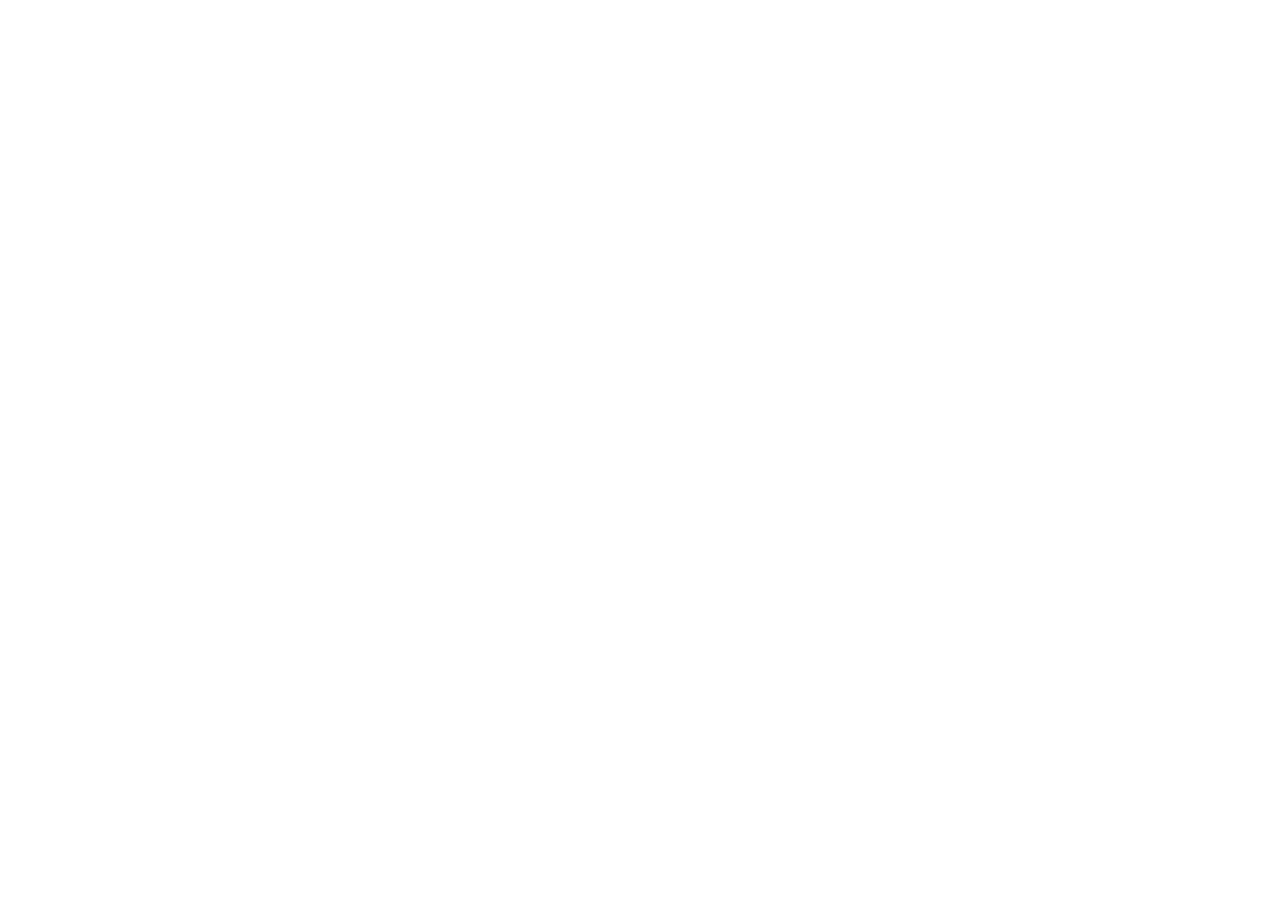
==== index.html @ 363ecfdd "added template for quest" ====
<html>
    <head>
        <title>AnimeRecommendation</title>
        <link rel="stylesheet" href="main.css">
        <link rel="stylesheet" href="metro/css/metro.min.css">
        <link rel="stylesheet" href="metro/css/metro-icons.min.css">
        <script scr="metro/js/metro.min.js"></script>
        <script scr="main.js"></script>
    </head>
    <body>
        <div class="grid">
            <div class="row"></div>
            <div class="row"></div>
            <div class="row"></div>
            <div class="row"></div>
        </div>
    </body>
</html>
---- main.css ----
.answers{
    height: 50%;
}

.previous{
    margin-bottom: 0 !important;
}
---- metro/css/metro.min.css ----
#font .bold,#font .light,#font .normal,body{font-style:normal}.d-menu li a,.d-menu li:hover,.f-menu>li>a,.h-menu>li>a,.v-menu li a,.v-menu li:hover,a,abbr{text-decoration:none}.text-ellipsis,dl.horizontal dt{overflow:hidden;white-space:nowrap}.after-text-shadow:after,.before-text-shadow:before,.calendar .today a,.countdown .digit,.countdown .divider,.tabcontrol .tabs li.active a,.tabcontrol2 .tabs li.active a,.text-shadow{text-shadow:2px 2px 4px rgba(0,0,0,.4)}body,html{padding:0;margin:0;height:100%}*,body,html{box-sizing:border-box}article,aside,details,figcaption,figure,footer,header,nav,section{display:block}audio,canvas,video{display:inline-block}audio:not([controls]){display:none}.tile:active,a:active,a:hover{outline:0}sub,sup{position:relative;font-size:75%;line-height:0;vertical-align:baseline}sup{top:-.5em}sub{bottom:-.25em}img{max-width:100%;height:auto;vertical-align:middle;border:0}#map_canvas img,.google-maps img{max-width:none}button,input,select,textarea{margin:0;font-size:100%;vertical-align:middle}.v-align-top,textarea{vertical-align:top}button,input{line-height:normal}button::-moz-focus-inner,input::-moz-focus-inner{padding:0;border:0}button,html input[type=button],input[type=reset],input[type=submit]{-webkit-appearance:button;cursor:pointer}button,input[type=button],input[type=reset],input[type=submit],input[type=radio],input[type=checkbox],label,select{cursor:pointer}input[type=search]{box-sizing:content-box;appearance:textfield}input[type=search]::-webkit-search-cancel-button,input[type=search]::-webkit-search-decoration{-webkit-appearance:none}textarea{overflow:auto}input[type=email]::-ms-clear,input[type=number]::-ms-clear,input[type=tel]::-ms-clear,input[type=text]::-ms-clear,input[type=time]::-ms-clear,input[type=url]::-ms-clear{display:none}input[type=password]::-ms-reveal{display:none}*{border-collapse:collapse}.d-menu,.f-menu,.h-menu,.m-menu,.sidebar2,.t-menu,.t-menu.horizontal,.v-menu{border-collapse:separate}@media print{blockquote,img,pre,tr{page-break-inside:avoid}a,a:visited{text-decoration:underline}a[href]:after{content:" (" attr(href)")"}abbr[title]:after{content:" (" attr(title)")"}.ir a:after,a[href^="javascript:"]:after,a[href^="#"]:after{content:""}blockquote,pre{border:1px solid #999}thead{display:table-header-group}img{max-width:100%}h2,h3,p{orphans:3;widows:3}h2,h3{page-break-after:avoid}}@font-face{font-family:"PT Serif Caption";font-style:normal;font-weight:400;src:local("Cambria"),local("PT Serif Caption"),local("PTSerif-Caption"),url(https://themes.googleusercontent.com/static/fonts/ptserifcaption/v6/7xkFOeTxxO1GMC1suOUYWWhBabBbEjGd1iRmpyoZukE.woff)format('woff')}@font-face{font-family:"Open Sans Light";font-style:normal;font-weight:300;src:local("Segoe UI Light"),local("Open Sans Light"),local("OpenSans-Light"),url(https://themes.googleusercontent.com/static/fonts/opensans/v8/DXI1ORHCpsQm3Vp6mXoaTZ1r3JsPcQLi8jytr04NNhU.woff)format('woff')}@font-face{font-family:"Open Sans";font-style:normal;font-weight:400;src:local("Segoe UI"),local("Open Sans"),local("OpenSans"),url(https://themes.googleusercontent.com/static/fonts/opensans/v8/K88pR3goAWT7BTt32Z01mz8E0i7KZn-EPnyo3HZu7kw.woff)format('woff')}@font-face{font-family:"Open Sans Bold";font-style:normal;font-weight:700;src:local("Segoe UI Bold"),local("Open Sans Bold"),local("OpenSans-Bold"),url(https://themes.googleusercontent.com/static/fonts/opensans/v8/k3k702ZOKiLJc3WVjuplzJ1r3JsPcQLi8jytr04NNhU.woff)format('woff')}html{font-size:100%}body{font-family:"Segoe UI","Open Sans",sans-serif,serif;font-size:.875rem;line-height:1.1;font-weight:400}#font .light{font-weight:300}#font .normal{font-weight:400}#font .bold{font-weight:700}#font .italic{font-style:italic}.leader{font:400 2.25rem/1.1 "Segoe UI","Open Sans",sans-serif,serif}.sub-leader{font:500 1.875rem/1.1 "Segoe UI","Open Sans",sans-serif,serif}.header{font:500 1.5rem/1.1 "Segoe UI","Open Sans",sans-serif,serif}.sub-header{font:500 1.125rem/1.1 "Segoe UI","Open Sans",sans-serif,serif}.alt-header{font:500 1rem/1.1 "Segoe UI","Open Sans",sans-serif,serif}.sub-alt-header{font:500 .875rem/1.1 "Segoe UI","Open Sans",sans-serif,serif}.minor-header,h6{font:500 .75rem/1.1 "Segoe UI","Open Sans",sans-serif,serif}h1{font:400 2.25rem/1.1 "Segoe UI","Open Sans",sans-serif,serif}h2{font:500 1.875rem/1.1 "Segoe UI","Open Sans",sans-serif,serif}h3{font:500 1.5rem/1.1 "Segoe UI","Open Sans",sans-serif,serif}h4{font:500 1.125rem/1.1 "Segoe UI","Open Sans",sans-serif,serif}h5{font:500 .875rem/1.1 "Segoe UI","Open Sans",sans-serif,serif}.text-bold,.text-light,.text-normal{font-style:normal}h1,h2,h3,h4,h5,h6{margin:.625rem 0}h1 .small,h1 small,h2 .small,h2 small,h3 .small,h3 small,h4 .small,h4 small,h5 .small,h5 small,h6 .small,h6 small{font-weight:400;font-size:.7em;line-height:1;color:#777}.text-normal{font-weight:400}.text-bold{font-weight:700}.text-italic{font-style:italic}.uppercase{text-transform:uppercase}.lowercase{text-transform:lowercase}.capital{text-transform:capitalize}.align-left{text-align:left}.align-right{text-align:right}.align-center{text-align:center}.align-justify{text-align:justify}.v-align-bottom{vertical-align:bottom}.v-align-baseline{vertical-align:baseline}.v-align-middle{vertical-align:middle}.v-align-sub{vertical-align:sub}.v-align-super{vertical-align:super}.v-align-top-text{vertical-align:text-top}.v-align-bottom-text{vertical-align:text-bottom}.text-dashed{border:0;border-bottom:1px gray dashed;display:inline}.indent-paragraph:first-letter{margin-left:2.5rem}.text-secondary{font-size:.75rem}.text-accent,.text-enlarged{font-size:1.1rem}.text-default{font-size:.875rem}.text-small{font-size:.625rem}.text-light{font-weight:300}.text-ellipsis{text-overflow:ellipsis}abbr{border-bottom:1px #999 dotted;cursor:help;display:inline}.inline-list li,.tag{display:inline-block}address{font-weight:400;font-style:normal;margin:.625rem 0}blockquote{margin:.625rem 0;padding:0 0 0 .625rem;border-left:.25rem #999 solid}blockquote small{color:#999}blockquote small:before{content:"\2014 \00A0"}.clear-float:after,.clear-float:before,.clearfix:after,.clearfix:before,.dropdown-toggle:before,.example:after,.example:before,blockquote.place-right small:before{content:""}blockquote.place-right{border:0;border-right:4px #999 solid;padding-right:.625rem;text-align:right}blockquote.place-right small:after{content:" \00A0 \2014"}.unstyled-list{padding-left:0;list-style:none}.unstyled-list li ol,.unstyled-list li ul{list-style:none;padding-left:1.5625rem}.inline-list{list-style:none;padding-left:0}.breadcrumbs,.d-menu,.f-menu,.flush-list,.h-menu,.horizontal-menu,.t-menu,.t-menu.horizontal,.v-menu,.vertical-menu{list-style:none inside}.inline-list li{margin-right:.625rem}.inline-list li:last-child{margin-right:0}ol,ul{margin-left:.3125rem}dl dd,dl dt,ol li,ul li{line-height:1.25rem}ol li ol,ol li ul,ul li ol,ul li ul{padding-left:1.5625rem}dl dt{font-style:normal;font-weight:700}dl dd{margin-left:.9375rem}dl.horizontal dt{float:left;width:10rem;clear:left;text-align:right;text-overflow:ellipsis}.act:after,.app-bar .app-bar-element:after,.app-bar .app-bar-menu>li:after,.app-bar .app-bar-menu>li>a:after,.app-bar .app-bar-pullbutton:after,.app-bar .app-bar-pullmenu .app-bar-menu,.app-bar .app-bar-pullmenu .app-bar-menu .d-menu,.app-bar:after,.audio-player .controls:after,.audio-player .play-list-wrapper:after,.calendar .calendar-actions:after,.calendar .calendar-row:after,.carousel .slide:after,.clear-float:after,.clearfix:after,.d-menu li:after,.dataTable,.dataTables_paginate:after,.dropdown-button:after,.example:after,.f-menu:after,.fluent-menu .tabs-holder:after,.grid .row:after,.grid.condensed .row:after,.grid.condensed:after,.grid:after,.h-menu:after,.horizontal-menu:after,.input-control .button-group:after,.keypad:after,.listview .list-group .list-group-content:after,.listview .list-group:after,.listview-outlook:after,.listview:after,.m-menu:after,.notify-container:after,.pagination:after,.rating:after,.sidebar2 li:after,.split-button:after,.stepper:after,.streamer .events .events-area:after,.streamer .events .events-grid:after,.tabcontrol .tabs:after,.tabcontrol2 .tabs:after,.tile-area:after,.tile-container:after,.toolbar-group.condensed:after,.toolbar-section.condensed:after,.toolbar:after,.v-menu li:after,.v-toolbar:after,.vertical-menu:after,.wizard2 .action-bar:after,.wizard2:after{clear:both}dl.horizontal dd{margin-left:11.25rem}a,a:visited{color:#2086bf}hr{border:0;height:2px;background-color:#88b9e3}hr.thin{height:1px}hr.fat{height:3px}.tag{line-height:1.1;font-size:80%;padding:1px 4px 2px;background-color:#eee;border-radius:2px;color:#1d1d1d;vertical-align:middle}.tag.success{background-color:#60a917;color:#fff}.tag.alert{background-color:#ce352c;color:#fff}.tag.info{background-color:#1ba1e2;color:#fff}.tag.warning{background-color:#fa6800;color:#fff}a.tag{text-decoration:underline;cursor:pointer}.container{width:960px;margin:0 auto}.fixed-bottom,.fixed-top{position:fixed;left:0;right:0;z-index:1030}.fixed-top{top:0;bottom:auto}.fixed-bottom{top:auto;bottom:0}.pos-abs{position:absolute!important}.pos-rel{position:relative!important}.pos-fix{position:fixed!important}.dropdown-toggle{position:relative;cursor:pointer;padding-right:1.625rem}.dropdown-toggle:before{display:block;position:absolute;vertical-align:middle;color:transparent;font-size:0;height:5px;width:5px;background-color:transparent;border-left:1px solid;border-bottom:1px solid;border-color:#1d1d1d;top:50%;left:100%;margin-left:-1rem;margin-top:-.1625rem;z-index:2;-webkit-transform:rotate(-45deg);transform:rotate(-45deg)}.dropdown-toggle.drop-marker-light:before{border-color:#fff}.flush-list{padding:0;margin:0}.after-shadow:after,.before-shadow:before,.shadow{box-shadow:0 2px 4px rgba(0,0,0,.35)}.block-shadow{box-shadow:0 0 5px 0 rgba(0,0,0,.3)}.block-shadow-success{box-shadow:0 0 25px 0 rgba(0,128,0,.7)}.block-shadow-danger,.block-shadow-error{box-shadow:0 0 25px 0 rgba(128,0,0,.7)}.block-shadow-warning{box-shadow:0 0 25px 0 rgba(255,165,0,.7)}.block-shadow-info{box-shadow:0 0 25px 0 rgba(89,205,226,.7)}.block-shadow-impact{box-shadow:0 0 20px 0 rgba(0,0,0,.2)}.bottom-shadow{box-shadow:-1px 6px 6px -6px rgba(0,0,0,.35)}.no-shadow{box-shadow:none!important}.full-size{width:100%!important}.block{display:block!important}.inline-block{display:inline-block!important}.no-display{display:none!important}.no-margin{margin:0!important}.no-margin-right{margin-right:0!important}.no-margin-left{margin-left:0!important}.no-margin-top{margin-top:0!important}.no-margin-bottom{margin-bottom:0!important}.no-padding{padding:0!important}.no-padding-left{padding-left:0!important}.no-padding-right{padding-right:0!important}.no-padding-top{padding-top:0!important}.no-padding-bottom{padding-bottom:0!important}.no-float{float:none!important}.no-visible{visibility:hidden!important}.no-border{border:0!important}.no-overflow,.no-scroll{overflow:hidden!important}.no-scroll-x{overflow-x:hidden!important}.no-scroll-y{overflow-y:hidden!important}.no-wrap{white-space:nowrap!important}.no-border-left{border-left:none!important}.no-border-right{border-right:none!important}.table.bordered tbody tr td:last-child,.table.bordered thead tr:first-child td:last-child,.table.bordered thead tr:first-child th:last-child{border-right:none}.no-border-top{border-top:none!important}.no-border-bottom{border-bottom:none!important}.transparent-border{border-color:transparent!important}.place-right{float:right!important}.place-left{float:left!important}.clear-float:after,.clear-float:before{display:table}.clearfix:after,.clearfix:before{display:table}.no-user-select{-webkit-user-select:none;-moz-user-select:none;-ms-user-select:none;user-select:none}.no-appearance{-moz-appearance:none;-webkit-appearance:none;appearance:none}.debug{border:1px dashed red}.example{padding:.625rem 1.825rem .625rem 2.5rem;border:1px dashed #ccc;position:relative;margin:0 0 .625rem;background-color:#fff}.example:after,.example:before{display:table}.example:before{position:absolute;content:attr(data-text);text-transform:lowercase;left:1.5rem;top:11.875rem;color:gray;display:block;font-size:1rem;line-height:1rem;height:1rem;text-align:right;white-space:nowrap;direction:ltr;width:12.5rem;-webkit-transform:rotate(-90deg);transform:rotate(-90deg);-webkit-transform-origin:0 100%;transform-origin:0 100%}.table tfoot td,.table tfoot th,.table thead td,.table thead th{border-color:transparent;color:#52677a;line-height:100%;text-align:left}.element-selected:after,.element-selected:before,.grid .row:after,.grid .row:before,.grid.condensed:after,.grid.condensed:before,.grid:after,.grid:before,.table .sortable-column:after{content:""}.video-container{position:relative;padding-bottom:56.25%;padding-top:30px;height:0;overflow:hidden}.video-container embed,.video-container iframe,.video-container object{position:absolute;top:0;left:0;width:100%;height:100%}.padding10{padding:.625rem}.padding20{padding:1.25rem}.padding30{padding:1.875rem}.padding40{padding:2.5rem}.padding50{padding:3.125rem}.padding60{padding:3.75rem}.padding70{padding:4.375rem}.padding80{padding:5rem}.padding90{padding:5.625rem}.padding100{padding:6.25rem}.padding5{padding:5px}.margin5{margin:5px}.margin10{margin:.625rem}.margin20{margin:1.25rem}.margin30{margin:1.875rem}.margin40{margin:2.5rem}.margin50{margin:3.125rem}.margin60{margin:3.75rem}.margin70{margin:4.375rem}.margin80{margin:5rem}.margin90{margin:5.625rem}.margin100{margin:6.25rem}.opacity{opacity:.9}.half-opacity{opacity:.5}.hi-opacity{opacity:.2}.element-selected{border:4px solid #4390df}.element-selected:after{position:absolute;display:block;border-top:28px solid #4390df;border-left:28px solid transparent;right:0;top:0;z-index:101}.element-selected:before{position:absolute;display:block;background-color:transparent;border-color:#fff;border-left:2px solid;border-bottom:2px solid;height:.25rem;width:.5rem;right:0;top:0;z-index:102;-webkit-transform:rotate(-45deg);transform:rotate(-45deg)}.table.bordered tbody tr td:first-child,.table.bordered thead tr:first-child td:first-child,.table.bordered thead tr:first-child th:first-child{border-left:none}.set-border{border:1px solid #d9d9d9}.set-border.medium-border{border-width:8px}.set-border.large-border{border-width:16px}.grid{display:block;position:relative;margin:.625rem 0}.grid:after,.grid:before{display:table}.grid .row{width:100%;display:block;margin:0 0 2.12765%}.grid .row:after,.grid .row:before{display:table}.grid .row:last-child{margin-bottom:0}.grid .row>.cell{display:block;float:left;width:100%;min-height:10px;margin:0 0 0 2.12765%}.grid .row>.cell:first-child{margin-left:0}.grid .row.cells2>.cell{width:48.936175%}.grid .row.cells2>.cell.colspan2{width:100%}.grid .row.cells2>.cell.offset1{margin-left:51.063825%}.grid .row.cells2>.cell.offset2{margin-left:102.12765%}.grid .row.cells3>.cell{width:31.9149%}.grid .row.cells3>.cell.colspan2{width:65.95745%}.grid .row.cells3>.cell.colspan3{width:100%}.grid .row.cells3>.cell.offset1{margin-left:34.04255%}.grid .row.cells3>.cell.offset2{margin-left:68.0851%}.grid .row.cells3>.cell.offset3{margin-left:102.12765%}.grid .row.cells4>.cell{width:23.4042625%}.grid .row.cells4>.cell.colspan2{width:48.936175%}.grid .row.cells4>.cell.colspan3{width:74.4680875%}.grid .row.cells4>.cell.colspan4{width:100%}.grid .row.cells4>.cell.offset1{margin-left:25.5319125%}.grid .row.cells4>.cell.offset2{margin-left:51.063825%}.grid .row.cells4>.cell.offset3{margin-left:76.5957375%}.grid .row.cells4>.cell.offset4{margin-left:102.12765%}.grid .row.cells5>.cell{width:18.29788%}.grid .row.cells5>.cell.colspan2{width:38.72341%}.grid .row.cells5>.cell.colspan3{width:59.14894%}.grid .row.cells5>.cell.colspan4{width:79.57447%}.grid .row.cells5>.cell.colspan5{width:100%}.grid .row.cells5>.cell.offset1{margin-left:20.42553%}.grid .row.cells5>.cell.offset2{margin-left:40.85106%}.grid .row.cells5>.cell.offset3{margin-left:61.27659%}.grid .row.cells5>.cell.offset4{margin-left:81.70212%}.grid .row.cells5>.cell.offset5{margin-left:102.12765%}.grid .row.cells6>.cell{width:14.893625%}.grid .row.cells6>.cell.colspan2{width:31.9149%}.grid .row.cells6>.cell.colspan3{width:48.936175%}.grid .row.cells6>.cell.colspan4{width:65.95745%}.grid .row.cells6>.cell.colspan5{width:82.978725%}.grid .row.cells6>.cell.colspan6{width:100%}.grid .row.cells6>.cell.offset1{margin-left:17.021275%}.grid .row.cells6>.cell.offset2{margin-left:34.04255%}.grid .row.cells6>.cell.offset3{margin-left:51.063825%}.grid .row.cells6>.cell.offset4{margin-left:68.0851%}.grid .row.cells6>.cell.offset5{margin-left:85.106375%}.grid .row.cells6>.cell.offset6{margin-left:102.12765%}.grid .row.cells7>.cell{width:12.46201429%}.grid .row.cells7>.cell.colspan2{width:27.05167857%}.grid .row.cells7>.cell.colspan3{width:41.64134286%}.grid .row.cells7>.cell.colspan4{width:56.23100714%}.grid .row.cells7>.cell.colspan5{width:70.82067143%}.grid .row.cells7>.cell.colspan6{width:85.41033571%}.grid .row.cells7>.cell.colspan7{width:100%}.grid .row.cells7>.cell.offset1{margin-left:14.58966429%}.grid .row.cells7>.cell.offset2{margin-left:29.17932857%}.grid .row.cells7>.cell.offset3{margin-left:43.76899286%}.grid .row.cells7>.cell.offset4{margin-left:58.35865714%}.grid .row.cells7>.cell.offset5{margin-left:72.94832143%}.grid .row.cells7>.cell.offset6{margin-left:87.53798571%}.grid .row.cells7>.cell.offset7{margin-left:102.12765%}.grid .row.cells8>.cell{width:10.63830625%}.grid .row.cells8>.cell.colspan2{width:23.4042625%}.grid .row.cells8>.cell.colspan3{width:36.17021875%}.grid .row.cells8>.cell.colspan4{width:48.936175%}.grid .row.cells8>.cell.colspan5{width:61.70213125%}.grid .row.cells8>.cell.colspan6{width:74.4680875%}.grid .row.cells8>.cell.colspan7{width:87.23404375%}.grid .row.cells8>.cell.colspan8{width:100%}.grid .row.cells8>.cell.offset1{margin-left:12.76595625%}.grid .row.cells8>.cell.offset2{margin-left:25.5319125%}.grid .row.cells8>.cell.offset3{margin-left:38.29786875%}.grid .row.cells8>.cell.offset4{margin-left:51.063825%}.grid .row.cells8>.cell.offset5{margin-left:63.82978125%}.grid .row.cells8>.cell.offset6{margin-left:76.5957375%}.grid .row.cells8>.cell.offset7{margin-left:89.36169375%}.grid .row.cells8>.cell.offset8{margin-left:102.12765%}.grid .row.cells9>.cell{width:9.21986667%}.grid .row.cells9>.cell.colspan2{width:20.56738333%}.grid .row.cells9>.cell.colspan3{width:31.9149%}.grid .row.cells9>.cell.colspan4{width:43.26241667%}.grid .row.cells9>.cell.colspan5{width:54.60993333%}.grid .row.cells9>.cell.colspan6{width:65.95745%}.grid .row.cells9>.cell.colspan7{width:77.30496667%}.grid .row.cells9>.cell.colspan8{width:88.65248333%}.grid .row.cells9>.cell.colspan9{width:100%}.grid .row.cells9>.cell.offset1{margin-left:11.34751667%}.grid .row.cells9>.cell.offset2{margin-left:22.69503333%}.grid .row.cells9>.cell.offset3{margin-left:34.04255%}.grid .row.cells9>.cell.offset4{margin-left:45.39006667%}.grid .row.cells9>.cell.offset5{margin-left:56.73758333%}.grid .row.cells9>.cell.offset6{margin-left:68.0851%}.grid .row.cells9>.cell.offset7{margin-left:79.43261667%}.grid .row.cells9>.cell.offset8{margin-left:90.78013333%}.grid .row.cells9>.cell.offset9{margin-left:102.12765%}.grid .row.cells10>.cell{width:8.085115%}.grid .row.cells10>.cell.colspan2{width:18.29788%}.grid .row.cells10>.cell.colspan3{width:28.510645%}.grid .row.cells10>.cell.colspan4{width:38.72341%}.grid .row.cells10>.cell.colspan5{width:48.936175%}.grid .row.cells10>.cell.colspan6{width:59.14894%}.grid .row.cells10>.cell.colspan7{width:69.361705%}.grid .row.cells10>.cell.colspan8{width:79.57447%}.grid .row.cells10>.cell.colspan9{width:89.787235%}.grid .row.cells10>.cell.colspan10{width:100%}.grid .row.cells10>.cell.offset1{margin-left:10.212765%}.grid .row.cells10>.cell.offset2{margin-left:20.42553%}.grid .row.cells10>.cell.offset3{margin-left:30.638295%}.grid .row.cells10>.cell.offset4{margin-left:40.85106%}.grid .row.cells10>.cell.offset5{margin-left:51.063825%}.grid .row.cells10>.cell.offset6{margin-left:61.27659%}.grid .row.cells10>.cell.offset7{margin-left:71.489355%}.grid .row.cells10>.cell.offset8{margin-left:81.70212%}.grid .row.cells10>.cell.offset9{margin-left:91.914885%}.grid .row.cells10>.cell.offset10{margin-left:102.12765%}.grid .row.cells11>.cell{width:7.15668182%}.grid .row.cells11>.cell.colspan2{width:16.44101364%}.grid .row.cells11>.cell.colspan3{width:25.72534545%}.grid .row.cells11>.cell.colspan4{width:35.00967727%}.grid .row.cells11>.cell.colspan5{width:44.29400909%}.grid .row.cells11>.cell.colspan6{width:53.57834091%}.grid .row.cells11>.cell.colspan7{width:62.86267273%}.grid .row.cells11>.cell.colspan8{width:72.14700455%}.grid .row.cells11>.cell.colspan9{width:81.43133636%}.grid .row.cells11>.cell.colspan10{width:90.71566818%}.grid .row.cells11>.cell.colspan11{width:100%}.grid .row.cells11>.cell.offset1{margin-left:9.28433182%}.grid .row.cells11>.cell.offset2{margin-left:18.56866364%}.grid .row.cells11>.cell.offset3{margin-left:27.85299545%}.grid .row.cells11>.cell.offset4{margin-left:37.13732727%}.grid .row.cells11>.cell.offset5{margin-left:46.42165909%}.grid .row.cells11>.cell.offset6{margin-left:55.70599091%}.grid .row.cells11>.cell.offset7{margin-left:64.99032273%}.grid .row.cells11>.cell.offset8{margin-left:74.27465455%}.grid .row.cells11>.cell.offset9{margin-left:83.55898636%}.grid .row.cells11>.cell.offset10{margin-left:92.84331818%}.grid .row.cells11>.cell.offset11{margin-left:102.12765%}.grid .row.cells12>.cell{width:6.3829875%}.grid .row.cells12>.cell.colspan2{width:14.893625%}.grid .row.cells12>.cell.colspan3{width:23.4042625%}.grid .row.cells12>.cell.colspan4{width:31.9149%}.grid .row.cells12>.cell.colspan5{width:40.4255375%}.grid .row.cells12>.cell.colspan6{width:48.936175%}.grid .row.cells12>.cell.colspan7{width:57.4468125%}.grid .row.cells12>.cell.colspan8{width:65.95745%}.grid .row.cells12>.cell.colspan9{width:74.4680875%}.grid .row.cells12>.cell.colspan10{width:82.978725%}.grid .row.cells12>.cell.colspan11{width:91.4893625%}.grid .row.cells12>.cell.colspan12{width:100%}.grid .row.cells12>.cell.offset1{margin-left:8.5106375%}.grid .row.cells12>.cell.offset2{margin-left:17.021275%}.grid .row.cells12>.cell.offset3{margin-left:25.5319125%}.grid .row.cells12>.cell.offset4{margin-left:34.04255%}.grid .row.cells12>.cell.offset5{margin-left:42.5531875%}.grid .row.cells12>.cell.offset6{margin-left:51.063825%}.grid .row.cells12>.cell.offset7{margin-left:59.5744625%}.grid .row.cells12>.cell.offset8{margin-left:68.0851%}.grid .row.cells12>.cell.offset9{margin-left:76.5957375%}.grid .row.cells12>.cell.offset10{margin-left:85.106375%}.grid .row.cells12>.cell.offset11{margin-left:93.6170125%}.grid .row.cells12>.cell.offset12{margin-left:102.12765%}.grid .row:empty{display:none}.grid.condensed{display:block;position:relative;margin:.625rem 0}.grid.condensed:after,.grid.condensed:before{display:table}.grid.condensed .row{width:100%;display:block;margin:0}.grid.condensed .row:after,.grid.condensed .row:before{display:table;content:""}.app-bar,.flex-grid{display:block}.grid.condensed .row:last-child{margin-bottom:0}.grid.condensed .row>.cell{display:block;float:left;width:100%;min-height:10px;margin:0}.grid.condensed .row>.cell:first-child{margin-left:0}.grid.condensed .row.cells2>.cell{width:50%}.grid.condensed .row.cells2>.cell.colspan2{width:100%}.grid.condensed .row.cells2>.cell.offset1{margin-left:50%}.grid.condensed .row.cells2>.cell.offset2{margin-left:100%}.grid.condensed .row.cells3>.cell{width:33.33333333%}.grid.condensed .row.cells3>.cell.colspan2{width:66.66666667%}.grid.condensed .row.cells3>.cell.colspan3{width:100%}.grid.condensed .row.cells3>.cell.offset1{margin-left:33.33333333%}.grid.condensed .row.cells3>.cell.offset2{margin-left:66.66666667%}.grid.condensed .row.cells3>.cell.offset3{margin-left:100%}.grid.condensed .row.cells4>.cell{width:25%}.grid.condensed .row.cells4>.cell.colspan2{width:50%}.grid.condensed .row.cells4>.cell.colspan3{width:75%}.grid.condensed .row.cells4>.cell.colspan4{width:100%}.grid.condensed .row.cells4>.cell.offset1{margin-left:25%}.grid.condensed .row.cells4>.cell.offset2{margin-left:50%}.grid.condensed .row.cells4>.cell.offset3{margin-left:75%}.grid.condensed .row.cells4>.cell.offset4{margin-left:100%}.grid.condensed .row.cells5>.cell{width:20%}.grid.condensed .row.cells5>.cell.colspan2{width:40%}.grid.condensed .row.cells5>.cell.colspan3{width:60%}.grid.condensed .row.cells5>.cell.colspan4{width:80%}.grid.condensed .row.cells5>.cell.colspan5{width:100%}.grid.condensed .row.cells5>.cell.offset1{margin-left:20%}.grid.condensed .row.cells5>.cell.offset2{margin-left:40%}.grid.condensed .row.cells5>.cell.offset3{margin-left:60%}.grid.condensed .row.cells5>.cell.offset4{margin-left:80%}.grid.condensed .row.cells5>.cell.offset5{margin-left:100%}.grid.condensed .row.cells6>.cell{width:16.66666667%}.grid.condensed .row.cells6>.cell.colspan2{width:33.33333333%}.grid.condensed .row.cells6>.cell.colspan3{width:50%}.grid.condensed .row.cells6>.cell.colspan4{width:66.66666667%}.grid.condensed .row.cells6>.cell.colspan5{width:83.33333333%}.grid.condensed .row.cells6>.cell.colspan6{width:100%}.grid.condensed .row.cells6>.cell.offset1{margin-left:16.66666667%}.grid.condensed .row.cells6>.cell.offset2{margin-left:33.33333333%}.grid.condensed .row.cells6>.cell.offset3{margin-left:50%}.grid.condensed .row.cells6>.cell.offset4{margin-left:66.66666667%}.grid.condensed .row.cells6>.cell.offset5{margin-left:83.33333333%}.grid.condensed .row.cells6>.cell.offset6{margin-left:100%}.grid.condensed .row.cells7>.cell{width:14.28571429%}.grid.condensed .row.cells7>.cell.colspan2{width:28.57142857%}.grid.condensed .row.cells7>.cell.colspan3{width:42.85714286%}.grid.condensed .row.cells7>.cell.colspan4{width:57.14285714%}.grid.condensed .row.cells7>.cell.colspan5{width:71.42857143%}.grid.condensed .row.cells7>.cell.colspan6{width:85.71428571%}.grid.condensed .row.cells7>.cell.colspan7{width:100%}.grid.condensed .row.cells7>.cell.offset1{margin-left:14.28571429%}.grid.condensed .row.cells7>.cell.offset2{margin-left:28.57142857%}.grid.condensed .row.cells7>.cell.offset3{margin-left:42.85714286%}.grid.condensed .row.cells7>.cell.offset4{margin-left:57.14285714%}.grid.condensed .row.cells7>.cell.offset5{margin-left:71.42857143%}.grid.condensed .row.cells7>.cell.offset6{margin-left:85.71428571%}.grid.condensed .row.cells7>.cell.offset7{margin-left:100%}.grid.condensed .row.cells8>.cell{width:12.5%}.grid.condensed .row.cells8>.cell.colspan2{width:25%}.grid.condensed .row.cells8>.cell.colspan3{width:37.5%}.grid.condensed .row.cells8>.cell.colspan4{width:50%}.grid.condensed .row.cells8>.cell.colspan5{width:62.5%}.grid.condensed .row.cells8>.cell.colspan6{width:75%}.grid.condensed .row.cells8>.cell.colspan7{width:87.5%}.grid.condensed .row.cells8>.cell.colspan8{width:100%}.grid.condensed .row.cells8>.cell.offset1{margin-left:12.5%}.grid.condensed .row.cells8>.cell.offset2{margin-left:25%}.grid.condensed .row.cells8>.cell.offset3{margin-left:37.5%}.grid.condensed .row.cells8>.cell.offset4{margin-left:50%}.grid.condensed .row.cells8>.cell.offset5{margin-left:62.5%}.grid.condensed .row.cells8>.cell.offset6{margin-left:75%}.grid.condensed .row.cells8>.cell.offset7{margin-left:87.5%}.grid.condensed .row.cells8>.cell.offset8{margin-left:100%}.grid.condensed .row.cells9>.cell{width:11.11111111%}.grid.condensed .row.cells9>.cell.colspan2{width:22.22222222%}.grid.condensed .row.cells9>.cell.colspan3{width:33.33333333%}.grid.condensed .row.cells9>.cell.colspan4{width:44.44444444%}.grid.condensed .row.cells9>.cell.colspan5{width:55.55555556%}.grid.condensed .row.cells9>.cell.colspan6{width:66.66666667%}.grid.condensed .row.cells9>.cell.colspan7{width:77.77777778%}.grid.condensed .row.cells9>.cell.colspan8{width:88.88888889%}.grid.condensed .row.cells9>.cell.colspan9{width:100%}.grid.condensed .row.cells9>.cell.offset1{margin-left:11.11111111%}.grid.condensed .row.cells9>.cell.offset2{margin-left:22.22222222%}.grid.condensed .row.cells9>.cell.offset3{margin-left:33.33333333%}.grid.condensed .row.cells9>.cell.offset4{margin-left:44.44444444%}.grid.condensed .row.cells9>.cell.offset5{margin-left:55.55555556%}.grid.condensed .row.cells9>.cell.offset6{margin-left:66.66666667%}.grid.condensed .row.cells9>.cell.offset7{margin-left:77.77777778%}.grid.condensed .row.cells9>.cell.offset8{margin-left:88.88888889%}.grid.condensed .row.cells9>.cell.offset9{margin-left:100%}.grid.condensed .row.cells10>.cell{width:10%}.grid.condensed .row.cells10>.cell.colspan2{width:20%}.grid.condensed .row.cells10>.cell.colspan3{width:30%}.grid.condensed .row.cells10>.cell.colspan4{width:40%}.grid.condensed .row.cells10>.cell.colspan5{width:50%}.grid.condensed .row.cells10>.cell.colspan6{width:60%}.grid.condensed .row.cells10>.cell.colspan7{width:70%}.grid.condensed .row.cells10>.cell.colspan8{width:80%}.grid.condensed .row.cells10>.cell.colspan9{width:90%}.grid.condensed .row.cells10>.cell.colspan10{width:100%}.grid.condensed .row.cells10>.cell.offset1{margin-left:10%}.grid.condensed .row.cells10>.cell.offset2{margin-left:20%}.grid.condensed .row.cells10>.cell.offset3{margin-left:30%}.grid.condensed .row.cells10>.cell.offset4{margin-left:40%}.grid.condensed .row.cells10>.cell.offset5{margin-left:50%}.grid.condensed .row.cells10>.cell.offset6{margin-left:60%}.grid.condensed .row.cells10>.cell.offset7{margin-left:70%}.grid.condensed .row.cells10>.cell.offset8{margin-left:80%}.grid.condensed .row.cells10>.cell.offset9{margin-left:90%}.grid.condensed .row.cells10>.cell.offset10{margin-left:100%}.grid.condensed .row.cells11>.cell{width:9.09090909%}.grid.condensed .row.cells11>.cell.colspan2{width:18.18181818%}.grid.condensed .row.cells11>.cell.colspan3{width:27.27272727%}.grid.condensed .row.cells11>.cell.colspan4{width:36.36363636%}.grid.condensed .row.cells11>.cell.colspan5{width:45.45454545%}.grid.condensed .row.cells11>.cell.colspan6{width:54.54545455%}.grid.condensed .row.cells11>.cell.colspan7{width:63.63636364%}.grid.condensed .row.cells11>.cell.colspan8{width:72.72727273%}.grid.condensed .row.cells11>.cell.colspan9{width:81.81818182%}.grid.condensed .row.cells11>.cell.colspan10{width:90.90909091%}.grid.condensed .row.cells11>.cell.colspan11{width:100%}.grid.condensed .row.cells11>.cell.offset1{margin-left:9.09090909%}.grid.condensed .row.cells11>.cell.offset2{margin-left:18.18181818%}.grid.condensed .row.cells11>.cell.offset3{margin-left:27.27272727%}.grid.condensed .row.cells11>.cell.offset4{margin-left:36.36363636%}.grid.condensed .row.cells11>.cell.offset5{margin-left:45.45454545%}.grid.condensed .row.cells11>.cell.offset6{margin-left:54.54545455%}.grid.condensed .row.cells11>.cell.offset7{margin-left:63.63636364%}.grid.condensed .row.cells11>.cell.offset8{margin-left:72.72727273%}.grid.condensed .row.cells11>.cell.offset9{margin-left:81.81818182%}.grid.condensed .row.cells11>.cell.offset10{margin-left:90.90909091%}.grid.condensed .row.cells11>.cell.offset11{margin-left:100%}.grid.condensed .row.cells12>.cell{width:8.33333333%}.grid.condensed .row.cells12>.cell.colspan2{width:16.66666667%}.grid.condensed .row.cells12>.cell.colspan3{width:25%}.grid.condensed .row.cells12>.cell.colspan4{width:33.33333333%}.grid.condensed .row.cells12>.cell.colspan5{width:41.66666667%}.grid.condensed .row.cells12>.cell.colspan6{width:50%}.grid.condensed .row.cells12>.cell.colspan7{width:58.33333333%}.grid.condensed .row.cells12>.cell.colspan8{width:66.66666667%}.grid.condensed .row.cells12>.cell.colspan9{width:75%}.grid.condensed .row.cells12>.cell.colspan10{width:83.33333333%}.grid.condensed .row.cells12>.cell.colspan11{width:91.66666667%}.flex-grid,.grid.condensed .row.cells12>.cell.colspan12,.table{width:100%}.grid.condensed .row.cells12>.cell.offset1{margin-left:8.33333333%}.grid.condensed .row.cells12>.cell.offset2{margin-left:16.66666667%}.grid.condensed .row.cells12>.cell.offset3{margin-left:25%}.grid.condensed .row.cells12>.cell.offset4{margin-left:33.33333333%}.grid.condensed .row.cells12>.cell.offset5{margin-left:41.66666667%}.grid.condensed .row.cells12>.cell.offset6{margin-left:50%}.grid.condensed .row.cells12>.cell.offset7{margin-left:58.33333333%}.grid.condensed .row.cells12>.cell.offset8{margin-left:66.66666667%}.grid.condensed .row.cells12>.cell.offset9{margin-left:75%}.grid.condensed .row.cells12>.cell.offset10{margin-left:83.33333333%}.grid.condensed .row.cells12>.cell.offset11{margin-left:91.66666667%}.grid.condensed .row.cells12>.cell.offset12{margin-left:100%}.flex-grid .row{display:-webkit-flex;display:flex}.flex-grid .row .cell{-webkit-flex:0 0 8.33333333%;flex:0 0 8.33333333%}.flex-grid .row.cell-auto-size .cell{-webkit-flex:1 1 auto;flex:1 1 auto}.flex-grid .row .cell.colspan2{-webkit-flex:0 0 16.66666666%;flex:0 0 16.66666666%}.flex-grid .row .cell.colspan3{-webkit-flex:0 0 24.99999999%;flex:0 0 24.99999999%}.flex-grid .row .cell.colspan4{-webkit-flex:0 0 33.33333332%;flex:0 0 33.33333332%}.flex-grid .row .cell.colspan5{-webkit-flex:0 0 41.66666665%;flex:0 0 41.66666665%}.flex-grid .row .cell.colspan6{-webkit-flex:0 0 49.99999998%;flex:0 0 49.99999998%}.flex-grid .row .cell.colspan7{-webkit-flex:0 0 58.33333331%;flex:0 0 58.33333331%}.flex-grid .row .cell.colspan8{-webkit-flex:0 0 66.66666664%;flex:0 0 66.66666664%}.flex-grid .row .cell.colspan9{-webkit-flex:0 0 74.99999997%;flex:0 0 74.99999997%}.flex-grid .row .cell.colspan10{-webkit-flex:0 0 83.3333333%;flex:0 0 83.3333333%}.flex-grid .row .cell.colspan11{-webkit-flex:0 0 91.66666663%;flex:0 0 91.66666663%}.flex-grid .row .cell.colspan12{-webkit-flex:0 0 99.99999996%;flex:0 0 99.99999996%}.flex-grid .row .cell.size1{-webkit-flex:0 0 8.33333333%;flex:0 0 8.33333333%}.flex-grid .row .cell.size2{-webkit-flex:0 0 16.66666666%;flex:0 0 16.66666666%}.flex-grid .row .cell.size3{-webkit-flex:0 0 24.99999999%;flex:0 0 24.99999999%}.flex-grid .row .cell.size4{-webkit-flex:0 0 33.33333332%;flex:0 0 33.33333332%}.flex-grid .row .cell.size5{-webkit-flex:0 0 41.66666665%;flex:0 0 41.66666665%}.flex-grid .row .cell.size6{-webkit-flex:0 0 49.99999998%;flex:0 0 49.99999998%}.flex-grid .row .cell.size7{-webkit-flex:0 0 58.33333331%;flex:0 0 58.33333331%}.flex-grid .row .cell.size8{-webkit-flex:0 0 66.66666664%;flex:0 0 66.66666664%}.flex-grid .row .cell.size9{-webkit-flex:0 0 74.99999997%;flex:0 0 74.99999997%}.flex-grid .row .cell.size10{-webkit-flex:0 0 83.3333333%;flex:0 0 83.3333333%}.flex-grid .row .cell.size11{-webkit-flex:0 0 91.66666663%;flex:0 0 91.66666663%}.flex-grid .row .cell.size12{-webkit-flex:0 0 99.99999996%;flex:0 0 99.99999996%}.flex-grid .row .cell.size-p10{-webkit-flex:0 0 10%;flex:0 0 10%}.flex-grid .row .cell.size-p20{-webkit-flex:0 0 20%;flex:0 0 20%}.flex-grid .row .cell.size-p30{-webkit-flex:0 0 30%;flex:0 0 30%}.flex-grid .row .cell.size-p40{-webkit-flex:0 0 40%;flex:0 0 40%}.flex-grid .row .cell.size-p50{-webkit-flex:0 0 50%;flex:0 0 50%}.flex-grid .row .cell.size-p60{-webkit-flex:0 0 60%;flex:0 0 60%}.flex-grid .row .cell.size-p70{-webkit-flex:0 0 70%;flex:0 0 70%}.flex-grid .row .cell.size-p80{-webkit-flex:0 0 80%;flex:0 0 80%}.flex-grid .row .cell.size-p90{-webkit-flex:0 0 90%;flex:0 0 90%}.flex-grid .row .cell.size-p100{-webkit-flex:0 0 100%;flex:0 0 100%}.flex-grid .row .cell.size-x100{-webkit-flex:0 0 100px;flex:0 0 100px}.flex-grid .row .cell.size-x200{-webkit-flex:0 0 200px;flex:0 0 200px}.flex-grid .row .cell.size-x300{-webkit-flex:0 0 300px;flex:0 0 300px}.flex-grid .row .cell.size-x400{-webkit-flex:0 0 400px;flex:0 0 400px}.flex-grid .row .cell.size-x500{-webkit-flex:0 0 500px;flex:0 0 500px}.flex-grid .row .cell.size-x600{-webkit-flex:0 0 600px;flex:0 0 600px}.flex-grid .row .cell.size-x700{-webkit-flex:0 0 700px;flex:0 0 700px}.flex-grid .row .cell.size-x800{-webkit-flex:0 0 800px;flex:0 0 800px}.flex-grid .row .cell.size-x900{-webkit-flex:0 0 900px;flex:0 0 900px}.flex-grid .row .cell.size-x1000{-webkit-flex:0 0 1000px;flex:0 0 1000px}.flex-grid .row .cell.auto-size{-webkit-flex:1 auto;flex:1 auto}.table{margin:.625rem 0}.table td,.table th{padding:.625rem}.table thead{border-bottom:4px solid #999}.table thead td,.table thead th{cursor:default;font-style:normal;font-weight:700}.table tfoot{border-top:4px solid #999}.table.bordered tbody tr:first-child td,.table.bordered thead tr:first-child td,.table.bordered thead tr:first-child th{border-top:none}.table tfoot td,.table tfoot th{cursor:default;font-style:normal;font-weight:700}.table tbody td{padding:.625rem .85rem}.table .sortable-column{position:relative;cursor:pointer;-webkit-user-select:none;user-select:none}.app-bar,.table .sortable-column{-moz-user-select:none;-ms-user-select:none}.table .sortable-column:after{position:absolute;width:1rem;height:1rem;left:100%;margin-left:-20px;top:50%;margin-top:-.5rem;color:inherit;font-size:1rem;line-height:1}.table .sortable-column.sort-asc,.table .sortable-column.sort-desc{background-color:#eee}.table .sortable-column.sort-asc:after,.table .sortable-column.sort-desc:after{color:#1d1d1d}.table .sortable-column.sort-asc:after{content:"\2191"}.table .sortable-column.sort-desc:after{content:"\2193"}.table.sortable-markers-on-left .sortable-column{padding-left:30px}.table.sortable-markers-on-left .sortable-column:after,.table.sortable-markers-on-left .sortable-column:before{left:0;margin-left:10px}.table tr.selected td{background-color:rgba(28,183,236,.1)}.table td.selected{background-color:rgba(28,183,236,.3)}.table.striped tbody tr:nth-child(odd){background:#eee}.table.hovered tbody tr:hover{background-color:rgba(28,183,236,.1)}.table.cell-hovered tbody td:hover{background-color:rgba(28,183,236,.3)}.table.border,.table.bordered td,.table.bordered th{border:1px solid #999}.table.bordered tbody tr:last-child td{border-bottom:none}.table .condensed td,.table .condensed th{padding:.3125rem}.table .super-condensed td,.table .super-condensed th{padding:.125rem}.table tbody tr.error{background-color:#ce352c;color:#fff}.table tbody tr.error:hover{background-color:#da5a53}.table tbody tr.warning{background-color:#fa6800;color:#fff}.table tbody tr.warning:hover{background-color:#ffc194}.table tbody tr.success{background-color:#60a917;color:#fff}.table tbody tr.success:hover{background-color:#7ad61d}.table tbody tr.info{background-color:#1ba1e2;color:#fff}.table tbody tr.info:hover{background-color:#59cde2}.app-bar{width:100%;position:relative;background-color:#0072c6;color:#fff;-webkit-user-select:none;user-select:none}.app-bar:after,.app-bar:before{display:table;content:""}.app-bar .app-bar-element{line-height:3.125rem;padding:0 .625rem;font-size:1rem;cursor:pointer;color:inherit;display:block;float:left;position:relative;vertical-align:middle;height:3.125rem}.app-bar .app-bar-element:active,.app-bar .app-bar-element:hover{background-color:#005696}.app-bar .app-bar-element.branding{padding-left:1rem;padding-right:1rem}.app-bar .app-bar-element .d-menu{top:100%;border:2px solid #005696}.app-bar .app-bar-element .d-menu li:not(.disabled):hover{background-color:#eee}.app-bar .app-bar-element .d-menu li:not(.disabled):hover>a{color:#1d1d1d}.app-bar .app-bar-element .d-menu .d-menu{top:-.625rem;left:100%}.app-bar .app-bar-element .d-menu .dropdown-toggle:before{border-color:#1d1d1d}.app-bar .app-bar-divider{display:block;float:left;line-height:3.125rem;height:3.125rem;width:1px;background-color:#4c9cd7;padding:0}.app-bar .dropdown-toggle:before{border-color:#fff}.app-bar .app-bar-menu{display:block;float:left;margin:0;padding:0}.app-bar .app-bar-menu>li,.app-bar .app-bar-menu>li>a{line-height:3.125rem;padding:0 .625rem;font-size:1rem;cursor:pointer;color:inherit;display:block;float:left;position:relative;vertical-align:middle;height:3.125rem}.app-bar .app-bar-menu>li:active,.app-bar .app-bar-menu>li:hover,.app-bar .app-bar-menu>li>a:active,.app-bar .app-bar-menu>li>a:hover{background-color:#005696}.app-bar .app-bar-menu>li.branding,.app-bar .app-bar-menu>li>a.branding{padding-left:1rem;padding-right:1rem}.app-bar .app-bar-menu>li .d-menu,.app-bar .app-bar-menu>li>a .d-menu{top:100%;border:2px solid #005696}.app-bar .app-bar-menu>li .d-menu li:not(.disabled):hover,.app-bar .app-bar-menu>li>a .d-menu li:not(.disabled):hover{background-color:#eee}.app-bar .app-bar-menu>li .d-menu li:not(.disabled):hover>a,.app-bar .app-bar-menu>li>a .d-menu li:not(.disabled):hover>a{color:#1d1d1d}.app-bar .app-bar-menu>li .d-menu .d-menu,.app-bar .app-bar-menu>li>a .d-menu .d-menu{top:-.625rem;left:100%}.app-bar .app-bar-menu>li .d-menu .dropdown-toggle:before,.app-bar .app-bar-menu>li>a .d-menu .dropdown-toggle:before{border-color:#1d1d1d}.app-bar .app-bar-element>.input-control.password input,.app-bar .app-bar-element>.input-control.text input,.app-bar .app-bar-menu>li>.input-control.password input,.app-bar .app-bar-menu>li>.input-control.text input,.app-bar .app-bar-menu>li>a>.input-control.password input,.app-bar .app-bar-menu>li>a>.input-control.text input{border-color:transparent}.app-bar .app-bar-menu>li:after,.app-bar .app-bar-menu>li:before,.app-bar .app-bar-menu>li>a:after,.app-bar .app-bar-menu>li>a:before{display:table;content:""}.app-bar .app-bar-menu>li>.input-control.password,.app-bar .app-bar-menu>li>.input-control.text,.app-bar .app-bar-menu>li>a>.input-control.password,.app-bar .app-bar-menu>li>a>.input-control.text{margin-top:.55rem;font-size:.875rem;line-height:1.8rem;display:block}.app-bar .app-bar-menu>li>.button,.app-bar .app-bar-menu>li>a>.button{margin-top:-.15rem}.app-bar .app-bar-menu>li>.image-button,.app-bar .app-bar-menu>li>a>.image-button{margin:0;background-color:transparent;color:#fff;font-size:inherit}.app-bar .app-bar-menu>li>.image-button img.icon,.app-bar .app-bar-menu>li>a>.image-button img.icon{padding:0}.app-bar .app-bar-menu>li .dropdown-toggle:before,.app-bar .app-bar-menu>li>a .dropdown-toggle:before{transition:all .3s ease}.app-bar .app-bar-menu>li .dropdown-toggle.active-toggle:before,.app-bar .app-bar-menu>li>a .dropdown-toggle.active-toggle:before{-webkit-transform:rotate(135deg);transform:rotate(135deg);transition:all .3s ease}.app-bar .app-bar-menu>li .d-menu .dropdown-toggle.active-toggle:before,.app-bar .app-bar-menu>li>a .d-menu .dropdown-toggle.active-toggle:before{-webkit-transform:rotate(45deg);transform:rotate(45deg)}.app-bar .app-bar-menu>li.dropdown-toggle,.app-bar .app-bar-menu>li>a.dropdown-toggle{padding-right:1.5rem}.app-bar .app-bar-element>.image-button img.icon,.app-bar .app-bar-menu>li{padding:0}.app-bar .app-bar-menu>li.dropdown-toggle:before,.app-bar .app-bar-menu>li>a.dropdown-toggle:before{border-color:#fff;display:block}.app-bar .app-bar-menu>li .d-menu{top:100%;border:2px solid #005696}.app-bar .app-bar-menu>li .d-menu li:not(.disabled):hover{background-color:#eee}.app-bar .app-bar-menu>li .d-menu li:not(.disabled):hover>a{color:#1d1d1d}.app-bar .app-bar-menu>li .d-menu .d-menu{top:-.625rem;left:100%}.app-bar .app-bar-menu>li .d-menu .dropdown-toggle:before{border-color:#1d1d1d}.app-bar .app-bar-menu.small-dropdown .d-menu li>a{font-size:.8em;padding:.325rem 1.2rem .325rem 1.8rem}.app-bar .app-bar-pullbutton.automatic{display:none;float:right;color:#fff;cursor:pointer;font:2rem sans-serif;height:3.125rem;width:3.125rem;line-height:1.25rem;vertical-align:middle;text-align:center;margin:0}.f-menu>li>a,.h-menu>li>a{border:none;font-weight:400}.app-bar .app-bar-pullbutton.automatic:before{content:"\2261";position:absolute;top:.875rem;left:.875rem}.app-bar .app-bar-drop-container{position:absolute;top:100%;left:0;margin-top:10px;border:2px solid #005696;background:#fff}.app-bar .app-bar-drop-container:before{content:'';position:absolute;background-color:#fff;width:10px;height:10px;border:2px solid #005696;top:1px;left:1rem;margin:-8px 0;border-bottom:none;border-right:none;-webkit-transform:rotate(45deg);transform:rotate(45deg);z-index:0}.app-bar .app-bar-drop-container.place-right{right:0;left:auto}.app-bar .app-bar-drop-container.place-right:before{left:auto;right:1rem}.app-bar .app-bar-element:after,.app-bar .app-bar-element:before{display:table;content:""}.app-bar .app-bar-element>.input-control.password,.app-bar .app-bar-element>.input-control.text{margin-top:.55rem;font-size:.875rem;line-height:1.8rem;display:block}.app-bar .app-bar-element>.button{margin-top:-.15rem}.app-bar .app-bar-element>.image-button{margin:0;background-color:transparent;color:#fff;font-size:inherit}.app-bar.drop-up .app-bar-drop-container{top:auto;bottom:3.75rem}.app-bar.drop-up .app-bar-drop-container:before{top:auto;bottom:1px;-webkit-transform:rotate(225deg);transform:rotate(225deg)}.app-bar.drop-up .app-bar-element>.d-menu,.app-bar.drop-up .app-bar-menu>li>.d-menu{top:auto;bottom:3.125rem}.app-bar.drop-up .app-bar-element .d-menu .d-menu,.app-bar.drop-up .app-bar-menu li .d-menu .d-menu{top:auto;bottom:0}.app-bar .app-bar-element .dropdown-toggle:before,.app-bar .app-bar-menu .dropdown-toggle:before{transition:all .3s ease}.app-bar .app-bar-element .dropdown-toggle.active-toggle:before,.app-bar .app-bar-menu .dropdown-toggle.active-toggle:before{-webkit-transform:rotate(135deg);transform:rotate(135deg);transition:all .3s ease}.app-bar .app-bar-element .d-menu .dropdown-toggle.active-toggle:before,.app-bar .app-bar-menu .d-menu .dropdown-toggle.active-toggle:before{-webkit-transform:rotate(45deg);transform:rotate(45deg)}.app-bar.fixed-bottom,.app-bar.fixed-top{z-index:1030;position:fixed}.app-bar.fixed-top{top:0}.app-bar.fixed-bottom{bottom:0}.app-bar{overflow:visible;height:auto}.app-bar .app-bar-pullbutton{line-height:3.125rem;padding:0 .625rem;font-size:1rem;cursor:pointer;color:inherit;position:relative;vertical-align:middle;height:3.125rem;float:right}.app-bar .app-bar-pullmenu .app-bar-menu>li,.f-menu,.h-menu{height:auto}.app-bar .app-bar-pullbutton:active,.app-bar .app-bar-pullbutton:hover{background-color:#005696}.app-bar .app-bar-pullbutton.branding{padding-left:1rem;padding-right:1rem}.app-bar .app-bar-pullbutton .d-menu{top:100%;border:2px solid #005696}.app-bar .app-bar-pullbutton .d-menu li:not(.disabled):hover{background-color:#eee}.app-bar .app-bar-pullbutton .d-menu li:not(.disabled):hover>a{color:#1d1d1d}.app-bar .app-bar-pullbutton .d-menu .d-menu{top:-.625rem;left:100%}.app-bar .app-bar-pullbutton .d-menu .dropdown-toggle:before{border-color:#1d1d1d}.app-bar .app-bar-pullbutton:after,.app-bar .app-bar-pullbutton:before{display:table;content:""}.app-bar .app-bar-pullbutton>.input-control.password,.app-bar .app-bar-pullbutton>.input-control.text{margin-top:.55rem;font-size:.875rem;line-height:1.8rem;display:block}.app-bar .app-bar-pullbutton>.input-control.password input,.app-bar .app-bar-pullbutton>.input-control.text input{border-color:transparent}.app-bar .app-bar-pullbutton>.button{margin-top:-.15rem}.app-bar .app-bar-pullbutton>.image-button{margin:0;background-color:transparent;color:#fff;font-size:inherit}.d-menu li a,.f-menu>li>a,.h-menu>li>a,.v-menu li a{font-size:.875rem}.app-bar .app-bar-pullmenu.flexstyle-sidebar2 .sidebar2 li:hover,.app-bar .app-bar-pullmenu.flexstyle-sidebar2 .sidebar2 li:hover a{background-color:#0072c6}.app-bar .app-bar-pullbutton>.image-button img.icon{padding:0}.app-bar .app-bar-pullbutton .dropdown-toggle:before{transition:all .3s ease}.app-bar .app-bar-pullbutton .dropdown-toggle.active-toggle:before{-webkit-transform:rotate(135deg);transform:rotate(135deg);transition:all .3s ease}.app-bar .app-bar-pullbutton .d-menu .dropdown-toggle.active-toggle:before{-webkit-transform:rotate(45deg);transform:rotate(45deg)}.app-bar .app-bar-pullbutton,.app-bar .app-bar-pullmenu{display:none}.app-bar .app-bar-pullmenu.flexstyle-sidebar2{position:absolute;right:0;z-index:1000}.app-bar .app-bar-pullmenu .app-bar-menu,.f-menu>li,.f-menu>li>a,.h-menu>li,.h-menu>li>a,.v-menu,.v-menu li,.v-menu li a{position:relative}.app-bar .app-bar-pullmenu.flexstyle-sidebar2 .app-bar-pullmenubar{float:right}.app-bar .app-bar-pullmenu.flexstyle-sidebar2 .dropdown-toggle:before{border-color:#323232}.d-menu li:hover>.dropdown-toggle:before,.f-menu li:hover>.dropdown-toggle:before,.h-menu li:hover>.dropdown-toggle:before,.m-menu li:hover>.dropdown-toggle:before,.v-menu li:hover>.dropdown-toggle:before{border-color:#fff}.app-bar .app-bar-pullmenu.flexstyle-sidebar2 .sidebar2 li .input-control{text-align:center;display:block;margin:.325rem}.f-menu>li:first-child,.h-menu>li:first-child{margin-left:0}.f-menu,.h-menu{text-align:left}.app-bar .app-bar-pullmenu.flexstyle-sidebar2 .sidebar2 li li:not(:hover){color:#1d1d1d}.app-bar .app-bar-pullmenu.flexstyle-sidebar2 .sidebar2 li li:not(:hover) a{background-color:#fff}.app-bar .app-bar-pullmenu .app-bar-menu{width:100%;border-top:1px solid #4c9cd7;float:none;display:none;z-index:1000 1;background-color:#005696}.app-bar .app-bar-pullmenu .app-bar-menu>li,.app-bar .app-bar-pullmenu .app-bar-menu>li>a{float:none}.app-bar .app-bar-pullmenu .app-bar-menu li:hover{background-color:#0072c6}.app-bar .app-bar-pullmenu .app-bar-menu li:hover a{background-color:#0072c6;color:#fff}.app-bar .app-bar-pullmenu .app-bar-menu .d-menu{border:0;border-top:1px solid #4c9cd7;float:none;width:100%;position:relative;left:0;box-shadow:none;max-width:100%;background-color:#005696}.d-menu .menu-title:first-child,.d-menu .menu-title:first-child:hover,.v-menu .menu-title:first-child:hover{border-top-width:0}.app-bar .app-bar-pullmenu .app-bar-menu .d-menu li{width:100%;background-color:inherit}.app-bar .app-bar-pullmenu .app-bar-menu .d-menu li a{padding-left:20px;padding-right:0;background-color:inherit;width:100%;color:#fff}.app-bar .app-bar-pullmenu .app-bar-menu .d-menu .dropdown-toggle:before{border-color:#fff;-webkit-transform:rotate(-45deg);transform:rotate(-45deg)}.app-bar .app-bar-pullmenu .app-bar-menu .d-menu .divider{background-color:#4c9cd7}.app-bar .app-bar-pullmenu .app-bar-menu .d-menu .d-menu{top:0;left:0}.app-bar>.container{padding:0!important}.h-menu{display:block;margin:0;padding:0;background-color:#fff}.h-menu:after,.h-menu:before{display:table;content:""}.h-menu>li{display:block;float:left}.h-menu>li:hover{background-color:#59cde2;color:#fff}.h-menu>li:hover>a{color:#fff}.h-menu>li.no-hovered{background-color:inherit;color:inherit}.h-menu>li>a{display:block;float:left;color:#727272;outline:0;padding:1.125rem 1.625rem}.h-menu>li>a:hover{background-color:#59cde2;color:#fff}.h-menu>li .button,.h-menu>li .input-control{margin-top:10px}.h-menu>li.active a{background-color:#59cde2;color:#fff}.h-menu>li>.d-menu{top:100%}.h-menu .dropdown-toggle:before{transition:all .3s ease}.h-menu .dropdown-toggle.active-toggle:before{-webkit-transform:rotate(135deg);transform:rotate(135deg);transition:all .3s ease}.f-menu{margin:0;padding:0;background-color:#fff;display:-webkit-flex;display:flex}.f-menu:after,.f-menu:before{display:table;content:""}.f-menu>li{display:block;float:left;text-align:center;-webkit-flex:1 auto;flex:1 auto}.f-menu>li:hover{background-color:#59cde2;color:#fff}.f-menu>li:hover>a{color:#fff}.f-menu>li.no-hovered{background-color:inherit;color:inherit}.f-menu>li.active a,.f-menu>li>a:hover{color:#fff;background-color:#59cde2}.f-menu>li>a{display:block;float:left;color:#727272;outline:0;padding:1.125rem 1.625rem}.f-menu>li .button,.f-menu>li .input-control{margin-top:10px}.f-menu>li>.d-menu{top:100%;left:auto}.f-menu .dropdown-toggle:before{transition:all .3s ease}.f-menu .dropdown-toggle.active-toggle:before{-webkit-transform:rotate(135deg);transform:rotate(135deg);transition:all .3s ease}.f-menu>li a{text-align:center;width:100%}.f-menu>li .d-menu{width:100%;max-width:none}.d-menu,.v-menu{max-width:15.625rem}.f-menu>li .d-menu li{width:100%}.f-menu>li .d-menu li a{width:100%;min-width:0;padding:.75rem 0}.f-menu .d-menu .dropdown-toggle.active-toggle:before{-webkit-transform:rotate(45deg);transform:rotate(45deg)}.f-menu.default-dropdown>li .d-menu{width:auto;min-width:12.5rem}.f-menu.default-dropdown>li .d-menu a{text-align:left;padding:.75rem 2rem .75rem 2.5rem}.v-menu{text-align:left;background:#fff;margin:0;padding:0;width:auto;float:left}.v-menu li{display:block;float:none}.v-menu li:after,.v-menu li:before{display:table;content:""}.v-menu li a{color:#727272;display:block;float:none;padding:.75rem 2rem .75rem 2.5rem;vertical-align:middle;white-space:nowrap;min-width:12.5rem;border:none}.v-menu li a .icon,.v-menu li a img{position:absolute;left:.875rem;top:50%;margin-top:-.5625rem;color:#262626;max-height:1.125rem;font-size:1.125rem;display:inline-block;margin-right:.3125rem;vertical-align:middle;text-align:center}.v-menu li.active{border-left:2px solid;border-color:#1ba1e2}.v-menu li.active>a{background-color:#59cde2;color:#fff;font-weight:700}.v-menu li:hover{background:#59cde2}.v-menu .divider,.v-menu .divider:hover{background-color:#f2f2f2}.v-menu li:hover .icon,.v-menu li:hover>a{color:#fff}.v-menu li a[data-hotkey]{padding-right:3.2rem}.v-menu li a[data-hotkey]:after{content:attr(data-hotkey);position:absolute;right:1.2rem;width:auto;font-size:.8em}.v-menu .divider{padding:0;height:1px;margin:0 1px;overflow:hidden}.v-menu.subdown .d-menu{min-width:0;position:relative;width:100%;left:0;right:0;top:100%;box-shadow:none}.v-menu .item-block{display:block;padding:.625rem;background-color:#eee}.v-menu .d-menu{left:100%;top:-10%}.v-menu .menu-title{background-color:#f6f7f8;font-size:12px;line-height:14px;padding:4px 8px;border:0;color:#646464}.v-menu .menu-title:first-child{margin:0;border-top-width:0}.v-menu .menu-title:hover{background-color:#f6f7f8;cursor:default;border:0}.v-menu .dropdown-toggle:before{-webkit-transform:rotate(-135deg);transform:rotate(-135deg);margin-top:-2px;transition:all .3s ease}.v-menu .dropdown-toggle.active-toggle:before{-webkit-transform:rotate(45deg);transform:rotate(45deg);transition:all .3s ease}.v-menu.subdown .dropdown-toggle:before{-webkit-transform:rotate(-45deg);transform:rotate(-45deg);margin-left:-1.25rem}.v-menu.subdown .dropdown-toggle.active-toggle:before{-webkit-transform:rotate(135deg);transform:rotate(135deg)}.v-menu li.disabled a{color:#eee}.v-menu li.disabled:hover{background-color:inherit;cursor:default;border:0}.v-menu li.disabled:hover a{cursor:inherit}.d-menu{text-align:left;background:#fff;margin:0;padding:0;width:auto;float:left;position:absolute;display:none;z-index:1000;left:0;box-shadow:0 0 20px 0 rgba(0,0,0,.2)}.d-menu li,.d-menu li a{float:none;position:relative}.d-menu li:hover>.dropdown-toggle:before{border-color:#fff}.d-menu li{display:block}.d-menu li:after,.d-menu li:before{display:table;content:""}.d-menu li a{color:#727272;display:block;padding:.75rem 2rem .75rem 2.5rem;vertical-align:middle;white-space:nowrap;min-width:12.5rem;border:none}.d-menu.no-min-size li a,.d-menu.subdown .d-menu,.v-menu.no-min-size li a{min-width:0}.d-menu li a .icon,.d-menu li a img{position:absolute;left:.875rem;top:50%;margin-top:-.5625rem;color:#262626;max-height:1.125rem;font-size:1.125rem;display:inline-block;margin-right:.3125rem;vertical-align:middle;text-align:center}.d-menu.open,.m-menu{display:block}.d-menu li.active{border-left:2px solid;border-color:#1ba1e2}.d-menu li.active>a{background-color:#59cde2;color:#fff;font-weight:700}.d-menu li:hover{background:#59cde2}.d-menu .divider,.d-menu .divider:hover{background-color:#f2f2f2}.d-menu li:hover .icon,.d-menu li:hover>a{color:#fff}.d-menu li a[data-hotkey]{padding-right:3.2rem}.d-menu li a[data-hotkey]:after{content:attr(data-hotkey);position:absolute;right:1.2rem;width:auto;font-size:.8em}.d-menu .divider{padding:0;height:1px;margin:0 1px;overflow:hidden}.d-menu.subdown .d-menu{position:relative;width:100%;left:0;right:0;top:100%;box-shadow:none}.m-menu,.t-menu,.t-menu.horizontal{box-shadow:0 0 20px 0 rgba(0,0,0,.2)}.d-menu .item-block{display:block;padding:.625rem;background-color:#eee}.d-menu .menu-title{background-color:#f6f7f8;font-size:12px;line-height:14px;padding:4px 8px;border:0;color:#646464}.d-menu .menu-title:first-child{margin:0}.d-menu .menu-title:hover{background-color:#f6f7f8;cursor:default;border:0}.d-menu .dropdown-toggle:before{-webkit-transform:rotate(-135deg);transform:rotate(-135deg);margin-top:-2px;transition:all .3s ease}.d-menu .dropdown-toggle.active-toggle:before{-webkit-transform:rotate(45deg);transform:rotate(45deg);transition:all .3s ease}.d-menu.subdown .dropdown-toggle:before{-webkit-transform:rotate(-45deg);transform:rotate(-45deg);margin-left:-1.25rem}.d-menu.subdown .dropdown-toggle.active-toggle:before{-webkit-transform:rotate(135deg);transform:rotate(135deg)}.d-menu li.disabled a{color:#eee}.d-menu li.disabled:hover{background-color:inherit;cursor:default;border:0}.d-menu li.disabled:hover a{cursor:inherit}.d-menu .d-menu{left:100%;top:-10%}.d-menu.drop-left{left:-100%}.d-menu.drop-up{top:auto;bottom:0}.d-menu.context li a .icon{margin-top:-.4375rem}.d-menu.place-right{left:auto;right:0;width:auto}.m-menu{text-align:left;height:auto;position:relative;background-color:#fff;color:#1d1d1d;list-style:none inside;margin:0;padding:0}.m-menu:after,.m-menu:before{display:table;content:""}.m-menu .m-menu-item,.m-menu>li{display:block;float:left;background-color:#fff}.m-menu .m-menu-item:hover,.m-menu>li:hover{background-color:#59cde2}.m-menu .m-menu-item:hover>a,.m-menu>li:hover>a{color:#fff}.m-menu .m-menu-item.no-hovered,.m-menu>li.no-hovered{background-color:inherit;color:inherit}.m-menu .m-menu-item:first-child,.m-menu>li:first-child{margin-left:0}.m-menu .m-menu-item>a,.m-menu>li>a{display:block;float:left;position:relative;font-weight:400;color:inherit;font-size:.875rem;outline:0;text-decoration:none;padding:1rem 1.625rem;border:none}.button,.command-button{border:1px solid #d9d9d9}.m-menu .m-menu-container a,.m-menu .m-menu-container li,.m-menu .m-menu-item.active-container a,.m-menu>li.active-container a{color:#fff}.m-menu .m-menu-item>a:hover,.m-menu>li>a:hover{background-color:inherit}.m-menu .m-menu-item>a.dropdown-toggle,.m-menu>li>a.dropdown-toggle{padding:1rem 1.625rem 1rem 1.125rem}.m-menu .m-menu-item.active-container,.m-menu>li.active-container{background-color:#59cde2}.m-menu .m-menu-item.active-container a.dropdown-toggle:before,.m-menu>li.active-container a.dropdown-toggle:before{border-color:#fff}.m-menu .m-menu-item .d-menu,.m-menu>li .d-menu{left:0;top:100%}.m-menu .m-menu-container{position:absolute;left:0;right:0;top:100%;padding:.3125rem;font-size:.75rem;z-index:1000;background-color:inherit;display:none}.horizontal-menu,.horizontal-menu>li,.t-menu,.t-menu>li,.t-menu>li>a,.vertical-menu,.vertical-menu>li,.vertical-menu>li>a{position:relative}.m-menu .m-menu-container a{text-decoration:underline}.m-menu .m-menu-container li.active>a,.m-menu .m-menu-container li:hover>a{text-decoration:none}.m-menu .m-menu-container.open{display:block}.m-menu>li .dropdown-toggle:before{transition:all .3s ease}.m-menu>li .dropdown-toggle.active-toggle:before{-webkit-transform:rotate(135deg);transform:rotate(135deg);transition:all .3s ease}.d-menu.context li a,.v-menu.context li a{font-size:.75rem;padding:.3125rem 2rem .3125rem 2.5rem}.d-menu.context li a .icon,.v-menu.context li a .icon{margin-top:-.4375rem;font-size:.825rem;color:inherit}.d-menu.full-size li a,.v-menu.full-size li a{min-width:0;width:100%}.horizontal-menu{display:block;width:100%;color:#1d1d1d;padding:0;margin:0}.horizontal-menu:after,.horizontal-menu:before{display:table;content:""}.horizontal-menu>li{display:block;float:left;color:inherit;background-color:inherit}.horizontal-menu>li>a{position:relative;display:block;float:left;font-size:1.4rem;color:inherit;background-color:inherit;padding:.625rem 1.625rem;line-height:1.4rem}.horizontal-menu>li>.d-menu{top:100%}.horizontal-menu.compact>li>a{font-size:.9rem;line-height:.9rem}.horizontal-menu .dropdown-toggle:before{transition:all .3s ease}.horizontal-menu .dropdown-toggle.active-toggle:before{-webkit-transform:rotate(135deg);transform:rotate(135deg);transition:all .3s ease}.horizontal-menu .d-menu .dropdown-toggle.active-toggle:before{-webkit-transform:rotate(45deg);transform:rotate(45deg)}.vertical-menu{display:block;color:#1d1d1d;padding:0;margin:0;width:auto;float:left}.vertical-menu:after,.vertical-menu:before{display:table;content:""}.vertical-menu>li{display:block;color:inherit;background-color:inherit}.vertical-menu>li>a{display:block;font-size:1.4rem;color:inherit;background-color:inherit;padding:.625rem 1.625rem;line-height:1.4rem}.vertical-menu.compact>li>a{font-size:.9rem;line-height:.9rem;padding-top:.325rem;padding-bottom:.325rem}.vertical-menu .d-menu .dropdown-toggle.active-toggle:before{-webkit-transform:rotate(45deg);transform:rotate(45deg)}.vertical-menu>li,.vertical-menu>li>a{float:none}.vertical-menu>li>.d-menu{left:100%;top:0}.vertical-menu .dropdown-toggle:before{margin-top:-2px;-webkit-transform:rotate(-135deg);transform:rotate(-135deg);transition:all .3s ease}.vertical-menu .dropdown-toggle.active-toggle:before{-webkit-transform:rotate(45deg);transform:rotate(45deg);transition:all .3s ease}.t-menu{margin:0;padding:0;width:auto;float:left;background-color:#fff}.t-menu>li>a{display:block;padding:1rem 1.2rem;border-bottom:1px #eee solid}.t-menu.horizontal>li:last-child a,.t-menu>li:last-child a{border-bottom:0}.t-menu>li>a .icon{width:1.5rem;height:1.5rem;font-size:1.5rem}.t-menu>li:hover>a{background-color:#1ba1e2;color:#fff}.t-menu.compact>li>a{padding:.5rem .7rem}.t-menu.compact>li>a .icon{width:1rem;height:1rem;font-size:1rem}.t-menu li .t-menu{position:absolute;left:100%;margin-left:.3125rem;top:0;float:none}.t-menu li .t-menu>li,.t-menu li .t-menu>li>a{float:left;display:block}.t-menu .t-menu.horizontal .t-menu{left:0;top:100%;margin-top:.3125rem;margin-left:0}.t-menu .dropdown-toggle:after{content:"";background-color:transparent;position:absolute;left:auto;top:auto;bottom:0;right:0;width:0;height:0;border-style:solid;border-width:0 0 8px 8px;border-color:transparent transparent #1ba1e2;-webkit-transform:rotate(0);transform:rotate(0)}.t-menu.horizontal>li,.t-menu.horizontal>li>a{display:block;position:relative}.t-menu .dropdown-toggle:before{display:none}.t-menu>li:hover>.dropdown-toggle:after{border-color:transparent transparent #1b6eae}.t-menu.horizontal{margin:0;padding:0;position:relative;width:auto;float:left;background-color:#fff}.t-menu.horizontal>li{position:relative}.t-menu.horizontal>li>a{padding:1rem 1.2rem;position:relative}.t-menu.horizontal>li>a .icon{width:1.5rem;height:1.5rem;font-size:1.5rem}.t-menu.horizontal>li:hover>a{background-color:#1ba1e2;color:#fff}.t-menu.horizontal.compact>li>a{padding:.5rem .7rem}.t-menu.horizontal.compact>li>a .icon{width:1rem;height:1rem;font-size:1rem}.button,.cycle-button,.round-button,.square-button{display:inline-block;position:relative;font-size:.875rem}.t-menu.horizontal li .t-menu{position:absolute;left:100%;margin-left:.3125rem;top:0;float:none}.t-menu.horizontal li .t-menu>li,.t-menu.horizontal li .t-menu>li>a{float:left;display:block}.t-menu.horizontal .t-menu.horizontal .t-menu{left:0;top:100%;margin-top:.3125rem;margin-left:0}.t-menu.horizontal .dropdown-toggle:after{content:"";background-color:transparent;position:absolute;left:auto;top:auto;bottom:0;right:0;width:0;height:0;border-style:solid;border-width:0 0 8px 8px;border-color:transparent transparent #1ba1e2;-webkit-transform:rotate(0);transform:rotate(0)}.t-menu.horizontal .dropdown-toggle:before{display:none}.t-menu.horizontal>li:hover>.dropdown-toggle:after{border-color:transparent transparent #1b6eae}.t-menu.horizontal>li{float:left}.t-menu.horizontal>li>a{float:left;border-right:1px #eee solid;border-bottom:0}.t-menu.horizontal>li:last-child>a{border-right:0}.t-menu.horizontal .t-menu:not(.horizontal){left:0;top:100%;margin-top:.3125rem;margin-left:0}.t-menu.horizontal .t-menu:not(.horizontal) .t-menu.horizontal{left:100%;margin-left:.3125rem;top:0;float:left}.h-menu>li>.d-menu,.horizontal-menu>li>.d-menu,.m-menu>li>.d-menu{left:auto}[data-role=dropdown]:not(.keep-open),[data-role=dropdown]:not(.open){display:none;position:absolute;z-index:1000}.button{padding:0 1rem;height:2.125rem;text-align:center;vertical-align:middle;background-color:#fff;color:#262626;cursor:pointer;outline:0;line-height:100%;margin:.15625rem 0}.button.default{background-color:#008287;color:#fff}.button:hover{border-color:#787878}.button:active{background:#eee;color:#262626;box-shadow:none}.button:focus{outline:0}.button.disabled,.button:disabled{background-color:#eaeaea;color:#bebebe;cursor:default;border-color:transparent}.button *,.button :hover{color:inherit}.button.rounded{border-radius:.325rem}.button>[class*=mif-]{vertical-align:middle}.button.button-shadow{box-shadow:0 1px 2px 0 rgba(0,0,0,.3)}.button img{height:.875rem;vertical-align:middle;margin:0}.cycle-button,.round-button,.square-button{height:2.125rem;background-color:#fff;border:1px solid #d9d9d9;color:#262626;cursor:pointer;outline:0;line-height:100%;margin:.15625rem 0;width:2.125rem;min-width:2.125rem;padding:0;border-radius:50%;text-align:center;text-decoration:none;vertical-align:middle}.cycle-button.default,.round-button.default,.square-button.default{background-color:#008287;color:#fff}.cycle-button:hover,.round-button:hover,.square-button:hover{border-color:#787878}.cycle-button:active,.round-button:active,.square-button:active{background:#eee;color:#262626;box-shadow:none}.cycle-button:focus,.round-button:focus,.square-button:focus{outline:0}.cycle-button.disabled,.cycle-button:disabled,.round-button.disabled,.round-button:disabled,.square-button.disabled,.square-button:disabled{background-color:#eaeaea;color:#bebebe;cursor:default;border-color:transparent}.cycle-button *,.cycle-button :hover,.round-button *,.round-button :hover,.square-button *,.square-button :hover{color:inherit}.cycle-button.rounded,.round-button.rounded,.square-button.rounded{border-radius:.325rem}.cycle-button>[class*=mif-],.round-button>[class*=mif-],.square-button>[class*=mif-]{vertical-align:middle}.cycle-button img,.round-button img,.square-button img{height:.875rem;vertical-align:middle;margin:0}.cycle-button.loading-pulse,.round-button.loading-pulse,.square-button.loading-pulse{position:relative;padding:0 1.325rem}.cycle-button.loading-pulse:before,.round-button.loading-pulse:before,.square-button.loading-pulse:before{position:absolute;content:"";left:0;top:50%;margin-top:-10px;width:20px;height:20px;background-color:#333;border-radius:100%;-webkit-animation:scaleout 1s infinite ease-in-out;animation:scaleout 1s infinite ease-in-out}.cycle-button.loading-pulse.lighten:before,.round-button.loading-pulse.lighten:before,.square-button.loading-pulse.lighten:before{background-color:#fff}.cycle-button.loading-cube,.round-button.loading-cube,.square-button.loading-cube{position:relative;padding:0 1.325rem}.cycle-button.loading-cube:after,.cycle-button.loading-cube:before,.round-button.loading-cube:after,.round-button.loading-cube:before,.square-button.loading-cube:after,.square-button.loading-cube:before{content:"";background-color:#333;width:5px;height:5px;position:absolute;top:50%;left:3px;margin-top:-8px;-webkit-animation:cubemove 1.8s infinite ease-in-out;animation:cubemove 1.8s infinite ease-in-out}.cycle-button.dropdown-toggle.drop-marker-light:after,.cycle-button.dropdown-toggle.drop-marker-light:before,.cycle-button.loading-cube.lighten:after,.cycle-button.loading-cube.lighten:before,.round-button.dropdown-toggle.drop-marker-light:after,.round-button.dropdown-toggle.drop-marker-light:before,.round-button.loading-cube.lighten:after,.round-button.loading-cube.lighten:before,.square-button.dropdown-toggle.drop-marker-light:after,.square-button.dropdown-toggle.drop-marker-light:before,.square-button.loading-cube.lighten:after,.square-button.loading-cube.lighten:before{background-color:#fff}.cycle-button.loading-cube:after,.round-button.loading-cube:after,.square-button.loading-cube:after{-webkit-animation-delay:-.9s;animation-delay:-.9s}.cycle-button.dropdown-toggle,.round-button.dropdown-toggle,.square-button.dropdown-toggle{padding-right:1.625rem}.cycle-button.primary,.round-button.primary,.square-button.primary{background:#2086bf;color:#fff;border-color:#2086bf}.cycle-button.primary:active,.round-button.primary:active,.square-button.primary:active{background:#1b6eae;color:#fff}.cycle-button.success,.round-button.success,.square-button.success{background:#60a917;color:#fff;border-color:#60a917}.cycle-button.success:active,.round-button.success:active,.square-button.success:active{background:#128023;color:#fff}.cycle-button.alert,.cycle-button.danger,.round-button.alert,.round-button.danger,.square-button.alert,.square-button.danger{background:#ce352c;color:#fff;border-color:#ce352c}.cycle-button.alert:active,.cycle-button.danger:active,.round-button.alert:active,.round-button.danger:active,.square-button.alert:active,.square-button.danger:active{background:#9a1616;color:#fff}.cycle-button.info,.round-button.info,.square-button.info{background:#59cde2;color:#fff;border-color:#59cde2}.cycle-button.info:active,.round-button.info:active,.square-button.info:active{background:#1ba1e2;color:#fff}.cycle-button.warning,.round-button.warning,.square-button.warning{background:#fa6800;color:#fff;border-color:#fa6800}.cycle-button.warning:active,.round-button.warning:active,.square-button.warning:active{background:#bf5a15;color:#fff}.cycle-button.link,.round-button.link,.square-button.link{background:0 0;color:#2086bf;border-color:transparent;text-decoration:underline}.cycle-button.link:active,.cycle-button.link:hover,.round-button.link:active,.round-button.link:hover,.square-button.link:active,.square-button.link:hover{background:0 0;color:#114968;border-color:transparent}.square-button{border-radius:0}a.button,a.round-button,a.square-button{color:inherit}a.button:hover,a.round-button:hover,a.square-button:hover{text-decoration:none}.button.link,.command-button.link,.image-button.link,.shortcut-button.link{text-decoration:underline}.button.loading-pulse{position:relative;padding:0 1.325rem}.button.loading-pulse:before{position:absolute;content:"";left:0;top:50%;margin-top:-10px;width:20px;height:20px;background-color:#333;border-radius:100%;-webkit-animation:scaleout 1s infinite ease-in-out;animation:scaleout 1s infinite ease-in-out}.button.loading-pulse.lighten:before{background-color:#fff}.button.loading-cube{position:relative;padding:0 1.325rem}.button.loading-cube:after,.button.loading-cube:before{content:"";background-color:#333;width:5px;height:5px;position:absolute;top:50%;left:3px;margin-top:-8px;-webkit-animation:cubemove 1.8s infinite ease-in-out;animation:cubemove 1.8s infinite ease-in-out}.button.loading-cube.lighten:after,.button.loading-cube.lighten:before,.command-button{background-color:#fff}.button.loading-cube:after{-webkit-animation-delay:-.9s;animation-delay:-.9s}.command-button{padding:8px 1rem 4px 4rem;vertical-align:middle;color:#262626;cursor:pointer;display:inline-block;outline:0;line-height:100%;margin:.15625rem 0;position:relative;height:auto;text-align:left;font-size:1.325rem}.command-button.default{background-color:#008287;color:#fff}.command-button:hover{border-color:#787878}.command-button:active{background:#eee;color:#262626;box-shadow:none}.command-button:focus{outline:0}.command-button.disabled,.command-button:disabled{background-color:#eaeaea;color:#bebebe;cursor:default;border-color:transparent}.command-button *,.command-button :hover{color:inherit}.command-button.rounded{border-radius:.325rem}.command-button>[class*=mif-]{vertical-align:middle}.command-button img{height:.875rem;vertical-align:middle;margin:0}.command-button.loading-pulse{position:relative;padding:0 1.325rem}.command-button.loading-pulse:before{position:absolute;content:"";left:0;top:50%;margin-top:-10px;width:20px;height:20px;background-color:#333;border-radius:100%;-webkit-animation:scaleout 1s infinite ease-in-out;animation:scaleout 1s infinite ease-in-out}.command-button.loading-pulse.lighten:before{background-color:#fff}.command-button.loading-cube{position:relative;padding:0 1.325rem}.command-button.loading-cube:after,.command-button.loading-cube:before{content:"";background-color:#333;width:5px;height:5px;position:absolute;top:50%;left:3px;margin-top:-8px;-webkit-animation:cubemove 1.8s infinite ease-in-out;animation:cubemove 1.8s infinite ease-in-out}.command-button.dropdown-toggle.drop-marker-light:after,.command-button.dropdown-toggle.drop-marker-light:before,.command-button.loading-cube.lighten:after,.command-button.loading-cube.lighten:before{background-color:#fff}.command-button.loading-cube:after{-webkit-animation-delay:-.9s;animation-delay:-.9s}.command-button.dropdown-toggle{padding-right:1.625rem}.command-button.primary{background:#2086bf;color:#fff;border-color:#2086bf}.command-button.primary:active{background:#1b6eae;color:#fff}.command-button.success{background:#60a917;color:#fff;border-color:#60a917}.command-button.success:active{background:#128023;color:#fff}.command-button.alert,.command-button.danger{background:#ce352c;color:#fff;border-color:#ce352c}.command-button.alert:active,.command-button.danger:active{background:#9a1616;color:#fff}.command-button.info{background:#59cde2;color:#fff;border-color:#59cde2}.command-button.info:active{background:#1ba1e2;color:#fff}.command-button.warning{background:#fa6800;color:#fff;border-color:#fa6800}.command-button.warning:active{background:#bf5a15;color:#fff}.command-button.link{background:0 0;color:#2086bf;border-color:transparent}.command-button.link:active,.command-button.link:hover{background:0 0;color:#114968;border-color:transparent}.command-button small{display:block;font-size:.8rem;line-height:1.625rem;margin-top:-.3125rem}.image-button,.shortcut-button{display:inline-block;line-height:100%}.command-button .icon{left:1rem;top:50%;margin-top:-1rem;position:absolute;font-size:2rem;height:2rem;width:2rem;margin-right:.625rem}.command-button.icon-right{padding-left:1rem;padding-right:4rem}.command-button.icon-right .icon{left:auto;right:0}.image-button{padding:0 1rem 0 2.75rem;height:2.125rem;text-align:center;vertical-align:middle;color:#262626;cursor:pointer;outline:0;font-size:.875rem;margin:.15625rem 0;position:relative;border:0;background-color:#eee}.image-button.default{background-color:#008287;color:#fff}.image-button:hover{border-color:#787878}.image-button:active{background:#eee;color:#262626;box-shadow:none}.image-button:focus{outline:0}.image-button.disabled,.image-button:disabled{background-color:#eaeaea;color:#bebebe;cursor:default;border-color:transparent}.image-button *,.image-button :hover{color:inherit}.image-button.rounded{border-radius:.325rem}.image-button>[class*=mif-]{vertical-align:middle}.image-button img{height:.875rem;vertical-align:middle;margin:0}.image-button.loading-pulse{position:relative;padding:0 1.325rem}.image-button.loading-pulse:before{position:absolute;content:"";left:0;top:50%;margin-top:-10px;width:20px;height:20px;background-color:#333;border-radius:100%;-webkit-animation:scaleout 1s infinite ease-in-out;animation:scaleout 1s infinite ease-in-out}.image-button.loading-pulse.lighten:before{background-color:#fff}.image-button.loading-cube{position:relative;padding:0 1.325rem}.image-button img.icon,a.image-button{padding-top:.525rem}.image-button.loading-cube:after,.image-button.loading-cube:before{content:"";background-color:#333;width:5px;height:5px;position:absolute;top:50%;left:3px;margin-top:-8px;-webkit-animation:cubemove 1.8s infinite ease-in-out;animation:cubemove 1.8s infinite ease-in-out}.image-button.dropdown-toggle.drop-marker-light:after,.image-button.dropdown-toggle.drop-marker-light:before,.image-button.loading-cube.lighten:after,.image-button.loading-cube.lighten:before{background-color:#fff}.image-button.loading-cube:after{-webkit-animation-delay:-.9s;animation-delay:-.9s}.image-button.dropdown-toggle{padding-right:1.625rem}.image-button.primary{background:#2086bf;color:#fff;border-color:#2086bf}.image-button.primary:active{background:#1b6eae;color:#fff}.image-button.success{background:#60a917;color:#fff;border-color:#60a917}.image-button.success:active{background:#128023;color:#fff}.image-button.alert,.image-button.danger{background:#ce352c;color:#fff;border-color:#ce352c}.image-button.alert:active,.image-button.danger:active{background:#9a1616;color:#fff}.image-button.info{background:#59cde2;color:#fff;border-color:#59cde2}.image-button.info:active{background:#1ba1e2;color:#fff}.image-button.warning{background:#fa6800;color:#fff;border-color:#fa6800}.image-button.warning:active{background:#bf5a15;color:#fff}.image-button.link{background:0 0;color:#2086bf;border-color:transparent}.image-button.link:active,.image-button.link:hover{background:0 0;color:#114968;border-color:transparent}.image-button:active{background-color:#e1e1e1}.image-button .icon{position:absolute;left:0;top:0;height:100%;width:2.125rem;padding:.525rem;font-size:1rem;background-color:#999;text-align:center;vertical-align:middle}.image-button.icon-right{padding-left:1rem;padding-right:2.75rem}.image-button.icon-right .icon{right:0;left:auto}.image-button.small-button{padding-left:2rem;padding-right:1rem}.image-button.small-button .icon{width:1.625rem;font-size:.875rem;height:100%;padding:.4rem}.image-button.small-button.icon-right{padding-left:.625rem;padding-right:2rem}.shortcut-button{padding:0 1rem;vertical-align:middle;background-color:#fff;border:1px solid #d9d9d9;color:#262626;cursor:pointer;outline:0;margin:.15625rem 0;position:relative;width:5.75rem;height:5.75rem;text-align:center;font-size:.75rem}.shortcut-button.default{background-color:#008287;color:#fff}.shortcut-button:hover{border-color:#787878}.shortcut-button:active{background:#eee;color:#262626;box-shadow:none}.shortcut-button:focus{outline:0}.shortcut-button.disabled,.shortcut-button:disabled{background-color:#eaeaea;color:#bebebe;cursor:default;border-color:transparent}.shortcut-button *,.shortcut-button :hover{color:inherit}.shortcut-button.rounded{border-radius:.325rem}.shortcut-button>[class*=mif-]{vertical-align:middle}.shortcut-button img{height:.875rem;vertical-align:middle;margin:0}.shortcut-button.loading-pulse{position:relative;padding:0 1.325rem}.shortcut-button.loading-pulse:before{position:absolute;content:"";left:0;top:50%;margin-top:-10px;width:20px;height:20px;background-color:#333;border-radius:100%;-webkit-animation:scaleout 1s infinite ease-in-out;animation:scaleout 1s infinite ease-in-out}.shortcut-button.loading-pulse.lighten:before{background-color:#fff}.shortcut-button.loading-cube{position:relative;padding:0 1.325rem}.shortcut-button.loading-cube:after,.shortcut-button.loading-cube:before{content:"";background-color:#333;width:5px;height:5px;position:absolute;top:50%;left:3px;margin-top:-8px;-webkit-animation:cubemove 1.8s infinite ease-in-out;animation:cubemove 1.8s infinite ease-in-out}.shortcut-button.dropdown-toggle.drop-marker-light:after,.shortcut-button.dropdown-toggle.drop-marker-light:before,.shortcut-button.loading-cube.lighten:after,.shortcut-button.loading-cube.lighten:before{background-color:#fff}.shortcut-button.loading-cube:after{-webkit-animation-delay:-.9s;animation-delay:-.9s}.shortcut-button.dropdown-toggle{padding-right:1.625rem}.shortcut-button.primary{background:#2086bf;color:#fff;border-color:#2086bf}.shortcut-button.primary:active{background:#1b6eae;color:#fff}.shortcut-button.success{background:#60a917;color:#fff;border-color:#60a917}.shortcut-button.success:active{background:#128023;color:#fff}.shortcut-button.alert,.shortcut-button.danger{background:#ce352c;color:#fff;border-color:#ce352c}.shortcut-button.alert:active,.shortcut-button.danger:active{background:#9a1616;color:#fff}.shortcut-button.info{background:#59cde2;color:#fff;border-color:#59cde2}.shortcut-button.info:active{background:#1ba1e2;color:#fff}.shortcut-button.warning{background:#fa6800;color:#fff;border-color:#fa6800}.shortcut-button.warning:active{background:#bf5a15;color:#fff}.shortcut-button.link{background:0 0;color:#2086bf;border-color:transparent}.shortcut-button.link:active,.shortcut-button.link:hover{background:0 0;color:#114968;border-color:transparent}.shortcut-button .icon,.shortcut-button .title{display:block;color:inherit}.shortcut-button .icon{font-size:1.7rem;height:1.7rem;width:1.7rem;margin:.875rem auto}.shortcut-button .badge{color:inherit;position:absolute;top:0;right:0;font-size:.7rem;line-height:1rem;padding:0 .225rem}a.shortcut-button{padding-top:10px}.button.dropdown-toggle{padding-right:1.625rem}.button.dropdown-toggle.drop-marker-light:after,.button.dropdown-toggle.drop-marker-light:before{background-color:#fff}.nav-button{width:2rem;height:2rem;background:center center no-repeat;text-indent:-9999px;border:0;display:inline-block;cursor:pointer;z-index:2;position:relative}.nav-button span,.nav-button span:after,.nav-button span:before{-webkit-transform:rotate(0);width:1.2rem;height:2px;background:#1d1d1d}.nav-button span{position:absolute;top:1.2rem;left:.5rem;margin:0;transform:rotate(0);transition:all .3s linear}.nav-button span:after,.nav-button span:before{content:'';position:absolute;top:-.5rem;right:0;transform:rotate(0);transition:all .3s linear}.nav-button span:after{top:.5rem}.nav-button.transform span{-webkit-transform:rotate(180deg);transform:rotate(180deg);background:#1d1d1d}.nav-button.transform span:after,.nav-button.transform span:before{content:'';top:-5px;right:0;width:.75rem;-webkit-transform:rotate(45deg);transform:rotate(45deg)}.nav-button.transform span:after{top:5px;-webkit-transform:rotate(-45deg);transform:rotate(-45deg)}.nav-button.light span,.nav-button.light span:after,.nav-button.light span:before{background-color:#fff}.group-of-buttons .button.active,.group-of-buttons .toolbar-button.active{background-color:#0cf;color:#fff}.group-of-buttons .button:active,.group-of-buttons .toolbar-button:active{background-color:#1ba1e2;color:#fff}.dropdown-button,.split-button{display:inline-block;position:relative;vertical-align:middle}.dropdown-button:after,.dropdown-button:before,.split-button:after,.split-button:before{display:table;content:""}.dropdown-button .button,.dropdown-button .split,.split-button .button,.split-button .split{display:block;float:left}.dropdown-button .split,.split-button .split{padding:0 1rem 0 .625rem;height:2.125rem;text-align:center;vertical-align:middle;background-color:#fff;border:1px solid #d9d9d9;color:#262626;cursor:pointer;outline:0;font-size:.875rem;position:relative;margin:.15625rem 0}.dropdown-button .split:hover,.split-button .split:hover{background-color:#eee;border-color:#787878}.dropdown-button .split.dropdown-toggle:before,.split-button .split.dropdown-toggle:before{transition:all .3s ease}.dropdown-button .split.dropdown-toggle.active-toggle:before,.split-button .split.dropdown-toggle.active-toggle:before{-webkit-transform:rotate(135deg);transform:rotate(135deg);transition:all .3s ease}.dropdown-button .split-content,.split-button .split-content{position:absolute;top:100%}.split.primary{background:#2086bf;color:#fff;border-color:#2086bf}.split.primary:active{background:#1b6eae}.split.primary:hover{background:#59cde2;border-color:#59cde2}.split.primary.dropdown-toggle:before{border-color:#fff}.split.success{background:#60a917;color:#fff;border-color:#60a917}.split.success:active{background:#128023}.split.success:hover{background:#7ad61d;border-color:#7ad61d}.split.success.dropdown-toggle:before{border-color:#fff}.split.danger{background:#ce352c;color:#fff;border-color:#ce352c}.split.danger:active{background:#9a1616}.split.danger:hover{background:#da5a53;border-color:#da5a53}.split.danger.dropdown-toggle:before{border-color:#fff}.split.info{background:#59cde2;color:#fff;border-color:#59cde2}.split.info:active{background:#1ba1e2}.split.info:hover{background:#4390df;border-color:#4390df}.split.info.dropdown-toggle:before{border-color:#fff}.split.warning{background:#fa6800;color:#fff;border-color:#fa6800}.split.warning:active{background:#bf5a15}.split.warning:hover{background:#ffc194;border-color:#ffc194}.split.warning.dropdown-toggle:before{border-color:#fff}.big-button,.large-button,.mini-button,.small-button{line-height:100%}.mini-button{font-size:.6rem;padding:.2rem .625rem;height:1.4rem}.small-button{font-size:.7rem;padding:0 .625rem;height:1.7rem}.large-button{height:2.55rem;font-size:1.05rem}.big-button{height:3.125rem;font-size:1.2rem}.cycle-button.mini-button,.round-button.mini-button,.square-button.mini-button{width:1.4rem;height:1.4rem;font-size:.6rem;line-height:1;padding:0;min-width:0}.cycle-button.small-button,.round-button.small-button,.square-button.small-button{width:1.7rem;height:1.7rem;font-size:.7rem;line-height:1.68rem;padding:0;min-width:0}.cycle-button.large-button,.round-button.large-button,.square-button.large-button{font-size:1.05rem;line-height:1;width:2.55rem;height:2.55rem}.cycle-button.big-button,.round-button.big-button,.square-button.big-button{font-size:1.2rem;line-height:1;width:3.125rem;height:3.125rem}.button.primary{background:#2086bf;color:#fff;border-color:#2086bf}.button.primary:active{background:#1b6eae;color:#fff}.button.success{background:#60a917;color:#fff;border-color:#60a917}.button.success:active{background:#128023;color:#fff}.button.alert,.button.danger{background:#ce352c;color:#fff;border-color:#ce352c}.button.alert:active,.button.danger:active{background:#9a1616;color:#fff}.button.info{background:#59cde2;color:#fff;border-color:#59cde2}.button.info:active{background:#1ba1e2;color:#fff}.button.warning{background:#fa6800;color:#fff;border-color:#fa6800}.button.warning:active{background:#bf5a15;color:#fff}.button.link{background:0 0;color:#2086bf;border-color:transparent}.button.link:active,.button.link:hover{background:0 0;color:#114968;border-color:transparent}a.button,a.cycle-button,a.round-button,a.square-button,div.button,div.cycle-button,div.round-button,div.square-button,span.button,span.cycle-button,span.round-button,span.square-button{padding-top:.53125rem}a.button.big-button,a.cycle-button.big-button,a.round-button.big-button,a.square-button.big-button,div.button.big-button,div.cycle-button.big-button,div.round-button.big-button,div.square-button.big-button,span.button.big-button,span.cycle-button.big-button,span.round-button.big-button,span.square-button.big-button{padding-top:.78125rem}.dropdown-button button.dropdown-toggle:before{transition:all .3s ease}.dropdown-button button.dropdown-toggle.active-toggle:before{-webkit-transform:rotate(135deg);transform:rotate(135deg);transition:all .3s ease}.shortcut-button[data-hotkey]::after{position:absolute;content:attr(data-hotkey);font-size:.625rem;bottom:0;right:0;color:#999}.toolbar,.toolbar-section{position:relative}.shortcut-button[data-hotkey].no-hotkey-display::after{display:none}.toolbar:after,.toolbar:before{display:table;content:""}.toolbar-section{padding-left:.5725rem;margin:.125rem;float:left;width:auto}.toolbar-section.no-divider:before{display:none}.toolbar-section:before{position:absolute;content:"";width:.325rem;height:100%;left:0;background-color:#eee;cursor:move}.toolbar .toolbar-button{height:2.125rem;background-color:#fff;border:1px solid #d9d9d9;color:#262626;cursor:pointer;display:inline-block;outline:0;font-size:.875rem;line-height:100%;position:relative;width:2.125rem;min-width:2.125rem;padding:0;text-align:center;text-decoration:none;vertical-align:middle;border-radius:0;margin:0}.toolbar .toolbar-button.default{background-color:#008287;color:#fff}.toolbar .toolbar-button:hover{border-color:#787878}.toolbar .toolbar-button:active{background:#eee;color:#262626;box-shadow:none}.toolbar .toolbar-button:focus{outline:0}.toolbar .toolbar-button.disabled,.toolbar .toolbar-button:disabled{background-color:#eaeaea;color:#bebebe;cursor:default;border-color:transparent}.toolbar .toolbar-button *,.toolbar .toolbar-button :hover{color:inherit}.toolbar .toolbar-button.rounded{border-radius:.325rem}.toolbar .toolbar-button>[class*=mif-]{vertical-align:middle}.toolbar .toolbar-button img{height:.875rem;vertical-align:middle;margin:0}.toolbar .toolbar-button.loading-pulse{position:relative;padding:0 1.325rem}.toolbar .toolbar-button.loading-pulse:before{position:absolute;content:"";left:0;top:50%;margin-top:-10px;width:20px;height:20px;background-color:#333;border-radius:100%;-webkit-animation:scaleout 1s infinite ease-in-out;animation:scaleout 1s infinite ease-in-out}.toolbar .toolbar-button.loading-pulse.lighten:before{background-color:#fff}.toolbar .toolbar-button.loading-cube{position:relative;padding:0 1.325rem}.toolbar .toolbar-button.loading-cube:after,.toolbar .toolbar-button.loading-cube:before{content:"";background-color:#333;width:5px;height:5px;position:absolute;top:50%;left:3px;margin-top:-8px;-webkit-animation:cubemove 1.8s infinite ease-in-out;animation:cubemove 1.8s infinite ease-in-out}.toolbar .toolbar-button.dropdown-toggle.drop-marker-light:after,.toolbar .toolbar-button.dropdown-toggle.drop-marker-light:before,.toolbar .toolbar-button.loading-cube.lighten:after,.toolbar .toolbar-button.loading-cube.lighten:before{background-color:#fff}.toolbar .toolbar-button.loading-cube:after{-webkit-animation-delay:-.9s;animation-delay:-.9s}.toolbar .toolbar-button.dropdown-toggle{padding-right:1.625rem}.toolbar .toolbar-button.primary{background:#2086bf;color:#fff;border-color:#2086bf}.toolbar .toolbar-button.primary:active{background:#1b6eae;color:#fff}.toolbar .toolbar-button.success{background:#60a917;color:#fff;border-color:#60a917}.toolbar .toolbar-button.success:active{background:#128023;color:#fff}.toolbar .toolbar-button.alert,.toolbar .toolbar-button.danger{background:#ce352c;color:#fff;border-color:#ce352c}.toolbar .toolbar-button.alert:active,.toolbar .toolbar-button.danger:active{background:#9a1616;color:#fff}.toolbar .toolbar-button.info{background:#59cde2;color:#fff;border-color:#59cde2}.toolbar .toolbar-button.info:active{background:#1ba1e2;color:#fff}.toolbar .toolbar-button.warning{background:#fa6800;color:#fff;border-color:#fa6800}.toolbar .toolbar-button.warning:active{background:#bf5a15;color:#fff}.toolbar .toolbar-button.link{background:0 0;color:#2086bf;border-color:transparent;text-decoration:underline}.toolbar .toolbar-button.link:active,.toolbar .toolbar-button.link:hover{background:0 0;color:#114968;border-color:transparent}.toolbar .toolbar-button.mini-button{width:1.4rem;height:1.4rem;font-size:.6rem;line-height:1;padding:0;min-width:0}.toolbar .toolbar-button.small-button{width:1.7rem;height:1.7rem;font-size:.7rem;line-height:1.68rem;padding:0;min-width:0}.toolbar .toolbar-button.large-button{font-size:1.05rem;line-height:1;width:2.55rem;height:2.55rem}.toolbar .toolbar-button.big-button{font-size:1.2rem;line-height:1;width:3.125rem;height:3.125rem}.toolbar-group,.toolbar-section{display:inline-block}.toolbar-group.condensed:after,.toolbar-group.condensed:before,.toolbar-section.condensed:after,.toolbar-section.condensed:before{display:table;content:""}.toolbar-group.condensed .button,.toolbar-group.condensed .toolbar-button,.toolbar-section.condensed .button,.toolbar-section.condensed .toolbar-button{display:block;float:left}.toolbar-group-check .toolbar-button.checked,.toolbar-group-radio .toolbar-button.checked{background-color:#59cde2;color:#fff;border-color:#59cde2}.toolbar.rounded .toolbar-section:before,.toolbar.rounded>.toolbar-button,.toolbar.rounded>.toolbar-section .toolbar-button{border-radius:.3125rem}.v-toolbar{position:relative;float:left}.v-toolbar:after,.v-toolbar:before{display:table;content:""}.v-toolbar .toolbar-button{height:2.125rem;background-color:#fff;border:1px solid #d9d9d9;color:#262626;cursor:pointer;outline:0;font-size:.875rem;line-height:100%;position:relative;width:2.125rem;min-width:2.125rem;padding:0;text-align:center;text-decoration:none;vertical-align:middle;border-radius:0;margin:0}.v-toolbar .toolbar-button.default{background-color:#008287;color:#fff}.v-toolbar .toolbar-button:hover{border-color:#787878}.v-toolbar .toolbar-button:active{background:#eee;color:#262626;box-shadow:none}.v-toolbar .toolbar-button:focus{outline:0}.v-toolbar .toolbar-button.disabled,.v-toolbar .toolbar-button:disabled{background-color:#eaeaea;color:#bebebe;cursor:default;border-color:transparent}.v-toolbar .toolbar-button *,.v-toolbar .toolbar-button :hover{color:inherit}.v-toolbar .toolbar-button.rounded{border-radius:.325rem}.v-toolbar .toolbar-button>[class*=mif-]{vertical-align:middle}.v-toolbar .toolbar-button img{height:.875rem;vertical-align:middle;margin:0}.v-toolbar .toolbar-button.loading-pulse{position:relative;padding:0 1.325rem}.v-toolbar .toolbar-button.loading-pulse:before{position:absolute;content:"";left:0;top:50%;margin-top:-10px;width:20px;height:20px;background-color:#333;border-radius:100%;-webkit-animation:scaleout 1s infinite ease-in-out;animation:scaleout 1s infinite ease-in-out}.pagination.rounded>.item,.v-toolbar.rounded .toolbar-section:before,.v-toolbar.rounded>.toolbar-button,.v-toolbar.rounded>.toolbar-section .toolbar-button{border-radius:.3125rem}.v-toolbar .toolbar-button.loading-pulse.lighten:before{background-color:#fff}.v-toolbar .toolbar-button.loading-cube{position:relative;padding:0 1.325rem}.v-toolbar .toolbar-button.loading-cube:after,.v-toolbar .toolbar-button.loading-cube:before{content:"";background-color:#333;width:5px;height:5px;position:absolute;top:50%;left:3px;margin-top:-8px;-webkit-animation:cubemove 1.8s infinite ease-in-out;animation:cubemove 1.8s infinite ease-in-out}.v-toolbar .toolbar-button.dropdown-toggle.drop-marker-light:after,.v-toolbar .toolbar-button.dropdown-toggle.drop-marker-light:before,.v-toolbar .toolbar-button.loading-cube.lighten:after,.v-toolbar .toolbar-button.loading-cube.lighten:before{background-color:#fff}.v-toolbar .toolbar-button.loading-cube:after{-webkit-animation-delay:-.9s;animation-delay:-.9s}.v-toolbar .toolbar-button.dropdown-toggle{padding-right:1.625rem}.v-toolbar .toolbar-button.primary{background:#2086bf;color:#fff;border-color:#2086bf}.v-toolbar .toolbar-button.primary:active{background:#1b6eae;color:#fff}.v-toolbar .toolbar-button.success{background:#60a917;color:#fff;border-color:#60a917}.v-toolbar .toolbar-button.success:active{background:#128023;color:#fff}.v-toolbar .toolbar-button.alert,.v-toolbar .toolbar-button.danger{background:#ce352c;color:#fff;border-color:#ce352c}.v-toolbar .toolbar-button.alert:active,.v-toolbar .toolbar-button.danger:active{background:#9a1616;color:#fff}.v-toolbar .toolbar-button.info{background:#59cde2;color:#fff;border-color:#59cde2}.v-toolbar .toolbar-button.info:active{background:#1ba1e2;color:#fff}.v-toolbar .toolbar-button.warning{background:#fa6800;color:#fff;border-color:#fa6800}.v-toolbar .toolbar-button.warning:active{background:#bf5a15;color:#fff}.v-toolbar .toolbar-button.link{background:0 0;color:#2086bf;border-color:transparent;text-decoration:underline}.v-toolbar .toolbar-button.link:active,.v-toolbar .toolbar-button.link:hover{background:0 0;color:#114968;border-color:transparent}.v-toolbar .toolbar-button.mini-button{width:1.4rem;height:1.4rem;font-size:.6rem;line-height:1;padding:0;min-width:0}.v-toolbar .toolbar-button.small-button{width:1.7rem;height:1.7rem;font-size:.7rem;line-height:1.68rem;padding:0;min-width:0}.v-toolbar .toolbar-button.large-button{font-size:1.05rem;line-height:1;width:2.55rem;height:2.55rem}.v-toolbar .toolbar-button.big-button{font-size:1.2rem;line-height:1;width:3.125rem;height:3.125rem}.v-toolbar .toolbar-section{padding-left:0;padding-top:.5725rem}.v-toolbar .toolbar-section:before{width:100%;top:0;height:.325rem}.v-toolbar .toolbar-button{display:block;margin-bottom:.25rem}.v-toolbar.no-divider .toolbar-section:before{display:none}.pagination{display:block;margin:.625rem 0}.pagination:after,.pagination:before{display:table;content:""}.pagination>.item{display:block;float:left;margin-left:.0652rem;padding:.25rem .625rem;background-color:#fff;cursor:pointer;border:1px solid #eee;text-align:center;font-size:.875rem;color:#1d1d1d}.pagination>.item:first-child{margin-left:0}.pagination>.item.active,.pagination>.item.current{background-color:#1ba1e2;border-color:#59cde2;color:#fff;text-shadow:2px 2px 4px rgba(0,0,0,.4)}.pagination>.item:hover{background-color:#75c7ee;border-color:#75c7ee;color:#fff}.pagination>.item.disabled,.pagination>.item:disabled{cursor:default;background-color:#eee;border-color:#eee;color:#999}.pagination>.item.spaces{border:0;cursor:default;color:#1d1d1d}.pagination>.item.spaces:hover{background-color:inherit;color:#1d1d1d}.pagination.cycle>.item{width:28px;height:28px;border-radius:50%;font-size:.7rem;padding:.4375rem 0}.pagination.no-border>.item{border:0}.pagination.no-border>.item:hover{color:#59cde2;background-color:transparent}.pagination.no-border>.item.disabled,.pagination.no-border>.item:disabled{cursor:default;background-color:transparent;border-color:transparent;color:#999}.pagination.no-border>.item.active:hover,.pagination.no-border>.item.current:hover{background-color:#75c7ee;border-color:#75c7ee;color:#fff}.breadcrumbs{margin:0;background-color:#fff;color:#999;padding:1rem}.breadcrumbs>li{display:inline-block;color:inherit;margin:0 1rem 0 0;position:relative;vertical-align:middle}.breadcrumbs>li:after,.breadcrumbs>li:before{display:block;position:absolute;vertical-align:middle;color:transparent;font-size:0;content:"";height:1px;width:.375rem;background-color:#1d1d1d;top:50%;left:100%;margin-left:.5rem}.breadcrumbs>li:before{-webkit-transform:rotate(45deg);transform:rotate(45deg);margin-top:-.125rem}.breadcrumbs>li:after{-webkit-transform:rotate(-45deg);transform:rotate(-45deg);margin-top:.125rem}.breadcrumbs>li>a{color:inherit;display:inline-block;line-height:1}.breadcrumbs>li:last-child{color:#1d1d1d;font-weight:bolder}.breadcrumbs>li:last-child a{cursor:default}.breadcrumbs>li:last-child:after,.breadcrumbs>li:last-child:before{background-color:transparent}.breadcrumbs>li:hover{color:#1d1d1d}.breadcrumbs .icon,.breadcrumbs img{display:inline-block;line-height:.8;height:1rem;width:1rem;font-size:1rem;vertical-align:-15%}.breadcrumbs.dark{background-color:#393832}.breadcrumbs.dark>li:hover,.breadcrumbs.dark>li:last-child{color:#fff}.breadcrumbs.dark>li:after,.breadcrumbs.dark>li:before{background-color:#fff}.breadcrumbs2{margin:.625rem 0;padding:0;list-style:none;overflow:hidden;width:100%}.breadcrumbs2 li{float:left;margin:0 .2em 0 1em}.breadcrumbs2 a{background:#d9d9d9;padding:.3em 1em;float:left;text-decoration:none;color:#2086bf;position:relative}.breadcrumbs2 a:hover{background:#1ba1e2;color:#fff}.breadcrumbs2 .active,.breadcrumbs2 .active:hover,.breadcrumbs2>li:last-child{background:0 0}.breadcrumbs2 a:hover:before{border-color:#1ba1e2 #1ba1e2 #1ba1e2 transparent}.breadcrumbs2 a:hover:after{border-left-color:#1ba1e2}.breadcrumbs2 a:before{content:"";position:absolute;top:50%;margin-top:-1.5em;border-width:1.5em 0 1.5em 1em;border-style:solid;border-color:#d9d9d9 #d9d9d9 #d9d9d9 transparent;left:-1em;margin-left:1px}.input-control input:focus,.input-control input:hover,.input-control select:focus,.input-control select:hover,.input-control textarea:focus,.input-control textarea:hover,.input-control.file:hover button,.input-control.file:hover input[type=text]{border-color:#787878}.breadcrumbs2 a:after{content:"";position:absolute;top:50%;margin-top:-1.5em;border-top:1.5em solid transparent;border-bottom:1.5em solid transparent;border-left:1em solid #d9d9d9;right:-1em;margin-right:1px}.breadcrumbs2 .active:after,.breadcrumbs2 .active:before,.breadcrumbs2>li:first-child a:before,.breadcrumbs2>li:last-child:after,.breadcrumbs2>li:last-child:before{content:normal}.breadcrumbs2>li:first-child{margin-left:0}.breadcrumbs2>li:last-child a{color:#1d1d1d}.breadcrumbs2>li:last-child:hover a{color:#fff}.input-control input:disabled,.input-control select:disabled,.input-control textarea:disabled,.input-control.file input[type=file]:disabled~.button,.input-control.file input[type=file]:disabled~input[type=text]{background-color:#EBEBE4}.breadcrumbs2 .active a,.breadcrumbs2 .active:hover a{color:#1d1d1d}.breadcrumbs2 .active:hover a{color:#fff}.breadcrumbs2.small a{padding:.2em 1em;font-size:11.9px}.breadcrumbs2.mini a{padding:.1em 1em;font-size:10.5px}.breadcrumbs2>li>a>[class*=mif]{vertical-align:-10%}.input-control{display:inline-block;min-height:2.125rem;height:2.125rem;position:relative;vertical-align:middle;margin:.325rem 0;line-height:1}.input-control[data-role=select]{height:auto}.input-control.email,.input-control.file,.input-control.number,.input-control.password,.input-control.select,.input-control.tel,.input-control.text{width:10.875rem}.input-control.email .button,.input-control.file .button,.input-control.number .button,.input-control.password .button,.input-control.select .button,.input-control.tel .button,.input-control.text .button{position:absolute;top:0;right:0;z-index:2;margin:0}.input-control.email>.label,.input-control.email>label,.input-control.file>.label,.input-control.file>label,.input-control.number>.label,.input-control.number>label,.input-control.password>.label,.input-control.password>label,.input-control.select>.label,.input-control.select>label,.input-control.tel>.label,.input-control.tel>label,.input-control.text>.label,.input-control.text>label{position:absolute;left:0;top:-1rem;font-size:.875rem}.input-control.email>input:disabled+.button,.input-control.file>input:disabled+.button,.input-control.number>input:disabled+.button,.input-control.password>input:disabled+.button,.input-control.select>input:disabled+.button,.input-control.tel>input:disabled+.button,.input-control.text>input:disabled+.button{display:none}.input-control.email .prepend-icon,.input-control.file .prepend-icon,.input-control.number .prepend-icon,.input-control.password .prepend-icon,.input-control.select .prepend-icon,.input-control.tel .prepend-icon,.input-control.text .prepend-icon{width:24px;height:24px;font-size:24px;line-height:1;position:absolute;top:50%;margin-top:-12px;left:4px;z-index:2;color:#999}.input-control.email .prepend-icon~input,.input-control.file .prepend-icon~input,.input-control.number .prepend-icon~input,.input-control.password .prepend-icon~input,.input-control.select .prepend-icon~input,.input-control.tel .prepend-icon~input,.input-control.text .prepend-icon~input{padding-left:30px}.input-control input,.input-control select,.input-control textarea{-moz-appearance:none;-webkit-appearance:none;appearance:none;position:relative;border:1px solid #d9d9d9;width:100%;height:100%;padding:.3125rem;z-index:0}.input-control input:focus,.input-control select:focus,.input-control textarea:focus{outline:0}.input-control textarea{position:relative;min-height:6.25rem;font-family:"Segoe UI","Open Sans",sans-serif,serif}.input-control.textarea{height:auto}.input-control.select{position:relative}.input-control.select select{padding-right:20px}.input-control.rounded input,.input-control.rounded select,.input-control.rounded textarea{border-radius:.3125rem}.input-control.big-input{height:4.125rem}.input-control.big-input input{font-size:1.875rem;padding-left:1.25rem}.input-control.big-input .button{height:3.25rem;top:50%;margin-top:-1.625rem;right:.3125rem;font-size:1.125rem;font-weight:700;padding-left:1.875rem;padding-right:1.875rem}.input-control [class*=input-state-]{position:absolute;display:none;top:50%;right:8px;z-index:3;font-size:1rem;margin-top:-.5rem}.input-control.required input,.input-control.required select,.input-control.required textarea{border:1px dashed #1ba1e2}.input-control.required.neon input,.input-control.required.neon select,.input-control.required.neon textarea{box-shadow:0 0 25px 0 rgba(89,205,226,.7)}.input-control.required .input-state-required{display:block;color:#1ba1e2}.input-control.error input,.input-control.error select,.input-control.error textarea{border:1px solid #ce352c}.input-control.error.neon input,.input-control.error.neon select,.input-control.error.neon textarea{box-shadow:0 0 25px 0 rgba(128,0,0,.7)}.input-control.error .input-state-error{display:block;color:#ce352c}.input-control.warning input,.input-control.warning select,.input-control.warning textarea{border:1px solid #e3c800}.input-control.warning.neon input,.input-control.warning.neon select,.input-control.warning.neon textarea{box-shadow:0 0 25px 0 rgba(255,165,0,.7)}.input-control.warning .input-state-warning{display:block;color:#e3c800}.input-control.success input,.input-control.success select,.input-control.success textarea{border:1px solid #60a917}.input-control.success.neon input,.input-control.success.neon select,.input-control.success.neon textarea{box-shadow:0 0 25px 0 rgba(0,128,0,.7)}.input-control.success .input-state-success{display:block;color:#60a917}.input-control.info input,.input-control.info select,.input-control.info textarea{border:1px solid #1ba1e2}.input-control.info.neon input,.input-control.info.neon select,.input-control.info.neon textarea{box-shadow:0 0 25px 0 rgba(89,205,226,.7)}.input-control.info .input-state-success{display:block;color:#1ba1e2}input.error,select.error,textarea.error{border:1px solid #ce352c}input.warning,select.warning,textarea.warning{border:1px solid #e3c800}input.info,select.info,textarea.info{border:1px solid #1ba1e2}input.success,select.success,textarea.success{border:1px solid #60a917}input.required,select.required,textarea.required{border:1px dashed #1ba1e2}.input-control.file input[type=file]{position:absolute;opacity:0;width:.0625rem;height:.0625rem}.input-control .button-group{position:absolute;right:0;top:0;margin:0;padding:0;z-index:2}.input-control .button-group:after,.input-control .button-group:before{display:table;content:""}.input-control .button-group .button{position:relative;float:left;margin:0}.input-control>.button-group>.helper-button,.input-control>.helper-button{visibility:hidden;margin:0;border:0;height:1.875rem;padding:0 .6rem;z-index:100;font-size:.75rem}.input-control>.button.helper-button{margin:2px 2px 0}.input-control>.button-group>.button.helper-button{margin:2px 0}.input-control>.button-group>.button.helper-button:last-child{margin-right:2px}.input-control input:focus~.button-group>.helper-button,.input-control input:focus~.helper-button,.input-control input~.button-group>.helper-button:active,.input-control input~.helper-button:active{visibility:visible}.input-control input:disabled~.button-group>.helper-button,.input-control input:disabled~.helper-button{display:none}.input-control.modern{position:relative;width:12.25rem;height:3rem;display:inline-block;margin:.625rem 0}.input-control.modern input{position:absolute;top:1rem;left:0;right:0;bottom:.5rem;border:0;border-bottom:2px #DDD solid;background-color:transparent;outline:0;font-size:1rem;padding-bottom:.5rem;padding-left:0;width:100%;z-index:2;height:1.75rem}.input-control.modern input:focus{border-bottom-color:#1d1d1d}.input-control.modern .informer,.input-control.modern .label{position:absolute;display:block;z-index:1;color:#1d1d1d}.input-control.modern .label{opacity:0;top:16px;left:0;transition:all .3s linear}.input-control.modern .informer{opacity:0;bottom:.75rem;color:#C8C8C8;font-size:.8rem;transition:all .3s linear}.input-control.modern .placeholder{font-size:1rem;color:#C8C8C8;position:absolute;top:1.2rem;left:0;z-index:1;opacity:1;transition:all .3s linear}.input-control.modern .helper-button{top:8px}.input-control.modern.iconic{margin-left:32px}.input-control.modern.iconic .icon{width:24px;height:24px;font-size:24px;line-height:1;position:absolute;left:-28px;top:50%;margin-top:-8px;display:block;opacity:.2;transition:all .3s linear}.input-control.modern.iconic .icon img{width:100%;max-width:100%;height:100%;max-height:100%}.input-control.modern.iconic.full-size{width:calc(100% - 32px)!important}.input-control.modern input:focus~.label{opacity:1;-webkit-transform:translateY(-18px);transform:translateY(-18px);transition:all .3s linear}.input-control.modern input:focus~.placeholder{opacity:0;-webkit-transform:translateX(200px);transform:translateX(200px);transition:all .3s linear}.input-control.modern input:focus~.informer{opacity:1;color:#1d1d1d;bottom:-.75rem;transition:all .3s linear}.input-control.modern input:focus~.icon{opacity:1;transition:all .3s linear}.input-control.modern.error input{border-bottom-color:#ce352c}.input-control.modern.error .informer,.input-control.modern.error .label{color:#ce352c}.input-control.modern.success input{border-bottom-color:#60a917}.input-control.modern.success .informer,.input-control.modern.success .label{color:#60a917}.input-control.modern.warning input{border-bottom-color:#e3c800}.input-control.modern.warning .informer,.input-control.modern.warning .label{color:#e3c800}.input-control.modern.info input{border-bottom-color:#1ba1e2}.input-control.modern.info .informer,.input-control.modern.info .label{color:#1ba1e2}.input-control.modern input:disabled{border-bottom-style:dotted;color:#BCBCBC}.input-control.checkbox,.input-control.radio{line-height:1.875rem;min-width:1rem;-webkit-user-select:none;-moz-user-select:none;-ms-user-select:none;user-select:none}.input-control.checkbox input[type=radio],.input-control.checkbox input[type=checkbox],.input-control.radio input[type=radio],.input-control.radio input[type=checkbox]{position:absolute;opacity:0;width:.0625rem;height:.0625rem}.input-control.checkbox .caption,.input-control.radio .caption{margin:0 .125rem;vertical-align:middle}.input-control.checkbox .check,.input-control.radio .check{width:1.625rem;height:1.625rem;background-color:#fff;border:1px solid #999;padding:0;position:relative;display:inline-block;vertical-align:middle}.input-control.checkbox.text-left .check,.input-control.radio.text-left .check{margin:0 0 0 .3125rem}.input-control.checkbox .check:focus,.input-control.radio .check:focus{border-color:#bcd9e2}.input-control.checkbox .check:before,.input-control.radio .check:before{position:absolute;vertical-align:middle;color:transparent;font-size:0;content:"";height:.3125rem;width:.565rem;background-color:transparent;border-left:.1875rem solid;border-bottom:.1875rem solid;border-color:transparent;left:50%;top:50%;margin-left:-.325rem;margin-top:-.365rem;display:block;-webkit-transform:rotate(-45deg);transform:rotate(-45deg);transition:all .2s linear}.input-control.checkbox input[type=radio]~.check:before,.input-control.radio input[type=radio]~.check:before{border-color:transparent}.input-control.checkbox input[type=radio]:checked~.check:before,.input-control.checkbox input[type=checkbox]:checked~.check:before,.input-control.radio input[type=radio]:checked~.check:before,.input-control.radio input[type=checkbox]:checked~.check:before{border-color:#555;transition:all .2s linear}.input-control.checkbox input[type=radio]:disabled~.caption,.input-control.checkbox input[type=checkbox]:disabled~.caption,.input-control.radio input[type=radio]:disabled~.caption,.input-control.radio input[type=checkbox]:disabled~.caption{color:#cacaca;cursor:default}.input-control.checkbox input[type=radio]:disabled~.check,.input-control.checkbox input[type=checkbox]:disabled~.check,.input-control.radio input[type=radio]:disabled~.check,.input-control.radio input[type=checkbox]:disabled~.check{border-color:#cacaca;cursor:default}.input-control.checkbox input[type=checkbox]:disabled:checked~.check:before,.input-control.radio input[type=checkbox]:disabled:checked~.check:before{border-color:#cacaca}.input-control.radio input[type=radio]:checked~.check:before,.input-control.radio input[type=radio]:disabled~.check:before{border-color:transparent}.input-control.checkbox input[type=radio]:disabled:checked~.check:before,.input-control.radio input[type=radio]:disabled:checked~.check:before{background-color:#cacaca}.input-control.checkbox input.indeterminate:checked~.check:before,.input-control.checkbox input[data-show=indeterminate]:checked~.check:before,.input-control.checkbox input[data-show=indeterminate]~.check:before,.input-control.checkbox input[type=checkbox]:indeterminate~.check:before,.input-control.radio input.indeterminate:checked~.check:before,.input-control.radio input[data-show=indeterminate]:checked~.check:before,.input-control.radio input[data-show=indeterminate]~.check:before,.input-control.radio input[type=checkbox]:indeterminate~.check:before{display:none}.input-control.checkbox input.indeterminate:checked~.check:after,.input-control.checkbox input[data-show=indeterminate]:checked~.check:after,.input-control.checkbox input[data-show=indeterminate]~.check:after,.input-control.checkbox input[type=checkbox]:indeterminate~.check:after,.input-control.radio input.indeterminate:checked~.check:after,.input-control.radio input[data-show=indeterminate]:checked~.check:after,.input-control.radio input[data-show=indeterminate]~.check:after,.input-control.radio input[type=checkbox]:indeterminate~.check:after{position:absolute;display:block;content:"";background-color:#1d1d1d;height:.875rem;width:.875rem;left:50%;top:50%;margin-left:-.4375rem;margin-top:-.4375rem}.input-control.checkbox input[data-show=indeterminate]:not(:checked)~.check:after,.input-control.radio input[data-show=indeterminate]:not(:checked)~.check:after{background-color:transparent}.input-control.checkbox input[data-show=indeterminate]:disabled~.check:after,.input-control.radio input[data-show=indeterminate]:disabled~.check:after{background-color:#cacaca}.input-control.radio .check{border:1px solid #999;border-radius:50%}.input-control.radio .check:before{position:absolute;display:block;content:"";background-color:#1d1d1d;height:.5624rem;width:.5624rem;left:50%;top:50%;margin-left:-.375rem;margin-top:-.375rem;-webkit-transform:rotate(0);transform:rotate(0);border-radius:50%}.input-control.radio input[type=radio]:not(:checked)~.check:before{background-color:transparent}.input-control.small-check .check{width:1rem;height:1rem}.input-control.small-check .check:before{width:6px;height:3px;margin-left:-4px;margin-top:-4px;border-width:2px}.input-control.small-check.radio .check:before{height:.375rem;width:.375rem;left:50%;top:50%;margin-left:-.25rem;margin-top:-.25rem}.input-control.small-check input.indeterminate:checked~.check:after,.input-control.small-check input[data-show=indeterminate]:checked~.check:after,.input-control.small-check input[data-show=indeterminate]~.check:after,.input-control.small-check input[type=checkbox]:indeterminate~.check:after{height:.375rem;width:.375rem;left:50%;top:50%;margin-left:-.1875rem;margin-top:-.1875rem}input[type=button],input[type=reset],input[type=submit]{padding:0 1rem;height:2.125rem;text-align:center;background-color:#fff;border:1px solid #d9d9d9;color:#262626;cursor:pointer;display:inline-block;outline:0;font-size:.875rem;line-height:100%;margin:.15625rem 0;position:relative;vertical-align:middle}input[type=button].default,input[type=reset].default,input[type=submit].default{background-color:#008287;color:#fff}input[type=button]:hover,input[type=reset]:hover,input[type=submit]:hover{border-color:#787878}input[type=button]:active,input[type=reset]:active,input[type=submit]:active{background:#eee;color:#262626;box-shadow:none}input[type=button]:focus,input[type=reset]:focus,input[type=submit]:focus{outline:0}input[type=button].disabled,input[type=button]:disabled,input[type=reset].disabled,input[type=reset]:disabled,input[type=submit].disabled,input[type=submit]:disabled{background-color:#eaeaea;color:#bebebe;cursor:default;border-color:transparent}input[type=button] *,input[type=button] :hover,input[type=reset] *,input[type=reset] :hover,input[type=submit] *,input[type=submit] :hover{color:inherit}input[type=button].rounded,input[type=reset].rounded,input[type=submit].rounded{border-radius:.325rem}input[type=button]>[class*=mif-],input[type=reset]>[class*=mif-],input[type=submit]>[class*=mif-]{vertical-align:middle}input[type=button] img,input[type=reset] img,input[type=submit] img{height:.875rem;vertical-align:middle;margin:0}input[type=button].loading-pulse,input[type=reset].loading-pulse,input[type=submit].loading-pulse{position:relative;padding:0 1.325rem}input[type=button].loading-pulse:before,input[type=reset].loading-pulse:before,input[type=submit].loading-pulse:before{position:absolute;content:"";left:0;top:50%;margin-top:-10px;width:20px;height:20px;background-color:#333;border-radius:100%;-webkit-animation:scaleout 1s infinite ease-in-out;animation:scaleout 1s infinite ease-in-out}input[type=button].loading-pulse.lighten:before,input[type=reset].loading-pulse.lighten:before,input[type=submit].loading-pulse.lighten:before{background-color:#fff}input[type=button].loading-cube,input[type=reset].loading-cube,input[type=submit].loading-cube{position:relative;padding:0 1.325rem}input[type=button].loading-cube:after,input[type=button].loading-cube:before,input[type=reset].loading-cube:after,input[type=reset].loading-cube:before,input[type=submit].loading-cube:after,input[type=submit].loading-cube:before{content:"";background-color:#333;width:5px;height:5px;position:absolute;top:50%;left:3px;margin-top:-8px;-webkit-animation:cubemove 1.8s infinite ease-in-out;animation:cubemove 1.8s infinite ease-in-out}input[type=button].dropdown-toggle.drop-marker-light:after,input[type=button].dropdown-toggle.drop-marker-light:before,input[type=button].loading-cube.lighten:after,input[type=button].loading-cube.lighten:before,input[type=reset].dropdown-toggle.drop-marker-light:after,input[type=reset].dropdown-toggle.drop-marker-light:before,input[type=reset].loading-cube.lighten:after,input[type=reset].loading-cube.lighten:before,input[type=submit].dropdown-toggle.drop-marker-light:after,input[type=submit].dropdown-toggle.drop-marker-light:before,input[type=submit].loading-cube.lighten:after,input[type=submit].loading-cube.lighten:before{background-color:#fff}input[type=button].loading-cube:after,input[type=reset].loading-cube:after,input[type=submit].loading-cube:after{-webkit-animation-delay:-.9s;animation-delay:-.9s}input[type=button].dropdown-toggle,input[type=reset].dropdown-toggle,input[type=submit].dropdown-toggle{padding-right:1.625rem}input[type=button].primary,input[type=reset].primary,input[type=submit].primary{background:#2086bf;color:#fff;border-color:#2086bf}input[type=button].primary:active,input[type=reset].primary:active,input[type=submit].primary:active{background:#1b6eae;color:#fff}input[type=button].success,input[type=reset].success,input[type=submit].success{background:#60a917;color:#fff;border-color:#60a917}input[type=button].success:active,input[type=reset].success:active,input[type=submit].success:active{background:#128023;color:#fff}input[type=button].alert,input[type=button].danger,input[type=reset].alert,input[type=reset].danger,input[type=submit].alert,input[type=submit].danger{background:#ce352c;color:#fff;border-color:#ce352c}input[type=button].alert:active,input[type=button].danger:active,input[type=reset].alert:active,input[type=reset].danger:active,input[type=submit].alert:active,input[type=submit].danger:active{background:#9a1616;color:#fff}input[type=button].info,input[type=reset].info,input[type=submit].info{background:#59cde2;color:#fff;border-color:#59cde2}input[type=button].info:active,input[type=reset].info:active,input[type=submit].info:active{background:#1ba1e2;color:#fff}input[type=button].warning,input[type=reset].warning,input[type=submit].warning{background:#fa6800;color:#fff;border-color:#fa6800}input[type=button].warning:active,input[type=reset].warning:active,input[type=submit].warning:active{background:#bf5a15;color:#fff}input[type=button].link,input[type=reset].link,input[type=submit].link{background:0 0;color:#2086bf;border-color:transparent;text-decoration:underline}input[type=button].link:active,input[type=button].link:hover,input[type=reset].link:active,input[type=reset].link:hover,input[type=submit].link:active,input[type=submit].link:hover{background:0 0;color:#114968;border-color:transparent}.switch,.switch-original{display:inline-block;margin:0 .625rem 0 0;-webkit-user-select:none;-moz-user-select:none;-ms-user-select:none;user-select:none}.switch input,.switch-original input{position:absolute;opacity:0;width:.0625rem;height:.0625rem}.switch .caption,.switch .check,.switch-original .caption,.switch-original .check{display:inline-block;vertical-align:middle;line-height:18px}.switch .check{width:36px;height:16px;background-color:#929292;border-radius:8px;overflow:visible;position:relative}.switch .check:before{position:absolute;display:block;content:"";width:22px;height:22px;z-index:2;margin-top:-4px;margin-left:-3px;border-radius:50%;background-color:#fff;box-shadow:0 2px 4px rgba(0,0,0,.35)}.switch input:not(:checked)~.check:before{background-color:#fff;transition:all .2s linear}.switch input:checked~.check{background-color:#008287}.switch input:checked~.check:before{-webkit-transform:translateX(22px);transform:translateX(22px);transition:all .2s linear}.switch input:disabled~.check{background-color:#D5D5D5}.switch input:disabled~.check:before{background-color:#BDBDBD}.switch-original .caption{margin:0 5px}.switch-original .check{position:relative;height:1.125rem;width:2.8125rem;outline:#a6a6a6 solid 2px;border:1px solid #fff;cursor:pointer;background:#A6A6A6;z-index:1;display:inline-block;vertical-align:middle}.switch-original .check:after{position:absolute;left:-1px;top:-1px;display:block;content:"";height:1rem;width:.5625rem;outline:#333 solid 2px;border:1px solid #333;cursor:pointer;background:#333;z-index:2;transition:all .2s linear}.switch-original input[type=checkbox]:focus~.check{outline:#999 dotted 1px}.switch-original input[type=checkbox]:checked~.check{background:#008287}.switch-original input[type=checkbox]:checked~.check:after{left:auto;-webkit-transform:translateX(2rem);transform:translateX(2rem);transition:all .2s linear}.switch-original input[type=checkbox]:disabled~.check{background-color:#e6e6e6;border-color:#fff}.switch-original input[type=checkbox]:disabled~.check:after{background-color:#8a8a8a;outline-color:#8a8a8a;border-color:#8a8a8a}.input-control.range input[type=range]{border:0;box-sizing:border-box;line-height:1;background-color:transparent;cursor:pointer;-webkit-appearance:none;width:100%}.input-control.range input[type=range]:focus{outline:0}.input-control.range input[type=range]::-ms-track{width:100%;cursor:pointer}.input-control.range input[type=range]::-webkit-slider-thumb{-webkit-appearance:none;width:1em;height:1em;margin-top:0;background-color:#555;border:2px solid #555;cursor:pointer}.input-control.range input[type=range]::-moz-range-thumb{width:1em;height:1em;background-color:#555;border:2px solid #555;cursor:pointer;border-radius:0;margin:0}.input-control.range input[type=range]::-ms-thumb{width:1em;height:1em;margin-top:0;background-color:#555;border:2px solid #555;cursor:pointer}.input-control.range input[type=range]:hover::-webkit-slider-thumb{border-color:#373737;background-color:#1d1d1d}.input-control.range input[type=range]:hover::-moz-range-thumb{border-color:#373737;background-color:#1d1d1d}.input-control.range input[type=range]:hover::-ms-thumb{border-color:#373737;background-color:#1d1d1d}.input-control.range input[type=range]:active::-webkit-slider-thumb{border-color:#373737}.input-control.range input[type=range]:active::-moz-range-thumb{border-color:#373737}.input-control.range input[type=range]:active::-ms-thumb{border-color:#373737}.input-control.range input[type=range]::-webkit-slider-runnable-track{width:100%;cursor:pointer;height:100%;background-color:#00aba9;transition:background .3s ease}.input-control.range input[type=range]::-moz-range-track{width:100%;cursor:pointer;background-color:#00aba9;transition:background .3s ease;height:1.25em}.input-control.range input[type=range]::-ms-track{background:#00aba9;border-color:transparent;color:transparent;height:1.25em}.input-control.range input[type=range]::-ms-fill-lower{background:#00aba9}.input-control.range input[type=range]::-ms-fill-upper{display:none}.input-control.range.big-input{height:2.125rem}.input-control.range.big-input input[type=range]{padding:0}.input-control.range.big-input input[type=range]::-moz-range-track{height:1.2em}.progress,.progress-bar{display:block;position:relative;width:100%;height:auto;margin:.625rem 0;background:#eee;overflow:hidden}.progress-bar:after,.progress-bar:before,.progress:after,.progress:before{display:table;content:""}.progress-bar:after,.progress:after{clear:both}.progress .bar,.progress-bar .bar{position:relative;display:block;float:left;width:0;background-color:#1ba1e2;z-index:1;text-align:center;height:.625rem;line-height:.625rem;color:#fff}.progress-bar.small>.bar,.progress.small>.bar{height:.3125rem}.progress-bar.large>.bar,.progress.large>.bar{height:1rem}.progress-bar.gradient-bar .bar,.progress.gradient-bar .bar{background:linear-gradient(to right,#4cd964,#5ac8fa,#007aff,#34aadc,#5856d6,#ff2d55)}.progress-bar.ani .bar,.progress.ani .bar{-webkit-animation:ani-bg-stripes 2s linear infinite;animation:ani-bg-stripes 2s linear infinite}.popover{display:block;min-width:12.5rem;height:auto;position:relative;background-color:#eee;padding:1.25rem}.popover *{color:inherit}.popover.popover-shadow{box-shadow:0 0 10px 0 rgba(0,0,0,.4)}.popover:before{content:"";width:.625rem;height:.625rem;display:block;position:absolute;background-color:inherit;left:-.3125rem;top:50%;margin-top:-.3125rem;-webkit-transform:rotate(45deg);transform:rotate(45deg)}.popover.marker-on-top:before{top:0;left:50%;margin-left:-.3125rem}.popover.marker-on-right:before{top:50%;margin-top:-.3125rem;left:100%;margin-left:-.3125rem}.popover.marker-on-bottom:before{top:100%;margin-left:-.3125rem;left:50%;margin-top:-.3125rem}.overlay{position:fixed;left:0;top:0;right:0;bottom:0;background-color:rgba(255,255,255,.5);z-index:1049}.window,.window-caption{background-color:#fff;position:relative}.overlay.transparent{background-color:rgba(255,255,255,0)}.window{display:block;height:auto;width:100%;box-shadow:0 0 5px 0 rgba(0,0,0,.3)}.window-caption{padding:.4375rem .3125rem;border-bottom:1px #e9e9e9 solid;border-top:0;cursor:default}.window-caption .window-caption-title{font-size:.875rem;font-style:normal;font-weight:700}.window-caption .window-caption-icon{margin-left:.3125rem}.window-caption .window-caption-icon *{height:1rem;width:1rem}.window-caption .window-caption-icon~.window-caption-title{padding-left:.3125rem}.window-caption .btn-close,.window-caption .btn-max,.window-caption .btn-min{position:absolute;height:1.5rem;width:1.5rem;min-height:1.5rem;text-align:center;vertical-align:middle;font-size:1rem;font-weight:400;padding:0 0 .625rem;z-index:3;outline:0;cursor:pointer;display:block;background-color:#fff;color:#777;top:.25rem;right:.25rem}.window-caption .btn-close:hover,.window-caption .btn-max:hover,.window-caption .btn-min:hover{background-color:#cde6f7;color:#2a8dd4}.window-caption .btn-close:hover:after,.window-caption .btn-max:hover:after,.window-caption .btn-min:hover:after{border-color:#2a8dd4}.window-caption .btn-close:active,.window-caption .btn-max:active,.window-caption .btn-min:active{background-color:#92c0e0;color:#fff}.window-caption .btn-close:after,.window-caption .btn-max:after,.window-caption .btn-min:after{border-color:#777;content:'\D7';position:absolute;left:50%;top:-2px;margin-left:-.25em}.window-caption .btn-max:after,.window-caption .btn-min:after{display:block;position:absolute;width:.625rem;height:.625rem;border:0 solid #000;border-bottom-width:2px;content:' ';bottom:.375rem;left:50%;margin-left:-.375rem;top:auto}.window-caption .btn-max:after{height:.375rem;border:1px solid #000;border-top-width:2px}.window-caption .btn-max{right:1.8125rem}.window-caption .btn-min{right:3.375rem}.window-caption .btn-close:after{margin-top:.1875rem;margin-left:-.3125rem}.window-content{position:relative;width:100%;height:auto;display:block;padding:.25rem}.window.success{box-shadow:0 0 25px 0 rgba(0,128,0,.7)}.window.success .window-caption{background-color:#60a917;color:#fff}.window.error{box-shadow:0 0 25px 0 rgba(128,0,0,.7)}.window.error .window-caption{background-color:#ce352c;color:#fff}.window.warning{box-shadow:0 0 25px 0 rgba(255,165,0,.7)}.window.warning .window-caption{background-color:#fa6800;color:#fff}.numeric-list,.simple-list{list-style:none;counter-reset:li;padding-left:0;margin-left:.625rem;color:#262626}.numeric-list li ol,.numeric-list li ul,.simple-list li ol,.simple-list li ul{list-style:none;padding-left:1.5625rem}.numeric-list li,.simple-list li{position:relative;padding:4px 12px;list-style:none;color:inherit}.numeric-list li:before,.simple-list li:before{position:absolute;top:50%;margin-top:-.8rem;left:-.625rem;color:#59cde2;font-size:2rem;vertical-align:middle;width:1.25rem;height:1.25rem;line-height:1.25rem}.numeric-list ul,.simple-list ul{margin:4px .5em 0}.simple-list>li:before{content:"\2022"}.simple-list ul li:before{content:"\00B7"}.numeric-list>li{padding:4px 12px 4px 18px}.numeric-list>li:before{content:counter(li);counter-increment:li;font-size:.8rem;color:#fff;background-color:#59cde2;border-radius:50%;text-align:center;margin-top:-.65rem}.numeric-list.square-bullet>li:before,.numeric-list.square-marker>li:before{border-radius:0}.numeric-list.large-bullet li,.simple-list.large-bullet li{margin:6px 0;padding-left:2rem}.numeric-list.large-bullet li:before,.simple-list.large-bullet li:before{line-height:2rem;width:2rem;height:2rem;margin-top:-1rem}.simple-list.large-bullet li{padding-left:1rem}.simple-list.large-bullet li:before{margin-top:-1.3rem;font-size:3rem}.simple-list.dark-bullet li:before{color:#1d1d1d}.simple-list.alert-bullet li:before{color:#ce352c}.simple-list.info-bullet li:before{color:#1ba1e2}.simple-list.success-bullet li:before{color:#60a917}.simple-list.warning-bullet li:before{color:#e3c800}.simple-list.red-bullet li:before{color:#ce352c}.simple-list.blue-bullet li:before{color:#1ba1e2}.simple-list.green-bullet li:before{color:#60a917}.simple-list.yellow-bullet li:before{color:#e3c800}.numeric-list.dark-bullet li:before{background-color:#1d1d1d}.numeric-list.alert-bullet li:before{background-color:#ce352c}.numeric-list.info-bullet li:before{background-color:#1ba1e2}.numeric-list.success-bullet li:before{background-color:#60a917}.numeric-list.warning-bullet li:before{background-color:#e3c800}.numeric-list.red-bullet li:before{background-color:#ce352c}.numeric-list.blue-bullet li:before{background-color:#1ba1e2}.numeric-list.green-bullet li:before{background-color:#60a917}.numeric-list.yellow-bullet li:before{background-color:#e3c800}.step-list{margin:0 0 0 2rem;padding:0;list-style-type:none;counter-reset:li}.step-list>li{border-left:1px #ccc solid;position:relative;padding:0 .625rem;margin:.625rem;vertical-align:top}.image-container,.sidebar li a .icon,.sidebar2 li a,.wizard .actions button,.wizard .actions button img,.wizard .actions button>[class*=mif-]{vertical-align:middle}.dataTable.bordered tbody tr td:first-child,.dataTable.bordered thead tr:first-child td:first-child,.dataTable.bordered thead tr:first-child th:first-child,.hint.left:before,.hint.top:before,.hint2.left:before,.hint2.top:before{border-left:none}.step-list>li:before{position:absolute;content:counter(li);counter-increment:li;font-size:2rem;color:#999;left:0;top:.3125rem;margin-left:-1.5rem}.image-container{display:inline-block;position:relative;max-width:100%;background-color:transparent}.image-container .frame{background-color:#fff;position:relative;width:100%;height:100%}.image-container img{display:block;width:100%;height:100%}.image-container .image-overlay{position:absolute;top:0;bottom:0;left:0;right:0;opacity:0;overflow:hidden;font-size:.875rem;line-height:1rem;padding:1em 1.5em;background-color:rgba(27,161,226,.7);color:#fff;text-align:center;border-radius:inherit;transition:all .65s ease}.image-container .image-overlay:hover{opacity:1}.image-container .image-overlay:hover:after,.image-container .image-overlay:hover:before{opacity:1;-webkit-transform:scale(1);transform:scale(1)}.image-container .image-overlay:after,.image-container .image-overlay:before{display:block;position:absolute;content:"";border:1px solid rgba(255,255,255,.7);left:1em;right:1em;opacity:0;border-radius:inherit;-webkit-transform:scale(1.5);transform:scale(1.5);transition:all .65s ease}.image-container .image-overlay:after{border-left:none;border-right:none;bottom:1em;top:1em}.image-container .image-overlay:before{border-top:none;border-bottom:none;bottom:1em;top:1em}.image-container.diamond{overflow:hidden}.image-container.diamond .frame{-webkit-transform:rotate(45deg);transform:rotate(45deg);overflow:hidden}.image-container.diamond .frame .image-replacer,.image-container.diamond .frame img{-webkit-transform:rotate(-45deg);transform:rotate(-45deg)}.image-container.rounded img{border-radius:.3125rem}.image-container.bordered .frame{border:1px solid #eee;padding:.5rem}.image-container.polaroid .frame{border:1px solid #eee;padding:.5rem .5rem 2rem}.image-container.handing{margin-top:20px}.image-container.handing .frame{border:1px solid #eee;position:relative;padding:.5rem}.image-container.handing .frame:after{content:"";position:absolute;width:.625rem;height:.625rem;background-color:#647687;border-radius:50%;top:-20%;left:50%;margin-left:-.3125rem;z-index:3;box-shadow:0 2px 4px rgba(0,0,0,.35)}.image-container.handing:after,.image-container.handing:before{top:0;width:50%;height:50%;background-color:transparent;z-index:2}.image-container.handing.image-format-hd .frame:after{top:-25%}.image-container.handing.image-format-square .frame:after{top:-15%}.image-container.handing:after{position:absolute;content:"";border-top:1px solid #eee;-webkit-transform:rotate(-16deg);transform:rotate(-16deg);left:0;-webkit-transform-origin:top left;transform-origin:top left}.image-container.handing:before{position:absolute;content:"";border-top:1px solid #eee;-webkit-transform:rotate(16deg);transform:rotate(16deg);right:0;-webkit-transform-origin:top right;transform-origin:top right}.image-container.handing.ani{-webkit-transform-origin:50% -25px;transform-origin:50% -25px;-webkit-animation:swinging 10s ease-in-out 0s infinite;animation:swinging 10s ease-in-out 0s infinite}.image-container.handing.ani-hover:hover{-webkit-transform-origin:50% -25px;transform-origin:50% -25px;-webkit-animation:swinging 5s ease-in-out 0s;animation:swinging 5s ease-in-out 0s}.ani-hover-spin:hover,.ani-spin{-webkit-animation:ani-spin 1.5s linear infinite;animation:ani-spin 1.5s linear infinite}.ani-hover-spin.ani-fast:hover,.ani-spin.ani-fast{-webkit-animation:ani-spin .7s linear infinite;animation:ani-spin .7s linear infinite}.ani-hover-spin.ani-slow:hover,.ani-spin.ani-slow{-webkit-animation:ani-spin 2.2s linear infinite;animation:ani-spin 2.2s linear infinite}.ani-hover-pulse:hover,.ani-pulse{-webkit-animation:ani-pulse 1.7s infinite;animation:ani-pulse 1.7s infinite}.ani-hover-pulse.ani-fast:hover,.ani-pulse.ani-fast{-webkit-animation:ani-pulse 1s infinite;animation:ani-pulse 1s infinite}.ani-hover-pulse.ani-slow:hover,.ani-pulse.ani-slow{-webkit-animation:ani-pulse 3s infinite;animation:ani-pulse 3s infinite}.ani-hover-spanner:hover,.ani-spanner{transform-origin-x:90%;transform-origin-y:35%;transform-origin-z:initial;-webkit-animation:ani-wrench 2.5s ease infinite;animation:ani-wrench 2.5s ease infinite}.ani-hover-spanner.ani-fast:hover,.ani-spanner.ani-fast{-webkit-animation:ani-wrench 1.2s ease infinite;animation:ani-wrench 1.2s ease infinite}.ani-hover-spanner.ani-slow:hover,.ani-spanner.ani-slow{-webkit-animation:ani-wrench 3.7s ease infinite;animation:ani-wrench 3.7s ease infinite}.ani-hover-ring:hover,.ani-ring{transform-origin-x:50%;transform-origin-y:0;transform-origin-z:initial;-webkit-animation:ani-ring 2s ease infinite;animation:ani-ring 2s ease infinite}.ani-hover-ring.ani-fast:hover,.ani-ring.ani-fast{-webkit-animation:ani-ring 1s ease infinite;animation:ani-ring 1s ease infinite}.ani-hover-ring.ani-slow:hover,.ani-ring.ani-slow{-webkit-animation:ani-ring 3s ease infinite;animation:ani-ring 3s ease infinite}.ani-hover-vertical:hover,.ani-vertical{-webkit-animation:ani-vertical 2s ease infinite;animation:ani-vertical 2s ease infinite}.ani-vertical.ani-fast,.ani-vertical.ani-fast:hover{-webkit-animation:ani-vertical 1s ease infinite;animation:ani-vertical 1s ease infinite}.ani-hover-vertical.ani-slow:hover,.ani-vertical.ani-slow{-webkit-animation:ani-vertical 4s ease infinite;animation:ani-vertical 4s ease infinite}.ani-horizontal,.ani-hover-horizontal:hover{-webkit-animation:ani-horizontal 2s ease infinite;animation:ani-horizontal 2s ease infinite}.ani-horizontal.ani-fast,.ani-horizontal.ani-fast:hover{-webkit-animation:ani-horizontal 1s ease infinite;animation:ani-horizontal 1s ease infinite}.ani-horizontal.ani-slow,.ani-horizontal.ani-slow:hover{-webkit-animation:ani-horizontal 3s ease infinite;animation:ani-horizontal 3s ease infinite}.ani-flash,.ani-hover-flash:hover{-webkit-animation:ani-flash 2s ease infinite;animation:ani-flash 2s ease infinite}.ani-flash.ani-fast,.ani-hover-flash.ani-fast:hover{-webkit-animation:ani-flash 1s ease infinite;animation:ani-flash 1s ease infinite}.ani-flash.ani-slow,.ani-hover-flash.ani-slow:hover{-webkit-animation:ani-flash 3s ease infinite;animation:ani-flash 3s ease infinite}.ani-bounce,.ani-hover-bounce:hover{-webkit-animation:ani-bounce 2s ease infinite;animation:ani-bounce 2s ease infinite}.ani-bounce.ani-fast,.ani-hover-bounce.ani-fast:hover{-webkit-animation:ani-bounce 1s ease infinite;animation:ani-bounce 1s ease infinite}.ani-bounce.ani-slow,.ani-hover-bounce.ani-slow:hover{-webkit-animation:ani-bounce 3s ease infinite;animation:ani-bounce 3s ease infinite}.ani-float,.ani-hover-float:hover{-webkit-animation:ani-float 2s linear infinite;animation:ani-float 2s linear infinite}.ani-float.ani-fast,.ani-hover-float.ani-fast:hover{-webkit-animation:ani-float 1s linear infinite;animation:ani-float 1s linear infinite}.ani-float.ani-slow,.ani-hover-float.ani-slow:hover{-webkit-animation:ani-float 3s linear infinite;animation:ani-float 3s linear infinite}.ani-heartbeat,.ani-hover-heartbeat:hover{-webkit-animation:ani-heartbeat 2s linear infinite;animation:ani-heartbeat 2s linear infinite}.ani-heartbeat.ani-fast,.ani-hover-heartbeat.ani-fast:hover{-webkit-animation:ani-heartbeat 1s linear infinite;animation:ani-heartbeat 1s linear infinite}.ani-heartbeat.ani-slow,.ani-hover-heartbeat.ani-slow:hover{-webkit-animation:ani-heartbeat 3s linear infinite;animation:ani-heartbeat 3s linear infinite}.ani-hover-shake:hover,.ani-shake{-webkit-animation:ani-wrench 2.5s ease infinite;animation:ani-wrench 2.5s ease infinite}.ani-hover-shake.ani-fast:hover,.ani-shake.ani-fast{-webkit-animation:ani-wrench 1.2s ease infinite;animation:ani-wrench 1.2s ease infinite}.ani-hover-shake.ani-slow:hover,.ani-shake.ani-slow{-webkit-animation:ani-wrench 3.7s ease infinite;animation:ani-wrench 3.7s ease infinite}.ani-hover-shuttle:hover,.ani-shuttle{-webkit-animation:ani-shuttle 2s linear infinite;animation:ani-shuttle 2s linear infinite}.ani-hover-shuttle.ani-fast:hover,.ani-shuttle.ani-fast{-webkit-animation:ani-shuttle 1s linear infinite;animation:ani-shuttle 1s linear infinite}.ani-hover-shuttle.ani-slow:hover,.ani-shuttle.ani-slow{-webkit-animation:ani-shuttle 3s linear infinite;animation:ani-shuttle 3s linear infinite}.ani-hover-pass:hover,.ani-pass{-webkit-animation:ani-pass 2s linear infinite;animation:ani-pass 2s linear infinite}.ani-hover-pass.ani-fast:hover,.ani-pass.ani-fast{-webkit-animation:ani-pass 1s linear infinite;animation:ani-pass 1s linear infinite}.ani-hover-pass.ani-slow:hover,.ani-pass.ani-slow{-webkit-animation:ani-pass 3s linear infinite;animation:ani-pass 3s linear infinite}.ani-hover-ripple:hover,.ani-ripple{-webkit-animation:ani-ripple 2s infinite linear;animation:ani-ripple 2s infinite linear}.ani-hover-ripple.ani-fast:hover,.ani-ripple.ani-fast{-webkit-animation:ani-ripple 1s infinite linear;animation:ani-ripple 1s infinite linear}.ani-hover-ripple.ani-slow:hover,.ani-ripple.ani-slow{-webkit-animation:ani-ripple 3s infinite linear;animation:ani-ripple 3s infinite linear}@-webkit-keyframes swinging{0%,100%,50%{-webkit-transform:rotate(0);transform:rotate(0)}5%{-webkit-transform:rotate(10deg);transform:rotate(10deg)}10%{-webkit-transform:rotate(-9deg);transform:rotate(-9deg)}15%{-webkit-transform:rotate(8deg);transform:rotate(8deg)}20%{-webkit-transform:rotate(-7deg);transform:rotate(-7deg)}25%{-webkit-transform:rotate(6deg);transform:rotate(6deg)}30%{-webkit-transform:rotate(-5deg);transform:rotate(-5deg)}35%{-webkit-transform:rotate(4deg);transform:rotate(4deg)}40%{-webkit-transform:rotate(-3deg);transform:rotate(-3deg)}45%{-webkit-transform:rotate(2deg);transform:rotate(2deg)}}@keyframes swinging{0%,100%,50%{-webkit-transform:rotate(0);transform:rotate(0)}5%{-webkit-transform:rotate(10deg);transform:rotate(10deg)}10%{-webkit-transform:rotate(-9deg);transform:rotate(-9deg)}15%{-webkit-transform:rotate(8deg);transform:rotate(8deg)}20%{-webkit-transform:rotate(-7deg);transform:rotate(-7deg)}25%{-webkit-transform:rotate(6deg);transform:rotate(6deg)}30%{-webkit-transform:rotate(-5deg);transform:rotate(-5deg)}35%{-webkit-transform:rotate(4deg);transform:rotate(4deg)}40%{-webkit-transform:rotate(-3deg);transform:rotate(-3deg)}45%{-webkit-transform:rotate(2deg);transform:rotate(2deg)}}@-webkit-keyframes scaleout{0%{-webkit-transform:scale(0);transform:scale(0)}100%{-webkit-transform:scale(1);transform:scale(1);opacity:0}}@keyframes scaleout{0%{-webkit-transform:scale(0);transform:scale(0)}100%{-webkit-transform:scale(1);transform:scale(1);opacity:0}}@-webkit-keyframes cubemove{25%{-webkit-transform:translateX(10px)rotate(-90deg);transform:translateX(10px)rotate(-90deg)}50%{-webkit-transform:translateX(10px)translateY(10px)rotate(-179deg);transform:translateX(10px)translateY(10px)rotate(-179deg)}50.1%{-webkit-transform:translateX(10px)translateY(10px)rotate(-180deg);transform:translateX(10px)translateY(10px)rotate(-180deg)}75%{-webkit-transform:translateX(0)translateY(10px)rotate(-270deg);transform:translateX(0)translateY(10px)rotate(-270deg)}100%{-webkit-transform:rotate(-360deg);transform:rotate(-360deg)}}@keyframes cubemove{25%{-webkit-transform:translateX(10px)rotate(-90deg);transform:translateX(10px)rotate(-90deg)}50%{-webkit-transform:translateX(10px)translateY(10px)rotate(-179deg);transform:translateX(10px)translateY(10px)rotate(-179deg)}50.1%{-webkit-transform:translateX(10px)translateY(10px)rotate(-180deg);transform:translateX(10px)translateY(10px)rotate(-180deg)}75%{-webkit-transform:translateX(0)translateY(10px)rotate(-270deg);transform:translateX(0)translateY(10px)rotate(-270deg)}100%{-webkit-transform:rotate(-360deg);transform:rotate(-360deg)}}@-webkit-keyframes orbit{0%{opacity:1;-webkit-animation-timing-function:ease-out;animation-timing-function:ease-out;-webkit-transform:rotate(225deg);transform:rotate(225deg)}7%{-webkit-transform:rotate(345deg);transform:rotate(345deg);-webkit-animation-timing-function:linear;animation-timing-function:linear}35%{-webkit-transform:rotate(495deg);transform:rotate(495deg);-webkit-animation-timing-function:ease-in-out;animation-timing-function:ease-in-out}42%{-webkit-transform:rotate(690deg);transform:rotate(690deg);-webkit-animation-timing-function:linear;animation-timing-function:linear}70%{opacity:1;-webkit-transform:rotate(835deg);transform:rotate(835deg);-webkit-animation-timing-function:linear;animation-timing-function:linear}76%{opacity:1}77%{-webkit-transform:rotate(955deg);transform:rotate(955deg);-webkit-animation-timing-function:ease-in;animation-timing-function:ease-in}100%,78%{-webkit-transform:rotate(955deg);transform:rotate(955deg);opacity:0}}@keyframes orbit{0%{opacity:1;-webkit-animation-timing-function:ease-out;animation-timing-function:ease-out;-webkit-transform:rotate(225deg);transform:rotate(225deg)}7%{-webkit-transform:rotate(345deg);transform:rotate(345deg);-webkit-animation-timing-function:linear;animation-timing-function:linear}35%{-webkit-transform:rotate(495deg);transform:rotate(495deg);-webkit-animation-timing-function:ease-in-out;animation-timing-function:ease-in-out}42%{-webkit-transform:rotate(690deg);transform:rotate(690deg);-webkit-animation-timing-function:linear;animation-timing-function:linear}70%{opacity:1;-webkit-transform:rotate(835deg);transform:rotate(835deg);-webkit-animation-timing-function:linear;animation-timing-function:linear}76%{opacity:1}77%{-webkit-transform:rotate(955deg);transform:rotate(955deg);-webkit-animation-timing-function:ease-in;animation-timing-function:ease-in}100%,78%{-webkit-transform:rotate(955deg);transform:rotate(955deg);opacity:0}}@-webkit-keyframes metro-slide{0%{left:-50%}100%{left:150%}}@keyframes metro-slide{0%{left:-50%}100%{left:150%}}@-webkit-keyframes metro-opacity{0%{opacity:0}50%{opacity:.5}100%{opacity:1}}@keyframes metro-opacity{0%{opacity:0}50%{opacity:.5}100%{opacity:1}}@-webkit-keyframes ani-spin{0%{-webkit-transform:rotate(0);transform:rotate(0)}100%{-webkit-transform:rotate(359deg);transform:rotate(359deg)}}@keyframes ani-spin{0%{-webkit-transform:rotate(0);transform:rotate(0)}100%{-webkit-transform:rotate(359deg);transform:rotate(359deg)}}@-webkit-keyframes ani-pulse{0%{-webkit-transform:rotate(0);transform:rotate(0)}100%{-webkit-transform:rotate(359deg);transform:rotate(359deg)}}@keyframes ani-pulse{0%{-webkit-transform:rotate(0);transform:rotate(0)}100%{-webkit-transform:rotate(359deg);transform:rotate(359deg)}}@-webkit-keyframes ani-wrench{0%{-webkit-transform:rotate(-12deg);transform:rotate(-12deg)}8%{-webkit-transform:rotate(12deg);transform:rotate(12deg)}10%,28%,30%,48%,50%,68%{-webkit-transform:rotate(24deg);transform:rotate(24deg)}18%,20%,38%,40%,58%,60%{-webkit-transform:rotate(-24deg);transform:rotate(-24deg)}75%{-webkit-transform:rotate(0);transform:rotate(0)}}@keyframes ani-wrench{0%{-webkit-transform:rotate(-12deg);transform:rotate(-12deg)}8%{-webkit-transform:rotate(12deg);transform:rotate(12deg)}10%,28%,30%,48%,50%,68%{-webkit-transform:rotate(24deg);transform:rotate(24deg)}18%,20%,38%,40%,58%,60%{-webkit-transform:rotate(-24deg);transform:rotate(-24deg)}75%{-webkit-transform:rotate(0);transform:rotate(0)}}@-webkit-keyframes ani-ring{0%{-webkit-transform:rotate(-15deg);transform:rotate(-15deg)}2%{-webkit-transform:rotate(15deg);transform:rotate(15deg)}12%,4%{-webkit-transform:rotate(-18deg);transform:rotate(-18deg)}14%,6%{-webkit-transform:rotate(18deg);transform:rotate(18deg)}8%{-webkit-transform:rotate(-22deg);transform:rotate(-22deg)}10%{-webkit-transform:rotate(22deg);transform:rotate(22deg)}16%{-webkit-transform:rotate(-12deg);transform:rotate(-12deg)}18%{-webkit-transform:rotate(12deg);transform:rotate(12deg)}20%{-webkit-transform:rotate(0);transform:rotate(0)}}@keyframes ani-ring{0%{-webkit-transform:rotate(-15deg);transform:rotate(-15deg)}2%{-webkit-transform:rotate(15deg);transform:rotate(15deg)}12%,4%{-webkit-transform:rotate(-18deg);transform:rotate(-18deg)}14%,6%{-webkit-transform:rotate(18deg);transform:rotate(18deg)}8%{-webkit-transform:rotate(-22deg);transform:rotate(-22deg)}10%{-webkit-transform:rotate(22deg);transform:rotate(22deg)}16%{-webkit-transform:rotate(-12deg);transform:rotate(-12deg)}18%{-webkit-transform:rotate(12deg);transform:rotate(12deg)}20%{-webkit-transform:rotate(0);transform:rotate(0)}}@-webkit-keyframes ani-vertical{0%,16%,8%{-webkit-transform:translate(0,-3px);transform:translate(0,-3px)}12%,20%,4%{-webkit-transform:translate(0,3px);transform:translate(0,3px)}22%{-webkit-transform:translate(0,0);transform:translate(0,0)}}@keyframes ani-vertical{0%,16%,8%{-webkit-transform:translate(0,-3px);transform:translate(0,-3px)}12%,20%,4%{-webkit-transform:translate(0,3px);transform:translate(0,3px)}22%{-webkit-transform:translate(0,0);transform:translate(0,0)}}@-webkit-keyframes ani-horizontal{0%,12%,24%,36%{-webkit-transform:translate(0,0);transform:translate(0,0)}18%,30%,6%{-webkit-transform:translate(5px,0);transform:translate(5px,0)}}@keyframes ani-horizontal{0%,12%,24%,36%{-webkit-transform:translate(0,0);transform:translate(0,0)}18%,30%,6%{-webkit-transform:translate(5px,0);transform:translate(5px,0)}}@-webkit-keyframes ani-flash{0%,100%,50%{opacity:1}25%,75%{opacity:0}}@keyframes ani-flash{0%,100%,50%{opacity:1}25%,75%{opacity:0}}@-webkit-keyframes ani-bounce{0%,10%,20%,50%,80%{-webkit-transform:translateY(0);transform:translateY(0)}40%,60%{-webkit-transform:translateY(-15px);transform:translateY(-15px)}}@keyframes ani-bounce{0%,10%,20%,50%,80%{-webkit-transform:translateY(0);transform:translateY(0)}40%,60%{-webkit-transform:translateY(-15px);transform:translateY(-15px)}}@-webkit-keyframes ani-float{0%,100%{-webkit-transform:translateY(0);transform:translateY(0)}50%{-webkit-transform:translateY(-6px);transform:translateY(-6px)}}@keyframes ani-float{0%,100%{-webkit-transform:translateY(0);transform:translateY(0)}50%{-webkit-transform:translateY(-6px);transform:translateY(-6px)}}@-webkit-keyframes ani-heartbeat{0%,100%{-webkit-transform:scale(1.1);transform:scale(1.1)}50%{-webkit-transform:scale(.8);transform:scale(.8)}}@keyframes ani-heartbeat{0%,100%{-webkit-transform:scale(1.1);transform:scale(1.1)}50%{-webkit-transform:scale(.8);transform:scale(.8)}}@-webkit-keyframes ani-shuttle{0%{-webkit-transform:scale(1);transform:scale(1)}10%,20%{-webkit-transform:scale(.9)rotate(-8deg);transform:scale(.9)rotate(-8deg)}30%,50%,70%{-webkit-transform:scale(1.3)rotate(8deg);transform:scale(1.3)rotate(8deg)}40%,60%{-webkit-transform:scale(1.3)rotate(-8deg);transform:scale(1.3)rotate(-8deg)}80%{-webkit-transform:scale(1)rotate(0);transform:scale(1)rotate(0)}}@keyframes ani-shuttle{0%{-webkit-transform:scale(1);transform:scale(1)}10%,20%{-webkit-transform:scale(.9)rotate(-8deg);transform:scale(.9)rotate(-8deg)}30%,50%,70%{-webkit-transform:scale(1.3)rotate(8deg);transform:scale(1.3)rotate(8deg)}40%,60%{-webkit-transform:scale(1.3)rotate(-8deg);transform:scale(1.3)rotate(-8deg)}80%{-webkit-transform:scale(1)rotate(0);transform:scale(1)rotate(0)}}@-webkit-keyframes ani-pass{0%{-webkit-transform:translateX(-50%);transform:translateX(-50%);opacity:0}50%{-webkit-transform:translateX(0);transform:translateX(0);opacity:1}100%{-webkit-transform:translateX(50%);transform:translateX(50%);opacity:0}}@keyframes ani-pass{0%{-webkit-transform:translateX(-50%);transform:translateX(-50%);opacity:0}50%{-webkit-transform:translateX(0);transform:translateX(0);opacity:1}100%{-webkit-transform:translateX(50%);transform:translateX(50%);opacity:0}}@-webkit-keyframes ani-ripple{0%{opacity:.6}50%{-webkit-transform:scale(1.8);transform:scale(1.8);opacity:0}100%{opacity:0}}@keyframes ani-ripple{0%{opacity:.6}50%{-webkit-transform:scale(1.8);transform:scale(1.8);opacity:0}100%{opacity:0}}@-webkit-keyframes ani-shrink{0%,90%{-webkit-transform:scale(1);transform:scale(1)}100%{-webkit-transform:scale(.5);transform:scale(.5)}}@keyframes ani-shrink{0%,90%{-webkit-transform:scale(1);transform:scale(1)}100%{-webkit-transform:scale(.5);transform:scale(.5)}}@-webkit-keyframes ani-drop{0%{-webkit-transform:translateY(-50px);transform:translateY(-50px)}100%,25%{-webkit-transform:translate(0);transform:translate(0)}}@keyframes ani-drop{0%{-webkit-transform:translateY(-50px);transform:translateY(-50px)}100%,25%{-webkit-transform:translate(0);transform:translate(0)}}@-webkit-keyframes ani-drop2{0%{-webkit-transform:translateY(-50px);transform:translateY(-50px)}100%,50%{-webkit-transform:translate(0);transform:translate(0)}}@keyframes ani-drop2{0%{-webkit-transform:translateY(-50px);transform:translateY(-50px)}100%,50%{-webkit-transform:translate(0);transform:translate(0)}}@-webkit-keyframes ani-drop3{0%{-webkit-transform:translateY(-50px);transform:translateY(-50px)}100%,75%{-webkit-transform:translate(0);transform:translate(0)}}@keyframes ani-drop3{0%{-webkit-transform:translateY(-50px);transform:translateY(-50px)}100%,75%{-webkit-transform:translate(0);transform:translate(0)}}@-webkit-keyframes ani-pre-spin{0%{-webkit-transform:rotate(0);transform:rotate(0)}100%{-webkit-transform:rotate(360deg);transform:rotate(360deg)}}@keyframes ani-pre-spin{0%{-webkit-transform:rotate(0);transform:rotate(0)}100%{-webkit-transform:rotate(360deg);transform:rotate(360deg)}}@-webkit-keyframes ani-bg-stripes{from{background-position:40px 0}to{background-position:0 0}}@keyframes ani-bg-stripes{from{background-position:40px 0}to{background-position:0 0}}.calendar{min-width:13.75rem;border:1px solid #eee;font-size:.75rem;padding:.3125rem;background-color:#fff}.calendar .day,.calendar .month,.calendar .other-day,.calendar .year{border:1px solid #bcd9e2}.calendar .calendar-grid{margin:0;padding:0}.calendar .calendar-row{margin:0 0 .3125rem;width:100%}.calendar .calendar-row:after,.calendar .calendar-row:before{display:table;content:""}.calendar .calendar-row:last-child{margin-bottom:0}.calendar .calendar-cell{width:12.46201429%;margin:0 0 0 2.12765%;display:block;float:left}.calendar .calendar-cell:first-child{margin-left:0}.calendar .calendar-cell.sel-month{width:41.64134286%}.calendar .calendar-cell.sel-year{width:48.936175%}.calendar .calendar-cell.month-cell,.calendar .calendar-cell.sel-minus,.calendar .calendar-cell.sel-plus,.calendar .calendar-cell.year-cell{width:23.4042625%}.calendar .calendar-actions .button{margin:.15625rem}.calendar .day-of-week{padding:.3125rem;cursor:default}.calendar a{display:block;padding:.3125rem 0}.calendar a:hover{background-color:#75c7ee;color:#fff;border-radius:inherit}.calendar .calendar-header{background-color:#59cde2;color:#fff}.calendar .calendar-header a{color:#fff;padding:.325rem}.calendar .calendar-header a:hover{background-color:#47b4e9;color:#fff}.calendar .calendar-actions:after,.calendar .calendar-actions:before{display:table;content:""}.calendar .today a{background-color:#60a917;color:#fff}.calendar .day{text-align:center}.calendar .day a{display:block;position:relative;text-align:center}.calendar .month a,.calendar .year a{padding-top:1.3125rem;padding-bottom:1.3125rem}.calendar .empty{cursor:default}.calendar .other-day{display:block;text-align:center;color:#999;padding:.325rem;background-color:#eee}.calendar .exclude,.calendar .exclude a{background-color:#ce352c}.calendar .exclude a{cursor:not-allowed;color:#fff}.calendar .stored,.calendar .stored a{background-color:#f472d0}.calendar .stored a{cursor:pointer;color:#fff}.calendar .selected,.calendar .selected a{background-color:#59cde2}.calendar .selected a{color:#fff}.calendar.rounded .calendar-header,.calendar.rounded .calendar-header a:hover,.calendar.rounded .day,.calendar.rounded .exclude a,.calendar.rounded .month,.calendar.rounded .other-day,.calendar.rounded .selected,.calendar.rounded .selected a,.calendar.rounded .today,.calendar.rounded .today a,.calendar.rounded .year,.calendar.rounded button{border-radius:.3125rem}.calendar.no-border .calendar-header,.calendar.no-border .day,.calendar.no-border .month,.calendar.no-border .other-day,.calendar.no-border .today,.calendar.no-border .today a,.calendar.no-border .year{border:0}.calendar-dropdown{border:0;box-shadow:0 0 5px 0 rgba(0,0,0,.3)}.stepper{margin:10px 0;width:100%}.stepper:after,.stepper:before{display:table;content:""}.stepper>ul{counter-reset:li;border-top:1px #1d1d1d dotted;position:relative;padding:0;margin:30px 0;width:100%;display:block}.stepper>ul li{list-style:none;float:left;width:2em;height:2em;margin-top:-1em;position:absolute;left:0;background:#666;cursor:pointer;font-size:.875rem}.sidebar,.sidebar2,.tabcontrol .tabs,.tabcontrol2 .tabs{list-style:none inside}.stepper>ul li:before{content:counter(li);counter-increment:li;position:absolute;box-sizing:border-box;padding:.3em 10px;color:#fff;font-weight:700;font-family:"Helvetica Neue",Arial,sans-serif;font-size:.9em;text-align:center}.stepper>ul li:hover{background-color:#999}.stepper>ul li.complete,.stepper>ul li.current{transition:all .2s ease}.stepper>ul li.current{background-color:#1ba1e2}.stepper>ul li.current:hover{background-color:#0cf}.stepper>ul li.complete{background-color:#60a917}.stepper>ul li.complete:hover{background-color:#7ad61d}.stepper.cycle li{border-radius:50%}.stepper.diamond li{-webkit-transform:rotate(45deg);transform:rotate(45deg)}.stepper.diamond li:before{-webkit-transform:rotate(-45deg);transform:rotate(-45deg)}.wizard{position:relative}.wizard .steps{margin:10px 0;padding:20px;border:1px solid #eee;position:relative}.wizard .steps .step{position:relative;width:100%;height:100%;display:none}.wizard .steps .step:first-child{display:block}.wizard .actions .group-right{float:right}.sidebar2,.wizard .actions .group-left{float:left}.wizard .actions button{padding:0 1rem;height:2.125rem;text-align:center;background-color:#fff;border:1px solid #d9d9d9;color:#262626;cursor:pointer;display:inline-block;outline:0;font-size:.875rem;line-height:100%;margin:.15625rem 2px .15625rem 0;position:relative}.wizard .actions button.default{background-color:#008287;color:#fff}.wizard .actions button:hover{border-color:#787878}.wizard .actions button:active{background:#eee;color:#262626;box-shadow:none}.wizard .actions button:focus{outline:0}.wizard .actions button.disabled,.wizard .actions button:disabled{background-color:#eaeaea;color:#bebebe;cursor:default;border-color:transparent}.wizard .actions button *,.wizard .actions button :hover{color:inherit}.wizard .actions button.rounded{border-radius:.325rem}.wizard .actions button img{height:.875rem;margin:0}.wizard .actions button.loading-pulse{position:relative;padding:0 1.325rem}.wizard .actions button.loading-pulse:before{position:absolute;content:"";left:0;top:50%;margin-top:-10px;width:20px;height:20px;background-color:#333;border-radius:100%;-webkit-animation:scaleout 1s infinite ease-in-out;animation:scaleout 1s infinite ease-in-out}.wizard .actions button.loading-pulse.lighten:before{background-color:#fff}.wizard .actions button.loading-cube{position:relative;padding:0 1.325rem}.wizard .actions button.loading-cube:after,.wizard .actions button.loading-cube:before{content:"";background-color:#333;width:5px;height:5px;position:absolute;top:50%;left:3px;margin-top:-8px;-webkit-animation:cubemove 1.8s infinite ease-in-out;animation:cubemove 1.8s infinite ease-in-out}.wizard .actions button.dropdown-toggle.drop-marker-light:after,.wizard .actions button.dropdown-toggle.drop-marker-light:before,.wizard .actions button.loading-cube.lighten:after,.wizard .actions button.loading-cube.lighten:before{background-color:#fff}.wizard .actions button.loading-cube:after{-webkit-animation-delay:-.9s;animation-delay:-.9s}.wizard .actions button.dropdown-toggle{padding-right:1.625rem}.wizard .actions button.primary{background:#2086bf;color:#fff;border-color:#2086bf}.wizard .actions button.primary:active{background:#1b6eae;color:#fff}.wizard .actions button.success{background:#60a917;color:#fff;border-color:#60a917}.wizard .actions button.success:active{background:#128023;color:#fff}.wizard .actions button.alert,.wizard .actions button.danger{background:#ce352c;color:#fff;border-color:#ce352c}.wizard .actions button.alert:active,.wizard .actions button.danger:active{background:#9a1616;color:#fff}.wizard .actions button.info{background:#59cde2;color:#fff;border-color:#59cde2}.wizard .actions button.info:active{background:#1ba1e2;color:#fff}.wizard .actions button.warning{background:#fa6800;color:#fff;border-color:#fa6800}.wizard .actions button.warning:active{background:#bf5a15;color:#fff}.wizard .actions button.link{background:0 0;color:#2086bf;border-color:transparent;text-decoration:underline}.wizard .actions button.link:active,.wizard .actions button.link:hover{background:0 0;color:#114968;border-color:transparent}.wizard .actions button:last-child{margin-right:0}.wizard .actions button.btn-finish{background-color:#60a917;color:#fff}.wizard .actions button:disabled{background-color:#6f6f6f}.wizard2{counter-reset:div;position:relative;width:100%}.wizard2:after,.wizard2:before{display:table;content:""}.wizard2 .step{width:auto;display:block;float:left;position:relative;z-index:1;padding:0 0 3rem}.wizard2 .step:before{content:counter(div);counter-increment:div;position:absolute;font-size:.8rem;bottom:20px;width:24px;text-align:center}.wizard2 .step.active{border:0}.wizard2 .step.active:before{visibility:hidden}.wizard2 .step.prev{border-left:24px solid #eee;border-right:1px solid #e6e6e6;width:0}.wizard2 .step.prev:before{left:0;margin-left:-24px;color:#1d1d1d}.wizard2 .step.next{border-left:1px solid #e6e6e6;border-right:24px solid #1ba1e2;width:0}.wizard2 .step.next:before{left:100%;color:#fff}.wizard2 .step.next+.next{border-color:#1891cb}.wizard2 .step.next+.next+.next{border-color:#1681b4}.wizard2 .step.next+.next+.next+.next{border-color:#13709e}.wizard2 .step.next+.next+.next+.next+.next{border-color:#106087}.wizard2 .step.next+.next+.next+.next+.next+.next{border-color:#0b4059}.wizard2 .step.next+.next+.next+.next+.next+.next+.next{border-color:#082f43}.wizard2 .step.next+.next+.next+.next+.next+.next+.next+.next{border-color:#051f2c}.wizard2 .step.next+.next+.next+.next+.next+.next+.next+.next+.next{border-color:#030f15}.sidebar2 li:hover>.dropdown-toggle:before,.sidebar2.dark .dropdown-toggle:before{border-color:#fff}.wizard2 .step-content{width:auto;overflow:hidden;padding:.625rem}.wizard2 .step.next .step-content,.wizard2 .step.prev .step-content{width:0;padding:0}.wizard2 .action-bar{padding:0 .625rem;position:absolute;bottom:10px;text-align:right;z-index:2}.wizard2 .action-bar:after,.wizard2 .action-bar:before{display:table;content:""}.wizard2 .action-bar .button{margin:0 .125rem;opacity:.6}.wizard2 .action-bar .button:hover{opacity:1}.countdown{display:inline-block;font-weight:700;font-size:1rem;margin:.1em 0 1.2em}.countdown .part{display:inline-block;position:relative}.countdown .part.days:after,.countdown .part.hours:after,.countdown .part.minutes:after,.countdown .part.seconds:after{position:absolute;content:attr(data-day-text);text-align:center;top:100%;left:0;width:100%;font-size:.6em;color:inherit}.countdown .part.disabled .digit{opacity:.3;box-shadow:none}.dialog,.keypad.shadow{box-shadow:0 0 5px 0 rgba(0,0,0,.3)}.countdown .digit,.countdown .divider{display:inline-block;padding:.3125em .625em;background-color:#1ba1e2;color:#fff;cursor:default;box-shadow:0 0 5px 0 rgba(0,0,0,.3);transition:all .5s ease;margin-left:4px}.countdown .divider{padding:.125em .25em;color:#1d1d1d;background-color:transparent;box-shadow:none}.sidebar,.sidebar-container{color:#fff;background-color:#71b1d1}.countdown.tick .divider{opacity:0}.countdown.labels-top{margin:1.2em 0 .1em}.countdown.labels-top .part.days:after,.countdown.labels-top .part.hours:after,.countdown.labels-top .part.minutes:after,.countdown.labels-top .part.seconds:after{top:0;left:0;margin-top:-1.5em}.countdown.rounded .part .digit{border-radius:.5em}.countdown .digit.scaleIn{transition:all .5s ease;-webkit-transform:scale(1.1);transform:scale(1.1)}.sidebar-container{position:absolute;top:0;left:0;bottom:0;overflow-x:hidden;overflow-y:scroll}.sidebar,.sidebar li,.sidebar li a{position:relative}.sidebar{width:100%;padding:0;margin:0;transition:all .2s ease}.sidebar li,.sidebar li a{background-color:inherit;color:inherit}.sidebar li{display:block;height:52px}.sidebar li a{display:block;padding:.625rem 1rem .625rem 3.75rem;width:100%;height:100%;line-height:.875rem}.sidebar li a .icon{width:28px;height:28px;font-size:28px;line-height:28px;text-align:center;position:absolute;left:.625rem;top:.625rem}.sidebar li a .counter,.sidebar li a .title{display:block;margin:0;white-space:nowrap}.sidebar li a .title{font-size:.6875rem;font-weight:700;text-transform:uppercase}.sidebar li a .counter{font-size:.7rem;font-weight:400}.sidebar li:hover{background-color:#7cc1de}.sidebar li.active{background-color:#fff;color:#323232}.sidebar.compact{width:52px;transition:all .2s ease}.sidebar.compact a{padding-right:0;padding-left:0;width:52px}.sidebar.compact .title{display:none}.sidebar.compact .counter{position:absolute;top:0;right:4px}.sidebar2 li,.sidebar2 li a{float:none;position:relative}.sidebar2{text-align:left;background:#fff;max-width:15.625rem;margin:0;padding:0;position:relative;border:1px solid #eee;width:100%}.sidebar2 li{display:block}.sidebar2 li:after,.sidebar2 li:before{display:table;content:""}.sidebar2 li a{font-size:.875rem;display:block;padding:.75rem 2rem .75rem 2.5rem;text-decoration:none;border:none}.sidebar2 li a .icon,.sidebar2 li a img{position:absolute;left:.875rem;top:50%;margin-top:-.5625rem;color:#262626;max-height:1.125rem;font-size:1.125rem;display:inline-block;margin-right:.3125rem;vertical-align:middle;text-align:center}.sidebar2 li.active>a{background-color:#59cde2;color:#fff;font-weight:700}.sidebar2 li:hover{text-decoration:none;background:#59cde2}.sidebar2 .divider,.sidebar2 .divider:hover{background-color:#f2f2f2}.sidebar2 li:hover .icon,.sidebar2 li:hover>a{color:#fff}.sidebar2 li a[data-hotkey]{padding-right:3.2rem}.sidebar2 li a[data-hotkey]:after{content:attr(data-hotkey);position:absolute;right:1.2rem;width:auto;font-size:.8em}.sidebar2 .d-menu,.sidebar2 li.stick{position:relative}.sidebar2 .divider{padding:0;height:1px;margin:0 1px;overflow:hidden}.sidebar2.subdown .d-menu{min-width:0;position:relative;width:100%;left:0;right:0;top:100%;box-shadow:none}.sidebar2 .item-block{display:block;padding:.625rem;background-color:#eee}.sidebar2 .menu-title{background-color:#f6f7f8;font-size:12px;line-height:14px;padding:4px 8px;border:0;color:#646464}.sidebar2 .menu-title:first-child{margin:0;border-top-width:0}.sidebar2 .menu-title:first-child:hover{border-top-width:0}.sidebar2 li,.sidebar2 li:not(.title)+li.title{border-top:1px #eee solid}.sidebar2 .menu-title:hover{background-color:#f6f7f8;cursor:default;border:0}.sidebar2 .dropdown-toggle:before{margin-top:-2px}.sidebar2.subdown .dropdown-toggle:before{-webkit-transform:rotate(-45deg);transform:rotate(-45deg);margin-left:-1.25rem}.sidebar2.subdown .dropdown-toggle.active-toggle:before{-webkit-transform:rotate(135deg);transform:rotate(135deg)}.sidebar2 li.disabled a{color:#eee}.sidebar2 li.disabled:hover{background-color:inherit;cursor:default;border:0;border-top:1px #eee solid}.sidebar2 li.disabled:hover a{cursor:inherit}.sidebar2.context li a{font-size:.75rem;padding:.3125rem 2rem .3125rem 2.5rem}.sidebar2.context li a .icon{margin-top:-.4375rem;font-size:.825rem;color:inherit}.sidebar2.no-min-size li a{min-width:0}.sidebar2.full-size li a{min-width:0;width:100%}.sidebar2 .d-menu{min-width:0;width:100%;left:0;right:0;top:100%;box-shadow:none}.tabcontrol.tabs-bottom .tabs li.disabled,.tabcontrol.tabs-bottom .tabs li:hover,.tabcontrol2.tabs-bottom .tabs li.disabled,.tabcontrol2.tabs-bottom .tabs li:hover{top:0}.sidebar2 .dropdown-toggle:before{-webkit-transform:rotate(-45deg);transform:rotate(-45deg);margin-left:-1.25rem;transition:all .3s ease}.sidebar2 li{cursor:default}.sidebar2 li.stick:before{content:"";position:absolute;width:7px;height:44px;left:-7px;text-indent:-9999px;border-top-left-radius:5px;border-bottom-left-radius:5px;background-color:inherit}.tabcontrol .tabs li.non-visible-tabs.dropdown-toggle,.tabcontrol2 .tabs li.non-visible-tabs.dropdown-toggle{height:100%}.sidebar2 li.disabled{background-color:inherit}.sidebar2 li a{background-color:#fff;color:#323232;white-space:normal;min-width:0}.sidebar2 li a .icon{color:inherit}.sidebar2 li.title{padding:20px 20px 10px;font-size:24px;border:0}.sidebar2 li.title:hover{background-color:inherit}.sidebar2 li.active{background-color:#71b1d1;border:none}.accordion>.frame>.heading,.hint,.hint2,.hint2:before,.hint:before,.tabcontrol2 .frames,.tabcontrol2 .tabs li.active a{border:1px solid #eee}.sidebar2 li.active a{background-color:#71b1d1;color:#fff}.sidebar2 li.active a .icon{color:inherit}.sidebar2 li:hover a{background-color:#7cc1de}.sidebar2 li.disabled:hover a{background-color:inherit}.sidebar2 li li:not(:hover){color:#1d1d1d}.sidebar2 li li:not(:hover) a{background-color:#fff}.sidebar2 .dropdown-toggle.active-toggle:before{-webkit-transform:rotate(135deg);transform:rotate(135deg);transition:all .3s ease}.sidebar2.dark li{border-top:1px #5c5c5c solid}.sidebar2.dark li a,.sidebar2.dark li.title{background-color:#3D3D3D;color:#fff}.sidebar2.dark li a:hover{background-color:#262626;color:#fff}.sidebar2.dark li.disabled,.sidebar2.dark li.disabled:hover,.sidebar2.dark li:not(.title)+li.title{border-top-color:#5c5c5c}.sidebar2.dark li.disabled:hover a{background-color:#3D3D3D}.sidebar2.dark li.disabled a{color:#999}.sidebar2.dark li.active a{background-color:#ce352c}.sidebar2.dark .d-menu li a{background-color:#3D3D3D;color:#fff}.sidebar2.dark .d-menu li a:hover{background-color:#262626;color:#fff}.tabcontrol{position:relative;width:100%}.tabcontrol .tabs{width:100%;margin:0;padding:0;border-bottom:2px #1ba1e2 solid;white-space:nowrap;overflow:visible}.tabcontrol .tabs:after,.tabcontrol .tabs:before{display:table;content:""}.tabcontrol .tabs li{display:block;float:left;position:relative;white-space:nowrap}.tabcontrol .tabs li a{display:block;float:left;padding:8px 24px;color:#1d1d1d;font-size:.6875rem;font-weight:700;text-transform:uppercase;position:relative;white-space:nowrap}.tabcontrol .tabs li:hover a{background-color:#eee}.tabcontrol .tabs li.active a{background-color:#1ba1e2;color:#fff}.tabcontrol .tabs li.disabled a{background:linear-gradient(-45deg,rgba(255,255,255,.15) 25%,transparent 25%,transparent 50%,rgba(255,255,255,.15) 50%,rgba(255,255,255,.15) 75%,transparent 75%,transparent)#eee;background-size:40px 40px;color:#999;cursor:default}.tabcontrol .tabs li.non-visible-tabs{display:block;float:right}.tabcontrol .tabs li.non-visible-tabs:empty{display:none}.tabcontrol.tabs-bottom .tabs{border-bottom:none;border-top:2px #1ba1e2 solid}.tabcontrol .frames{width:100%;position:relative}.tabcontrol .frames .frame{display:block;position:relative;width:100%;padding:20px;background-color:#999}.tabcontrol2{position:relative;width:100%}.tabcontrol2 .tabs{width:100%;margin:0;padding:0;white-space:nowrap;overflow:visible}.tabcontrol2 .tabs:after,.tabcontrol2 .tabs:before{display:table;content:""}.tabcontrol2 .tabs li{display:block;float:left;position:relative;white-space:nowrap}.tabcontrol2 .tabs li a{display:block;float:left;padding:8px 24px;color:#1d1d1d;font-size:.6875rem;font-weight:700;text-transform:uppercase;position:relative;white-space:nowrap}.tabcontrol2 .tabs li.disabled a{background:linear-gradient(-45deg,rgba(255,255,255,.15) 25%,transparent 25%,transparent 50%,rgba(255,255,255,.15) 50%,rgba(255,255,255,.15) 75%,transparent 75%,transparent)#eee;background-size:40px 40px;color:#999;cursor:default}.tabcontrol2 .tabs li.non-visible-tabs{display:block;float:right}.tabcontrol2 .tabs li.non-visible-tabs:empty{display:none}.tabcontrol2.tabs-bottom .tabs{border-bottom:none}.tabcontrol2 .frames{width:100%;position:relative}.tabcontrol2 .frames .frame{display:block;position:relative;width:100%;padding:20px}.tabcontrol2 .tabs{border-bottom:0;vertical-align:bottom;z-index:2}.tabcontrol2 .tabs li{padding-top:2px;overflow:visible;margin:0 2px}.tabcontrol2 .tabs li:after{content:"";position:absolute;left:0;top:100%;width:100%;background-color:#fff;height:2px;z-index:3}.tabcontrol2 .tabs li:not(.active):after{background-color:#eee;height:1px}.tabcontrol2 .tabs li:first-child{margin-left:10px}.tabcontrol2 .tabs li a{background-color:#eee;padding-top:.3125rem;text-shadow:none}.tabcontrol2 .tabs li.active{padding-top:0;padding-bottom:0}.tabcontrol2 .tabs li.active a{background-color:#fff;border-top:2px #ce352c solid;border-bottom:0;color:#1ba1e2}.tabcontrol2 .tabs li.active:hover a{background-color:inherit}.tabcontrol2 .tabs li:hover a{background-color:#e1e1e1}.tabcontrol2.tabs-bottom .tabs{border-top:0}.tabcontrol2.tabs-bottom .tabs li{padding:0}.tabcontrol2.tabs-bottom .tabs li:after{top:-1px;background-color:#fff}.tabcontrol2.tabs-bottom .tabs li.active{padding-bottom:0}.tabcontrol2.tabs-bottom .tabs li.active a{border:1px solid #eee;border-bottom:2px #ce352c solid;border-top:0}.tabcontrol2.tabs-bottom .tabs li:not(.active){margin-bottom:0}.tabcontrol2.tabs-bottom .tabs li:not(.active):after{background-color:#eee}.tabcontrol2 .frames{z-index:1}.tabcontrol2 .frames .frame{background-color:#fff}.accordion>.frame{margin-top:1px}.accordion>.frame:first-child{margin-top:0}.accordion>.frame>.heading{display:block;padding:8px 16px 8px 20px;background-color:#f6f6f6;cursor:pointer;font-size:.6875rem;text-transform:uppercase;font-weight:700;position:relative;overflow:hidden;z-index:2;-webkit-user-select:none;-moz-user-select:none;-ms-user-select:none;user-select:none;transition:all .3s ease}.accordion>.frame>.heading:before{position:absolute;display:block;left:4px;top:6px;content:'';width:0;height:0;border-left:6px solid transparent;border-top:6px solid transparent;border-bottom:6px solid #000;-webkit-transform:rotate(-45deg);transform:rotate(-45deg);transition:all .3s ease}.accordion>.frame>.heading:hover{background-color:#eee}.accordion>.frame>.heading .icon{position:absolute;right:0;top:0;font-size:3rem;width:3rem;max-height:3rem;opacity:.6;color:#999}.accordion>.frame.active>.heading{background-color:#1ba1e2;border-color:#1ba1e2;color:#fff;box-shadow:-1px 6px 6px -6px rgba(0,0,0,.35);text-shadow:2px 2px 4px rgba(0,0,0,.4);transition:all .3s ease}.accordion>.frame.active>.heading .icon{color:#fff}.accordion>.frame.active>.heading:before{left:8px;border-bottom-color:#fff;transition:all .3s ease;-webkit-transform:rotate(0);transform:rotate(0);-webkit-transform-origin:50% 50%;transform-origin:50% 50%}.slider .buffer,.slider .complete{width:auto;transition:background .3s ease}.accordion>.frame.active>.content{display:block}.accordion>.frame>.content{padding:.625rem;display:none;background-color:#fff;z-index:1}.accordion>.frame.disabled>.heading{cursor:default;background:linear-gradient(-45deg,rgba(255,255,255,.15) 25%,transparent 25%,transparent 50%,rgba(255,255,255,.15) 50%,rgba(255,255,255,.15) 75%,transparent 75%,transparent)#fff;background-size:40px 40px}.accordion.large-heading>.frame>.heading{font-size:2rem;line-height:1.1;font-weight:300;padding-left:32px;text-shadow:none}.accordion.large-heading>.frame>.heading:before{top:10px;border-left:12px solid transparent;border-top:12px solid transparent;border-bottom:12px solid #000}.accordion.large-heading>.frame.active>.heading:before{border-bottom-color:#fff}.carousel{display:block;width:100%;position:relative;min-height:100px;overflow:hidden}.carousel .slide{top:0;left:0;position:absolute;display:block;width:100%;height:100%;min-height:100%}.carousel .slide:after,.carousel .slide:before{display:table;content:""}.carousel .carousel-bullets,.carousel [class*=carousel-switch]{position:absolute;display:block;z-index:999;-webkit-user-select:none;-moz-user-select:none;-ms-user-select:none;user-select:none}.carousel .carousel-bullets{left:0;right:0;bottom:.625rem;text-align:center}.carousel .carousel-bullets .carousel-bullet{display:inline-block;float:none;width:.625rem;height:.625rem;background-color:#ababab;box-shadow:none;border-radius:50%;margin-right:.625rem;cursor:pointer;border:1px solid #fff}.carousel .carousel-bullets .carousel-bullet:last-child{margin-right:0}.carousel .carousel-bullets .carousel-bullet.bullet-on{background-color:#59cde2}.carousel.square-bullets .carousel-bullet{border-radius:0}.carousel .carousel-switch-next,.carousel .carousel-switch-prev{width:auto;line-height:4rem;height:4rem;text-decoration:none;margin-top:-2rem;top:50%;font-size:4rem;font-weight:300;color:#eee;cursor:pointer;vertical-align:middle;padding:0}.carousel .carousel-switch-next:hover,.carousel .carousel-switch-prev:hover{color:#fff;text-shadow:2px 2px 4px rgba(0,0,0,.4)}.carousel .carousel-switch-next img,.carousel .carousel-switch-prev img{max-width:64px;max-height:64px}.carousel .carousel-switch-next{right:0;left:auto}.carousel .carousel-switch-prev{left:0;right:auto}.panel{display:block;position:relative;background-color:#fff}.panel>.content,.panel>.heading{display:block;position:relative;color:#1d1d1d}.panel>.heading{padding:.625rem 0;color:#fff;background-color:#1ba1e2;cursor:default;vertical-align:middle;z-index:2;height:2.625rem;box-shadow:-1px 6px 6px -6px rgba(0,0,0,.35);font:500 1.125rem/1.1 "Segoe UI","Open Sans",sans-serif,serif;-ms-user-select:none;user-select:none}.panel>.heading,.tile{-moz-user-select:none;-webkit-user-select:none}.panel.collapsible>.heading,.rating,.rating .star,.slider .marker,.tile,.tile-big,.tile-large,.tile-small,.tile-super,.tile-wide,.treeview li{cursor:pointer}.panel>.heading>.title{margin-left:.625rem}.panel>.heading>.icon+.title{margin-left:3.625rem}.panel>.heading>.icon{position:absolute;background-color:#1b6eae;top:0;left:0;bottom:0;vertical-align:middle;height:2.625rem;width:2.625rem;text-align:center;padding:.625rem}.panel>.content{background-color:#e8f1f4;z-index:1;font-size:.875rem}.panel.collapsible>.heading:before{content:"\2212";display:block;position:absolute;top:50%;margin-top:-1.3rem;right:.625rem;color:inherit;vertical-align:middle;font-size:2rem}.panel.collapsed>.heading:before{content:"\002b"}.panel.collapsed>.content{display:none}.panel.alert>.heading,.panel.danger>.heading,.panel.error>.heading{background-color:#ce352c}.panel.warning>.heading{background-color:#fa6800}.panel.success>.heading{background-color:#60a917}.rating{display:inline-block}.rating:after,.rating:before{display:table;content:""}.rating .star{display:block;float:left;color:#555;font-size:20px;z-index:1;position:relative;width:20px;height:24px;vertical-align:middle;line-height:22px}.rating .star:after,.rating .star:before{position:absolute;content:'\2605';display:block;z-index:2;top:0;left:0;vertical-align:middle}.rating .star.on{color:gold}.rating .star.on.half{color:#555}.rating .star.on.half:after{color:gold}.rating .star.half:after{z-index:3;width:8px;overflow:hidden}.rating.poor .star.on{color:#ce352c}.rating.poor .star.on.half{color:#555}.rating.poor .star.on.half:after{color:#ce352c}.rating.regular .star.on{color:gold}.rating.regular .star.on.half{color:#555}.rating.regular .star.on.half:after{color:gold}.rating.good .star.on{color:#60a917}.rating.good .star.on.half{color:#555}.rating.good .star.on.half:after{color:#60a917}.rating:not(.static) .star:hover,.rating:not(.static) .star:hover.half,.rating:not(.static) .star:hover.half:after,.rating:not(.static) .star:hover.on.half,.rating:not(.static) .star:hover.on.half:after,.rating:not(.static):hover>.star,.rating:not(.static):hover>.star.half,.rating:not(.static):hover>.star.half:after,.rating:not(.static):hover>.star.on.half,.rating:not(.static):hover>.star.on.half:after,.rating:not(.static):hover>.star:after,.rating:not(.static):hover>.star:after.half,.rating:not(.static):hover>.star:after.half:after,.rating:not(.static):hover>.star:after.on.half,.rating:not(.static):hover>.star:after.on.half:after{color:gold}.rating:not(.static) .star:hover~.star,.rating:not(.static) .star:hover~.star.half,.rating:not(.static) .star:hover~.star.half:after,.rating:not(.static) .star:hover~.star.on.half,.rating:not(.static) .star:hover~.star.on.half:after,.rating:not(.static) .star:hover~.star:after,.rating:not(.static) .star:hover~.star:after.half,.rating:not(.static) .star:hover~.star:after.half:after,.rating:not(.static) .star:hover~.star:after.on.half,.rating:not(.static) .star:hover~.star:after.on.half:after{color:gray}.rating.small .star{width:14px;height:16px;font-size:14px;line-height:14px}.rating.small .star.half:after{width:6px}.rating.large .star{width:28px;height:30px;font-size:32px;line-height:24px}.rating.large .star.half:after{width:13px}.rating .score{display:block;font-size:.8rem}.rating.small .score{font-size:.6rem}.rating.large .score{font-size:1rem}.slider{height:2.125rem;line-height:1;width:auto;position:relative}.slider .marker{height:1rem;width:1rem;position:absolute;top:50%;margin-top:-.5rem;left:0;background-color:#1d1d1d;z-index:2}.slider .marker:active,.slider .marker:focus,.slider .markerhover{border:2px solid #ce352c}.slider .complete,.slider .slider-backside{height:.5rem;background:#999;width:100%;line-height:2.125rem;top:50%;margin-top:-.25rem;position:absolute}.slider .complete{background-color:#00aba9;z-index:2;left:0}.slider .buffer{height:4px;background-color:#fff;z-index:1;position:absolute;top:50%;margin-top:-2px;left:0}.slider .slider-hint:before,.slider.hint-bottom .slider-hint{top:100%;margin-top:-.125rem}.slider .slider-hint{min-width:1.8rem;width:auto;height:auto;position:absolute;z-index:3;border:1px solid #ccc;padding:.25rem;top:-1.2rem;text-align:center;font-size:.625rem;display:none;background:#fffcc0}.slider .slider-hint:before{border:1px solid #ccc;border-left:0;border-top:0;content:"";width:.25rem;height:.25rem;display:block;position:absolute;background-color:inherit;margin-left:-.15625rem;left:50%;-webkit-transform:rotate(45deg);transform:rotate(45deg)}.slider.hint-bottom .slider-hint:before{top:-.0625rem;-webkit-transform:rotate(-135deg);transform:rotate(-135deg)}.slider.permanent-hint>.slider-hint{display:block}.slider:active .complete,.slider:active+.marker:active .complete,.slider:hover .complete{background-color:#45fffd}.tile,.tile-big,.tile-large,.tile-small,.tile-square,.tile-super,.tile-wide{background-color:#eee}.slider.place-left{margin-right:20px}.slider.place-right{margin-left:20px}.slider.ani .complete{-webkit-animation:ani-bg-stripes 2s linear infinite;animation:ani-bg-stripes 2s linear infinite}.slider.vertical{min-height:100px;width:2.125rem;display:inline-block}.slider.vertical .complete,.slider.vertical .slider-backside{position:absolute;height:100%;width:.5rem;bottom:0;left:50%;margin-left:-.25rem;top:auto}.slider.vertical .marker{left:50%;top:auto;margin-left:-.5rem}.slider.vertical .buffer{position:absolute;height:auto;width:6px;bottom:0;left:50%;margin-left:-3px;top:auto}.slider.vertical .slider-hint{left:100%;margin-top:0}.slider.vertical .slider-hint:before{height:.25rem;width:.25rem;-webkit-transform:rotate(135deg);transform:rotate(135deg);left:-1px;top:50%;margin-top:-.125rem;margin-left:-.135rem}.slider.vertical.hint-left .slider-hint{left:-100%;margin-left:.25rem}.slider.vertical.hint-left .slider-hint:before{left:100%;-webkit-transform:rotate(-45deg);transform:rotate(-45deg)}.slider.cycle-marker .marker{border-radius:50%}.tile-area{min-width:100%;height:100%;position:relative;padding:120px 80px 0 0;overflow:hidden}.tile-area:after,.tile-area:before{display:table;content:""}.tile-area .tile-area-title{position:fixed;top:20px;left:80px;font-weight:300;font-size:42px;line-height:1.1}.tile-group{margin-left:80px;min-width:80px;width:auto;float:left;display:block;padding-top:40px;position:relative}.tile-group.one{width:160px}.tile-group.double,.tile-group.two{width:320px}.tile-group.three,.tile-group.triple{width:480px}.tile-group.four,.tile-group.quadro{width:640px}.tile-group.five{width:800px}.tile-group.six{width:960px}.tile-group.seven{width:1120px}.tile-group .tile-group-title{color:#fff;font-size:18px;line-height:20px;position:absolute;top:10px;left:0}.tile-content,.tile-content .live-slide{width:100%;left:0;overflow:hidden;top:0}.tile-container{width:100%;height:auto;display:block;margin:0;padding:0}.tile-container:after,.tile-container:before{display:table;content:""}.tile,.tile-big,.tile-large,.tile-small,.tile-square,.tile-super,.tile-wide{display:block}.tile{width:150px;height:150px;float:left;margin:5px;box-shadow:inset 0 0 1px #FFC;position:relative;user-select:none}.tile,.tile-square{-ms-user-select:none}.tile:hover{outline:#999 solid 3px}.tile:active{outline:0}.tile.no-outline{outline-color:transparent}.tile.small-tile{width:70px;height:70px}.tile.wide-tile{width:310px;height:150px}.tile.wide-tile-v{height:310px;width:150px}.tile.large-tile{width:310px;height:310px}.tile.big-tile{width:470px;height:470px}.tile.super-tile{width:630px;height:630px}.tile-square{width:150px;height:150px;float:left;margin:5px;box-shadow:inset 0 0 1px #FFC;cursor:pointer;position:relative;-moz-user-select:none;user-select:none;overflow:visible}.tile-small,.tile-square{-webkit-user-select:none}.tile-square:hover{outline:#999 solid 3px}.tile-square:active{outline:0}.tile-square.no-outline{outline-color:transparent}.tile-square.small-tile{width:70px;height:70px}.tile-square.wide-tile{width:310px;height:150px}.tile-square.wide-tile-v{height:310px;width:150px}.tile-square.large-tile{width:310px;height:310px}.tile-square.big-tile{width:470px;height:470px}.tile-square.super-tile{width:630px;height:630px}.tile-small,.tile-small.small-tile{width:70px;height:70px}.tile-square .tile-badge{position:absolute;bottom:0;right:.625rem;padding:.25rem .625rem;z-index:999}.tile-square .tile-label{position:absolute;bottom:0;left:.625rem;padding:.425rem .25rem;z-index:999}.tile-small{float:left;margin:5px;box-shadow:inset 0 0 1px #FFC;position:relative;-moz-user-select:none;-ms-user-select:none;user-select:none}.tile-small:hover{outline:#999 solid 3px}.tile-small:active{outline:0}.tile-small.no-outline{outline-color:transparent}.tile-small.wide-tile{width:310px;height:150px}.tile-small.wide-tile-v{height:310px;width:150px}.tile-small.large-tile{width:310px;height:310px}.tile-small.big-tile{width:470px;height:470px}.tile-small.super-tile{width:630px;height:630px}.tile-small .tile-badge{position:absolute;bottom:0;right:.625rem;padding:.25rem .625rem;z-index:999}.tile-small .tile-label{position:absolute;bottom:0;left:.625rem;padding:.425rem .25rem;z-index:999}.tile-wide{float:left;margin:5px;box-shadow:inset 0 0 1px #FFC;position:relative;-moz-user-select:none;-ms-user-select:none;user-select:none;width:310px;height:150px}.tile-large,.tile-wide{-webkit-user-select:none}.tile-wide:hover{outline:#999 solid 3px}.tile-wide:active{outline:0}.tile-wide.no-outline{outline-color:transparent}.tile-wide.small-tile{width:70px;height:70px}.tile-wide.wide-tile{width:310px;height:150px}.tile-wide.wide-tile-v{height:310px;width:150px}.tile-wide.large-tile{width:310px;height:310px}.tile-wide.big-tile{width:470px;height:470px}.tile-wide.super-tile{width:630px;height:630px}.tile-wide .tile-badge{position:absolute;bottom:0;right:.625rem;padding:.25rem .625rem;z-index:999}.tile-wide .tile-label{position:absolute;bottom:0;left:.625rem;padding:.425rem .25rem;z-index:999}.tile-large{float:left;margin:5px;box-shadow:inset 0 0 1px #FFC;position:relative;-moz-user-select:none;user-select:none;width:310px;height:310px}.tile-big,.tile-large,.tile-super{-ms-user-select:none}.tile-large:hover{outline:#999 solid 3px}.tile-large:active{outline:0}.tile-large.no-outline{outline-color:transparent}.tile-large.small-tile{width:70px;height:70px}.tile-large.wide-tile{width:310px;height:150px}.tile-large.wide-tile-v{height:310px;width:150px}.tile-large.large-tile{width:310px;height:310px}.tile-large.big-tile{width:470px;height:470px}.tile-large.super-tile{width:630px;height:630px}.tile-large .tile-badge{position:absolute;bottom:0;right:.625rem;padding:.25rem .625rem;z-index:999}.tile-large .tile-label{position:absolute;bottom:0;left:.625rem;padding:.425rem .25rem;z-index:999}.tile-big{float:left;margin:5px;box-shadow:inset 0 0 1px #FFC;position:relative;user-select:none;width:470px;height:470px}.tile-big,.tile-super{-moz-user-select:none;-webkit-user-select:none}.tile-big:hover{outline:#999 solid 3px}.tile-big:active{outline:0}.tile-big.no-outline{outline-color:transparent}.tile-big.small-tile{width:70px;height:70px}.tile-big.wide-tile{width:310px;height:150px}.tile-big.wide-tile-v{height:310px;width:150px}.tile-big.large-tile{width:310px;height:310px}.tile-big.big-tile{width:470px;height:470px}.tile-big.super-tile,.tile-super{width:630px;height:630px}.tile-big .tile-badge{position:absolute;bottom:0;right:.625rem;padding:.25rem .625rem;z-index:999}.tile-big .tile-label{position:absolute;bottom:0;left:.625rem;padding:.425rem .25rem;z-index:999}.tile-super{float:left;margin:5px;box-shadow:inset 0 0 1px #FFC;position:relative;user-select:none}.tile-super:hover{outline:#999 solid 3px}.tile-super:active{outline:0}.tile-super.no-outline{outline-color:transparent}.tile-super.small-tile{width:70px;height:70px}.tile-super.wide-tile{width:310px;height:150px}.tile-super.wide-tile-v{height:310px;width:150px}.tile-super.large-tile{width:310px;height:310px}.tile-super.big-tile{width:470px;height:470px}.tile-super.super-tile{width:630px;height:630px}.tile-super .tile-badge{position:absolute;bottom:0;right:.625rem;padding:.25rem .625rem;z-index:999}.tile-super .tile-label{position:absolute;bottom:0;left:.625rem;padding:.425rem .25rem;z-index:999}.tile-small-x{width:70px}.tile-square-x{width:150px}.tile-large-x,.tile-wide-x{width:310px}.tile-big-x{width:470px}.tile-super-x{width:630px}.tile-small-y{height:70px}.tile-square-y{height:150px}.tile-large-y,.tile-wide-y{height:310px}.tile-big-y{height:470px}.tile-super-y{height:630px}.tile-content{position:absolute;height:inherit;display:none}.tile-content:first-child{display:block}.tile-content .live-slide{position:absolute;height:100%;display:none}.tile-content .live-slide:nth-child(1){display:block}.tile-content.iconic .icon{position:absolute;width:64px;height:64px;font-size:64px;top:50%;margin-top:-40px;left:50%;margin-left:-32px;text-align:center}.tile-small .tile-content.iconic .icon{width:32px;height:32px;font-size:32px;margin-left:-16px;margin-top:-16px}.tile-content.image-set>.image-container,.tile-content.image-set>img{margin:0;padding:0;width:25%;height:50%;float:left;border:1px solid #1e1e1e}.tile-content.image-set>.image-container:first-child,.tile-content.image-set>img:first-child{width:50%;float:left;height:100%}.tile-content.slide-down-2>.slide,.tile-content.slide-down-2>.slide-over,.tile-content.slide-down>.slide,.tile-content.slide-down>.slide-over,.tile-content.slide-left-2>.slide,.tile-content.slide-left-2>.slide-over,.tile-content.slide-left>.slide,.tile-content.slide-left>.slide-over,.tile-content.slide-right-2>.slide,.tile-content.slide-right-2>.slide-over,.tile-content.slide-right>.slide,.tile-content.slide-right>.slide-over,.tile-content.slide-up-2>.slide,.tile-content.slide-up-2>.slide-over,.tile-content.slide-up>.slide,.tile-content.slide-up>.slide-over{width:100%;height:inherit;display:block;position:absolute;box-shadow:inset 0 0 1px #FFC}.tile-content.slide-down-2>.slide,.tile-content.slide-down>.slide,.tile-content.slide-left-2>.slide,.tile-content.slide-left>.slide,.tile-content.slide-right-2>.slide,.tile-content.slide-right>.slide,.tile-content.slide-up-2>.slide,.tile-content.slide-up>.slide{top:0;z-index:1;transition:all .3s ease}.tile-content.slide-down-2:hover>.slide,.tile-content.slide-down:hover>.slide,.tile-content.slide-left-2:hover>.slide,.tile-content.slide-left:hover>.slide,.tile-content.slide-right-2:hover>.slide,.tile-content.slide-right:hover>.slide,.tile-content.slide-up-2:hover>.slide,.tile-content.slide-up:hover>.slide{-webkit-transform:scale(1.5);transform:scale(1.5);transition:all .6s ease}.tile-content.slide-up>.slide-over{top:100%;z-index:2;height:75%;transition:all .6s ease}.tile-content.slide-up:hover>.slide-over{top:25%;transition:all .3s ease}.tile-content.slide-up-2>.slide-over{top:100%;z-index:2;height:100%;transition:all .3s ease}.tile-content.slide-up-2:hover>.slide{-webkit-transform:scale(1);transform:scale(1);top:-100%;transition:all .4s ease}.tile-content.slide-up-2:hover>.slide-over{top:0;transition:all .4s ease}.tile-content.slide-down>.slide-over{top:-100%;z-index:2;height:75%;transition:all .6s ease}.tile-content.slide-down:hover>.slide-over{top:0;transition:all .3s ease}.tile-content.slide-down-2>.slide-over{top:-100%;z-index:2;height:100%;transition:all .3s ease}.tile-content.slide-down-2:hover>.slide{-webkit-transform:scale(1);transform:scale(1);top:100%;transition:all .4s ease}.tile-content.slide-down-2:hover>.slide-over{top:0;transition:all .4s ease}.tile-content.slide-left>.slide-over{left:-100%;z-index:2;width:75%;height:100%;transition:all .6s ease}.tile-content.slide-left-2>.slide,.tile-content.slide-left:hover>.slide-over{left:0;transition:all .3s ease}.tile-content.slide-left-2>.slide-over{left:-100%;z-index:2;width:100%;height:100%;transition:all .3s ease}.tile-content.slide-left-2:hover>.slide{-webkit-transform:scale(1);transform:scale(1);left:100%;transition:all .4s ease}.tile-content.slide-left-2:hover>.slide-over{left:0;transition:all .4s ease}.tile-content.slide-right>.slide-over{left:100%;z-index:2;width:75%;height:100%;transition:all .6s ease}.tile-content.slide-right:hover>.slide-over{left:25%;transition:all .3s ease}.tile-content.slide-right-2>.slide{left:0;transition:all .3s ease}.tile-content.slide-right-2>.slide-over{left:100%;z-index:2;width:100%;height:100%;transition:all .3s ease}.tile-content.slide-right-2:hover>.slide{-webkit-transform:scale(1);transform:scale(1);left:-100%;transition:all .4s ease}.tile-content.slide-right-2:hover>.slide-over{left:0;transition:all .4s ease}.tile-content.zooming .slide{box-shadow:inset 0 0 1px #FFC;width:100%;height:100%;display:block;position:relative;transition:all .6s ease}.tile-content.zooming .slide:hover{-webkit-transform:scale(1.5);transform:scale(1.5);transition:all .6s ease}.tile-content.zooming-out .slide{width:100%;height:100%;display:block;position:relative;-webkit-transform:scale(1.5);transform:scale(1.5);transition:all .6s ease}.tile-content.zooming-out .slide:hover{-webkit-transform:scale(1);transform:scale(1);transition:all .6s ease}.tile,.tile-big,.tile-large,.tile-small,.tile-square,.tile-super,.tile-wide{overflow:visible}.tile .tile-content.flipVertical,.tile-big .tile-content.flipVertical,.tile-large .tile-content.flipVertical,.tile-small .tile-content.flipVertical,.tile-square .tile-content.flipVertical,.tile-super .tile-content.flipVertical,.tile-wide .tile-content.flipVertical{-webkit-transform:perspective(1000px);transform:perspective(1000px);overflow:visible}.tile-big.flip .tile-content.flipVertical,.tile-big.hover .tile-content.flipVertical,.tile-big:hover .tile-content.flipVertical,.tile-large.flip .tile-content.flipVertical,.tile-large.hover .tile-content.flipVertical,.tile-large:hover .tile-content.flipVertical,.tile-small.flip .tile-content.flipVertical,.tile-small.hover .tile-content.flipVertical,.tile-small:hover .tile-content.flipVertical,.tile-square.flip .tile-content.flipVertical,.tile-square.hover .tile-content.flipVertical,.tile-square:hover .tile-content.flipVertical,.tile-super.flip .tile-content.flipVertical,.tile-super.hover .tile-content.flipVertical,.tile-super:hover .tile-content.flipVertical,.tile-wide.flip .tile-content.flipVertical,.tile-wide.hover .tile-content.flipVertical,.tile-wide:hover .tile-content.flipVertical,.tile.flip .tile-content.flipVertical,.tile.hover .tile-content.flipVertical,.tile:hover .tile-content.flipVertical{-webkit-transform:rotateY(180deg);transform:rotateY(180deg)}.tile .tile-content.flipVertical,.tile-big .tile-content.flipVertical,.tile-large .tile-content.flipVertical,.tile-small .tile-content.flipVertical,.tile-square .tile-content.flipVertical,.tile-super .tile-content.flipVertical,.tile-wide .tile-content.flipVertical{-webkit-transform-style:preserve-3d;transform-style:preserve-3d;transition:all .6s ease}.tile .tile-content.flipVertical .slide,.tile .tile-content.flipVertical .slide-over,.tile-big .tile-content.flipVertical .slide,.tile-big .tile-content.flipVertical .slide-over,.tile-large .tile-content.flipVertical .slide,.tile-large .tile-content.flipVertical .slide-over,.tile-small .tile-content.flipVertical .slide,.tile-small .tile-content.flipVertical .slide-over,.tile-square .tile-content.flipVertical .slide,.tile-square .tile-content.flipVertical .slide-over,.tile-super .tile-content.flipVertical .slide,.tile-super .tile-content.flipVertical .slide-over,.tile-wide .tile-content.flipVertical .slide,.tile-wide .tile-content.flipVertical .slide-over{top:0;left:0;position:absolute;height:100%;width:100%;-webkit-backface-visibility:hidden;backface-visibility:hidden}.tile .tile-content.flipVertical .slide,.tile-big .tile-content.flipVertical .slide,.tile-large .tile-content.flipVertical .slide,.tile-small .tile-content.flipVertical .slide,.tile-square .tile-content.flipVertical .slide,.tile-super .tile-content.flipVertical .slide,.tile-wide .tile-content.flipVertical .slide{z-index:2;-webkit-transform:rotateY(0);transform:rotateY(0)}.tile .tile-content.flipVertical .slide-over,.tile-big .tile-content.flipVertical .slide-over,.tile-large .tile-content.flipVertical .slide-over,.tile-small .tile-content.flipVertical .slide-over,.tile-square .tile-content.flipVertical .slide-over,.tile-super .tile-content.flipVertical .slide-over,.tile-wide .tile-content.flipVertical .slide-over{-webkit-transform:rotateY(180deg);transform:rotateY(180deg)}.tile .tile-content.flipHorizontal,.tile-big .tile-content.flipHorizontal,.tile-large .tile-content.flipHorizontal,.tile-small .tile-content.flipHorizontal,.tile-square .tile-content.flipHorizontal,.tile-super .tile-content.flipHorizontal,.tile-wide .tile-content.flipHorizontal{-webkit-transform:perspective(1000px);transform:perspective(1000px);overflow:visible}.preloader-cycle,.preloader-metro,.preloader-square,.scene,.streamer,.streamer .meter{overflow:hidden}.tile-big.flip .tile-content.flipHorizontal,.tile-big.hover .tile-content.flipHorizontal,.tile-big:hover .tile-content.flipHorizontal,.tile-large.flip .tile-content.flipHorizontal,.tile-large.hover .tile-content.flipHorizontal,.tile-large:hover .tile-content.flipHorizontal,.tile-small.flip .tile-content.flipHorizontal,.tile-small.hover .tile-content.flipHorizontal,.tile-small:hover .tile-content.flipHorizontal,.tile-square.flip .tile-content.flipHorizontal,.tile-square.hover .tile-content.flipHorizontal,.tile-square:hover .tile-content.flipHorizontal,.tile-super.flip .tile-content.flipHorizontal,.tile-super.hover .tile-content.flipHorizontal,.tile-super:hover .tile-content.flipHorizontal,.tile-wide.flip .tile-content.flipHorizontal,.tile-wide.hover .tile-content.flipHorizontal,.tile-wide:hover .tile-content.flipHorizontal,.tile.flip .tile-content.flipHorizontal,.tile.hover .tile-content.flipHorizontal,.tile:hover .tile-content.flipHorizontal{-webkit-transform:rotateX(180deg);transform:rotateX(180deg)}.tile .tile-content.flipHorizontal,.tile-big .tile-content.flipHorizontal,.tile-large .tile-content.flipHorizontal,.tile-small .tile-content.flipHorizontal,.tile-square .tile-content.flipHorizontal,.tile-super .tile-content.flipHorizontal,.tile-wide .tile-content.flipHorizontal{-webkit-transform-style:preserve-3d;transform-style:preserve-3d;transition:all .6s ease}.tile .tile-content.flipHorizontal .slide,.tile .tile-content.flipHorizontal .slide-over,.tile-big .tile-content.flipHorizontal .slide,.tile-big .tile-content.flipHorizontal .slide-over,.tile-large .tile-content.flipHorizontal .slide,.tile-large .tile-content.flipHorizontal .slide-over,.tile-small .tile-content.flipHorizontal .slide,.tile-small .tile-content.flipHorizontal .slide-over,.tile-square .tile-content.flipHorizontal .slide,.tile-square .tile-content.flipHorizontal .slide-over,.tile-super .tile-content.flipHorizontal .slide,.tile-super .tile-content.flipHorizontal .slide-over,.tile-wide .tile-content.flipHorizontal .slide,.tile-wide .tile-content.flipHorizontal .slide-over{top:0;left:0;position:absolute;height:100%;width:100%;-webkit-backface-visibility:hidden;backface-visibility:hidden}.tile .tile-content.flipHorizontal .slide,.tile-big .tile-content.flipHorizontal .slide,.tile-large .tile-content.flipHorizontal .slide,.tile-small .tile-content.flipHorizontal .slide,.tile-square .tile-content.flipHorizontal .slide,.tile-super .tile-content.flipHorizontal .slide,.tile-wide .tile-content.flipHorizontal .slide{z-index:2;-webkit-transform:rotateX(0);transform:rotateX(0)}.tile .tile-content.flipHorizontal .slide-over,.tile-big .tile-content.flipHorizontal .slide-over,.tile-large .tile-content.flipHorizontal .slide-over,.tile-small .tile-content.flipHorizontal .slide-over,.tile-square .tile-content.flipHorizontal .slide-over,.tile-super .tile-content.flipHorizontal .slide-over,.tile-wide .tile-content.flipHorizontal .slide-over{-webkit-transform:rotateX(180deg);transform:rotateX(180deg)}.tile .tile-badge{position:absolute;bottom:0;right:.625rem;padding:.25rem .625rem;z-index:999}.tile .tile-label{position:absolute;bottom:0;left:.625rem;padding:.425rem .25rem;z-index:999}.tile-content .carousel,.tile-content .image-container{box-shadow:inset 0 0 1px #FFC;width:100%;height:100%}[class*=tile-transform-]{transition:all .22s ease}.tile-transform-right{-webkit-transform-origin:left 50%;transform-origin:left 50%}.tile-square.tile-transform-right,.tile.tile-transform-right{-webkit-transform:perspective(500px)rotateY(.138372rad)!important;transform:perspective(500px)rotateY(.138372rad)!important}.tile-large.tile-transform-right,.tile-wide.tile-transform-right{-webkit-transform:perspective(500px)rotateY(.069186rad)!important;transform:perspective(500px)rotateY(.069186rad)!important}.tile-big.tile-transform-right{-webkit-transform:perspective(500px)rotateY(.046124rad)!important;transform:perspective(500px)rotateY(.046124rad)!important}.tile-super.tile-transform-right{-webkit-transform:perspective(500px)rotateY(.034593rad)!important;transform:perspective(500px)rotateY(.034593rad)!important}.tile-small.tile-transform-right{-webkit-transform:perspective(500px)rotateY(.276744rad)!important;transform:perspective(500px)rotateY(.276744rad)!important}.tile-transform-left{-webkit-transform-origin:right 50%;transform-origin:right 50%}.tile-square.tile-transform-left,.tile.tile-transform-left{-webkit-transform:perspective(500px)rotateY(-.138372rad)!important;transform:perspective(500px)rotateY(-.138372rad)!important}.tile-large.tile-transform-left,.tile-wide.tile-transform-left{-webkit-transform:perspective(500px)rotateY(-.069186rad)!important;transform:perspective(500px)rotateY(-.069186rad)!important}.tile-big.tile-transform-left{-webkit-transform:perspective(500px)rotateY(-.046124rad)!important;transform:perspective(500px)rotateY(-.046124rad)!important}.tile-super.tile-transform-left{-webkit-transform:perspective(500px)rotateY(-.034593rad)!important;transform:perspective(500px)rotateY(-.034593rad)!important}.tile-small.tile-transform-left{-webkit-transform:perspective(500px)rotateY(-.276744rad)!important;transform:perspective(500px)rotateY(-.276744rad)!important}.tile-transform-top{-webkit-transform-origin:50% bottom;transform-origin:50% bottom}.tile-square.tile-transform-top,.tile.tile-transform-top{-webkit-transform:perspective(500px)rotateX(.138372rad)!important;transform:perspective(500px)rotateX(.138372rad)!important}.tile-large.tile-transform-top,.tile-wide.tile-transform-top{-webkit-transform:perspective(500px)rotateX(.069186rad)!important;transform:perspective(500px)rotateX(.069186rad)!important}.tile-big.tile-transform-top{-webkit-transform:perspective(500px)rotateX(.046124rad)!important;transform:perspective(500px)rotateX(.046124rad)!important}.tile-super.tile-transform-top{-webkit-transform:perspective(500px)rotateX(.034593rad)!important;transform:perspective(500px)rotateX(.034593rad)!important}.tile-small.tile-transform-top{-webkit-transform:perspective(500px)rotateX(.276744rad)!important;transform:perspective(500px)rotateX(.276744rad)!important}.tile-transform-bottom{-webkit-transform-origin:50% top;transform-origin:50% top}.tile-square.tile-transform-bottom,.tile.tile-transform-bottom{-webkit-transform:perspective(500px)rotateX(-.138372rad)!important;transform:perspective(500px)rotateX(-.138372rad)!important}.tile-large.tile-transform-bottom,.tile-wide.tile-transform-bottom{-webkit-transform:perspective(500px)rotateX(-.069186rad)!important;transform:perspective(500px)rotateX(-.069186rad)!important}.tile-big.tile-transform-bottom{-webkit-transform:perspective(500px)rotateX(-.046124rad)!important;transform:perspective(500px)rotateX(-.046124rad)!important}.tile-super.tile-transform-bottom{-webkit-transform:perspective(500px)rotateX(-.034593rad)!important;transform:perspective(500px)rotateX(-.034593rad)!important}.tile-small.tile-transform-bottom{-webkit-transform:perspective(500px)rotateX(-.276744rad)!important;transform:perspective(500px)rotateX(-.276744rad)!important}.tile-area-scheme-dark{background-color:#1d1d1d}.tile-area-scheme-dark [class*=tile]{outline-color:#373737}.tile-area-scheme-darkBrown{background-color:#63362f}.tile-area-scheme-darkBrown [class*=tile]{outline-color:#86493f}.tile-area-scheme-darkCrimson{background-color:#640024}.tile-area-scheme-darkCrimson [class*=tile]{outline-color:#970036}.tile-area-scheme-darkViolet{background-color:#57169a}.tile-area-scheme-darkViolet [class*=tile]{outline-color:#701cc7}.tile-area-scheme-darkMagenta{background-color:#81003c}.tile-area-scheme-darkMagenta [class*=tile]{outline-color:#b40054}.tile-area-scheme-darkCyan{background-color:#1b6eae}.tile-area-scheme-darkCyan [class*=tile]{outline-color:#228ada}.tile-area-scheme-darkCobalt{background-color:#00356a}.tile-area-scheme-darkCobalt [class*=tile]{outline-color:#004e9d}.tile-area-scheme-darkTeal{background-color:#004050}.tile-area-scheme-darkTeal [class*=tile]{outline-color:#006983}.tile-area-scheme-darkEmerald{background-color:#003e00}.tile-area-scheme-darkEmerald [class*=tile]{outline-color:#007100}.tile-area-scheme-darkGreen{background-color:#128023}.tile-area-scheme-darkGreen [class*=tile]{outline-color:#18ad2f}.tile-area-scheme-darkOrange{background-color:#bf5a15}.tile-area-scheme-darkOrange [class*=tile]{outline-color:#e77120}.tile-area-scheme-darkRed{background-color:#9a1616}.tile-area-scheme-darkRed [class*=tile]{outline-color:#c71c1c}.tile-area-scheme-darkPink{background-color:#9a165a}.tile-area-scheme-darkPink [class*=tile]{outline-color:#c71c74}.tile-area-scheme-darkIndigo{background-color:#4b0096}.tile-area-scheme-darkIndigo [class*=tile]{outline-color:#6400c9}.tile-area-scheme-darkBlue{background-color:#16499a}.tile-area-scheme-darkBlue [class*=tile]{outline-color:#1c5ec7}.tile-area-scheme-lightBlue{background-color:#4390df}.tile-area-scheme-lightBlue [class*=tile]{outline-color:#6faae6}.tile-area-scheme-lightTeal{background-color:#45fffd}.tile-area-scheme-lightTeal [class*=tile]{outline-color:#78fffd}.tile-area-scheme-lightOlive{background-color:#78aa1c}.tile-area-scheme-lightOlive [class*=tile]{outline-color:#97d623}.tile-area-scheme-lightOrange{background-color:#ffc194}.tile-area-scheme-lightOrange [class*=tile]{outline-color:#ffdec7}.tile-area-scheme-lightPink{background-color:#f472d0}.tile-area-scheme-lightPink [class*=tile]{outline-color:#f8a1e0}.tile-area-scheme-grayed{background-color:#585858}.tile-area-scheme-grayed [class*=tile]{outline-color:#727272}.treeview{margin:0;padding:0;display:block;font-size:.75rem}.treeview ul{margin:0;padding:0;list-style:none;width:100%;font-size:inherit}.treeview li{font-size:inherit;padding:2px 16px;position:relative;color:#555;vertical-align:middle;user-select:none}.streamer .events .event-stream .event,.treeview li{-webkit-user-select:none;-moz-user-select:none;-ms-user-select:none}.treeview li.active>.leaf{font-weight:700}.treeview li.disabled{cursor:default;color:#999}.treeview li.disabled:hover>.leaf{color:#999}.treeview li .input-control{margin:0 .3125rem 0 0;height:1rem;line-height:.625rem;min-height:0}.treeview li .input-control .check{line-height:1rem}.treeview ul>li>.leaf:hover{color:#1d1d1d}.treeview .leaf{vertical-align:middle;display:inline-block;color:inherit}.treeview .leaf .icon{width:1rem;height:1rem;text-align:center}.treeview .node-toggle{position:absolute;left:0;top:8px;width:8px;height:8px}.treeview .node-toggle:before{position:absolute;display:block;left:0;top:-3px;height:0;content:'';width:0;border-left:7px solid transparent;border-top:7px solid transparent;border-bottom:7px #1ba1e2 solid}.act,.listview,.presenter,.scene{width:100%}.act,.presenter,.scene{position:relative}.treeview li:hover>.node-toggle:before{border-bottom-color:#1b6eae}.treeview .node.collapsed>.node-toggle:before{left:-4px;-webkit-transform:rotate(-45deg);transform:rotate(-45deg);border-bottom-color:#999}.treeview .node.collapsed:hover>.node-toggle:before{border-bottom-color:#1b6eae}.treeview .node.collapsed>ul{display:none}.act,.presenter,.scene{display:block}.presenter{height:200px;min-height:200px}.act,.scene{height:100%}.scene{margin:0;padding:0}.act{padding:10px}.act:after,.act:before{display:table;content:""}.actor{position:absolute;margin-right:10px}.listview{display:block;height:auto}.listview:after,.listview:before{display:table;content:""}.listview .list-group{display:block;width:100%;height:auto;position:relative}.listview .list-group:after,.listview .list-group:before{display:table;content:""}.listview .list-group .list-group-toggle{display:block;padding-left:16px;cursor:pointer;position:relative;margin-top:10px}.listview .list-group .list-group-toggle:before{position:absolute;display:block;left:0;top:-3px;height:0;content:'';width:0;border-left:7px solid transparent;border-top:7px solid transparent;border-bottom:7px #1ba1e2 solid}.listview .list-group .list-group-content{display:block;width:100%;height:auto;margin-top:1rem}.listview .list-group .list-group-content:after,.listview .list-group .list-group-content:before{display:table;content:""}.listview .list-group.collapsed>.list-group-toggle:before{left:-4px;-webkit-transform:rotate(-45deg);transform:rotate(-45deg);border-bottom-color:#999}.listview .list-group.collapsed:hover>.list-group-toggle:before{border-bottom-color:#1b6eae}.listview .list{display:block;width:100%;padding:8px 8px 4px 48px;border:1px solid transparent;cursor:pointer;height:50px;border-bottom-color:#eee;position:relative}.listview .list:last-child{border-bottom-color:transparent}.listview .list .list-icon{position:absolute;left:0;top:0;margin:8px;width:32px;height:32px;font-size:32px;text-align:center}.listview .list .list-data{display:block;margin:4px 0}.listview.list-type-icons .list{display:block;float:left;padding:0;width:105px;height:116px;border-color:transparent;margin:.625rem;text-align:center}.listview.list-type-icons .list .list-title{position:absolute;left:0;right:0;bottom:4px;height:auto;text-align:center}.listview.list-type-icons .list .list-icon{width:80px;height:80px;font-size:80px;text-align:center;left:50%;margin-left:-40px}.listview.list-type-icons .list .list-data{display:none}.listview.list-type-tiles .list{display:block;float:left;padding:8px 8px 4px 48px;width:250px;height:52px;border-color:transparent;margin:.625rem}.listview.list-type-tiles .list .list-title{margin-top:8px;display:block}.listview.list-type-tiles .list .list-icon{width:48px;height:48px;font-size:48px;text-align:center;top:0;left:0;margin:2px}.listview.list-type-tiles .list .list-data{display:none}.listview.list-type-listing .list{display:block;float:left;padding:4px 2px 4px 24px;width:auto;height:auto;border-color:transparent;margin:1px}.listview.list-type-listing .list .list-title{display:block}.listview.list-type-listing .list .list-icon{width:20px;height:20px;font-size:20px;text-align:center;top:0;left:0;margin:1px}.listview.list-type-listing .list .list-data{display:none}.listview .list.active{background-color:#d1e8ff;border-color:#64b4db}.listview .list:hover{background-color:#e5f3fb;border-color:#64b4db}.listview-outlook{display:block;width:100%;height:auto}.listview-outlook:after,.listview-outlook:before{display:table;content:""}.listview-outlook .list{display:block;width:100%;border:0;border-bottom:1px #eee solid;padding:2px 0;color:#555;margin-bottom:0;background-color:transparent}.listview-outlook .list .list-content{margin:2px 0;padding:2px 20px;font-size:1rem;color:inherit;border-left:3px transparent solid}.listview-outlook .list .list-content .list-remark,.listview-outlook .list .list-content .list-subtitle,.listview-outlook .list .list-content .list-title{width:100%;display:block;color:inherit;overflow:hidden;white-space:nowrap;text-overflow:ellipsis}.listview-outlook .list .list-content .list-title{line-height:1.3}.listview-outlook .list .list-content .list-subtitle{font-size:.75rem;line-height:1.2;font-weight:500;color:#0067cb}.listview-outlook .list .list-content .list-remark{font-weight:400;line-height:1.2;font-size:.625rem;color:#999}.listview-outlook .list:hover{background-color:#eee;outline:0}.listview-outlook .list:hover .list-content{border-left:3px transparent solid}.listview-outlook .list.marked .list-content{border-left:3px #1b6eae solid}.listview-outlook .list.active,.listview-outlook .list:active,.listview-outlook .list:focus{background-color:#cde6f7;outline:#999 dotted 1px;color:#555}.listview-outlook .list-group{display:block;position:relative}.listview-outlook .list-group .list-group-toggle{display:block;margin-bottom:2px;background-color:#f0f0f0;padding:4px 20px 4px 24px;font-size:.875rem;font-weight:500;color:#333;cursor:pointer}.listview-outlook .list-group .list-group-toggle:before{position:absolute;display:block;left:10px;top:2px;content:'';width:0;height:0;border-left:7px solid transparent;border-top:7px solid transparent;border-bottom:7px solid #000}.listview-outlook .list-group .list-group-content{display:block}.listview-outlook .list-group.collapsed .list-group-toggle:before{-webkit-transform:rotate(-45deg);transform:rotate(-45deg);margin-left:-4px}.listview-outlook .list-group .list-group-toggle:hover:before{border-bottom-color:#0067cb}.charm{display:block;position:fixed;z-index:1060;background:#1d1d1d;color:#eee;padding:.625rem}.charm .charm-closer{position:absolute;height:1rem;width:1rem;text-align:center;vertical-align:middle;font-size:1rem;font-weight:400;padding:0 0 .625rem;z-index:3;outline:0;cursor:pointer;color:#777;top:.25rem;right:.25rem}.charm .charm-closer:after{content:'\D7';position:absolute;left:50%;top:50%;margin-top:-.65rem;margin-left:-.35rem}.charm .charm-closer:active,.charm .charm-closer:hover{color:#fff}.charm.right-side{width:auto;right:0;top:0;left:auto;bottom:0}.charm.left-side{width:auto;left:0;top:0;bottom:0}.charm.top-side{height:auto;left:0;right:0;top:0}.charm.bottom-side{height:auto;left:0;right:0;top:auto;bottom:0}.notify-container{position:fixed;top:0;right:0;width:auto;z-index:1061}.notify-container:after,.notify-container:before{display:table;content:""}.notify-container.position-left{left:0;right:auto}.notify-container.position-top{left:0;right:0;top:0;height:auto}.notify-container.position-top .notify{float:left}.notify-container.position-bottom{left:0;right:0;bottom:0;top:auto;height:auto}.notify-container.position-bottom .notify{float:left}.notify{display:block;margin:.3125rem;padding:.625rem;min-width:200px;cursor:default;max-width:300px;position:relative}.hint,.hint2{max-width:220px}.notify .notify-icon{width:32px;height:32px;font-size:32px;text-align:center;position:absolute;margin:-16px 10px;top:50%;left:0}.notify .notify-icon~.notify-text,.notify .notify-icon~.notify-title{position:relative;margin-left:42px}.notify .notify-text,.notify .notify-title{display:block;margin-right:20px}.hint,.hint2{display:none}.notify .notify-title{font-weight:500;font-size:1rem}.notify .notify-text{font-size:.875rem}.notify .notify-closer{position:absolute;height:1rem;width:1rem;text-align:center;vertical-align:middle;font-size:1rem;font-weight:400;padding:0 0 .625rem;z-index:3;outline:0;cursor:pointer;background-color:#fff;color:#777;top:.25rem;right:.25rem}.hint,.hint2{padding:10px}.hint2:before,.hint:before{background-color:inherit;height:10px}.notify .notify-closer:after{border-color:#777;content:'\D7';position:absolute;left:50%;top:50%;margin-top:-.65rem;margin-left:-.35rem}.hint2:before,.hint:before,.preloader-ring>.wrap>.circle:after{content:''}.notify .notify-closer:hover{background-color:#cde6f7;color:#fff}.notify .notify-closer:active{background-color:#92c0e0;color:#fff}.notify{background-color:#e5f3fb;color:#1d1d1d}.notify.success,.notify.success .notify-closer{background-color:#60a917;color:#fff}.notify.success .notify-closer:hover{background-color:#7ad61d}.notify.success .notify-closer:active{background-color:#128023}.notify.alert,.notify.alert .notify-closer{background-color:#ce352c;color:#fff}.notify.alert .notify-closer:hover{background-color:#da5a53}.notify.alert .notify-closer:active{background-color:#9a1616}.notify.warning,.notify.warning .notify-closer{background-color:#fa6800;color:#fff}.notify.warning .notify-closer:hover{background-color:#ffc194}.notify.warning .notify-closer:active{background-color:#bf5a15}.notify.info,.notify.info .notify-closer{background-color:#1ba1e2;color:#fff}.notify.info .notify-closer:hover{background-color:#59cde2}.notify.info .notify-closer:active{background-color:#1b6eae}p [data-hint]{border-bottom:1px #373737 dotted;white-space:nowrap}.hint{position:fixed;color:#1d1d1d;font-size:12px;width:auto;margin-top:10px;z-index:1030}.hint .hint-text,.hint .hint-title{color:inherit;text-align:left}.hint .hint-title{font-size:1.2em;font-weight:700}.hint:before{position:absolute;width:10px;transform:rotate(45deg);z-index:2}.hint2:before,.hint:before{-webkit-transform:rotate(45deg)}.hint.bottom:before{top:1px;left:5px;margin:-7px 0;border-bottom:none;border-right:none}.hint.top:before{top:100%;margin-top:-5px;left:5px;border-top:none}.hint.left:before{top:5px;left:100%;margin-left:-5px;border-bottom:none}.hint.right:before{top:5px;left:-9px;margin:1px 0 0 3px;border-top:none;border-right:none}.hint2{position:fixed;color:#1d1d1d;font-size:12px;width:auto;margin-top:10px;z-index:1030}.hint2 .hint-text,.hint2 .hint-title{color:inherit;text-align:left}.hint2 .hint-title{font-size:1.2em;font-weight:700}.hint2:before{position:absolute;width:10px;transform:rotate(45deg);z-index:2}.hint.no-border,.hint.no-border:before,.hint2.line,.hint2.no-border,.hint2.no-border:before{border:none}.hint2.no-border.right:before{left:-7px}.hint2.bottom:before{top:1px;left:50%;margin:-7px 0 0 -5px;border-bottom:none;border-right:none}.hint2.top:before{top:100%;margin-top:-5px;left:50%;margin-left:-5px;border-top:none}.hint2.left:before{top:50%;margin-top:-5px;left:100%;margin-left:-5px;border-bottom:none}.hint2.right:before{top:50%;margin:-5px 0 0 3px;left:-9px;border-top:none;border-right:none}.preloader-cycle .cycle,.preloader-cycle .cycle:after,.preloader-cycle .cycle:before{border:3px solid transparent;border-top-color:#fff}.hint.no-border.right:before,.hint2.no-border.right:before{left:-7px}.hint2.line{padding:2px 4px;display:block;max-width:100%;margin:-5px 0 4px}.hint2.line:before{display:none}.preloader-ring{position:relative;padding-top:.22rem;width:32px;height:32px;margin:.625rem}.preloader-ring>.wrap{position:absolute;width:30px;height:30px}.preloader-ring>.wrap>.circle{opacity:0;width:30px;height:30px;-webkit-transform:rotate(225deg);transform:rotate(225deg);-webkit-animation:orbit 4000ms infinite;animation:orbit 4000ms infinite}.preloader-ring>.wrap>.circle:after{position:absolute;width:4px;height:4px;border-radius:4px;background:#fff}.preloader-cycle .cycle:after,.preloader-cycle .cycle:before{position:absolute;content:"";border-radius:50%}.preloader-ring>.wrap:nth-child(2){-webkit-transform:rotate(-14deg);transform:rotate(-14deg)}.preloader-ring>.wrap:nth-child(2)>.circle{-webkit-animation-delay:133.33333333ms;animation-delay:133.33333333ms}.preloader-ring>.wrap:nth-child(3){-webkit-transform:rotate(-28deg);transform:rotate(-28deg)}.preloader-ring>.wrap:nth-child(3)>.circle{-webkit-animation-delay:266.66666667ms;animation-delay:266.66666667ms}.preloader-ring>.wrap:nth-child(4){-webkit-transform:rotate(-42deg);transform:rotate(-42deg)}.preloader-ring>.wrap:nth-child(4)>.circle{-webkit-animation-delay:400ms;animation-delay:400ms}.preloader-ring>.wrap:nth-child(5){-webkit-transform:rotate(-56deg);transform:rotate(-56deg)}.preloader-ring>.wrap:nth-child(5)>.circle{-webkit-animation-delay:533.33333333ms;animation-delay:533.33333333ms}.preloader-ring.dark-style>.wrap>.circle:after{background-color:#555}.preloader-ring.color-style>.wrap>.circle:after{background-color:#1ba1e2}.preloader-ring.color-style>.wrap:nth-child(2)>.circle:after{background-color:#fa6800}.preloader-ring.color-style>.wrap:nth-child(3)>.circle:after{background-color:#60a917}.preloader-ring.color-style>.wrap:nth-child(4)>.circle:after{background-color:#ce352c}.preloader-ring.color-style>.wrap:nth-child(5)>.circle:after{background-color:#e3c800}.preloader-metro{position:relative;width:100%;height:10px;background-color:transparent}.preloader-metro>.circle{display:inline-block;position:absolute;width:10px;height:10px;background-color:#fff;opacity:0;margin-left:5px;-webkit-animation:metro-slide 3s cubic-bezier(.1,.85,.9,.15)infinite,metro-opacity 2s ease-in-out infinite alternate;animation:metro-slide 3s cubic-bezier(.1,.85,.9,.15)infinite,metro-opacity 2s ease-in-out infinite alternate}.preloader-metro>.circle:nth-child(2){-webkit-animation-delay:.8s;animation-delay:.8s}.preloader-metro>.circle:nth-child(3){-webkit-animation-delay:.7s;animation-delay:.7s}.preloader-metro>.circle:nth-child(4){-webkit-animation-delay:.6s;animation-delay:.6s}.preloader-metro>.circle:nth-child(5){-webkit-animation-delay:.5s;animation-delay:.5s}.preloader-metro.dark-style>.circle{background-color:#555}.preloader-metro.color-style>.circle{background-color:#1ba1e2}.preloader-metro.color-style>.circle:nth-child(2){background-color:#fa6800}.preloader-metro.color-style>.circle:nth-child(3){background-color:#60a917}.preloader-metro.color-style>.circle:nth-child(4){background-color:#ce352c}.preloader-metro.color-style>.circle:nth-child(5){background-color:#e3c800}.preloader-square{position:relative;width:40px;height:40px;-webkit-transform-origin:bottom left;transform-origin:bottom left;-webkit-animation:ani-shrink 1s linear infinite;animation:ani-shrink 1s linear infinite}.preloader-square .square{position:absolute;width:19px;height:19px;background:#fff}.preloader-cycle,.preloader-cycle .cycle{position:relative;width:64px;height:64px}.preloader-square .square:nth-child(1){left:0;top:21px}.preloader-square .square:nth-child(2){left:21px;top:21px;-webkit-animation:ani-drop 1s linear infinite;animation:ani-drop 1s linear infinite}.preloader-square .square:nth-child(3){left:0;top:0;-webkit-animation:ani-drop2 1s linear infinite;animation:ani-drop2 1s linear infinite}.preloader-square .square:nth-child(4){left:21px;top:0;-webkit-animation:ani-drop3 1s linear infinite;animation:ani-drop3 1s linear infinite}.preloader-square.dark-style>.square{background-color:#555}.preloader-square.color-style>.square:nth-child(1){background-color:#fa6800}.preloader-square.color-style>.square:nth-child(2){background-color:#60a917}.preloader-square.color-style>.square:nth-child(3){background-color:#1ba1e2}.preloader-square.color-style>.square:nth-child(4){background-color:#e3c800}.preloader-cycle .cycle{display:block;left:50%;top:50%;margin:-32px 0 0 -32px;border-radius:50%;-webkit-animation:ani-pre-spin 1s linear infinite;animation:ani-pre-spin 1s linear infinite;z-index:1001}.preloader-cycle .cycle:before{top:5px;left:5px;right:5px;bottom:5px;-webkit-animation:ani-pre-spin 2s linear infinite;animation:ani-pre-spin 2s linear infinite}.preloader-cycle .cycle:after{top:15px;left:15px;right:15px;bottom:15px;-webkit-animation:spin 1.5s linear infinite;animation:spin 1.5s linear infinite}.preloader-cycle.dark-style .cycle,.preloader-cycle.dark-style .cycle:after,.preloader-cycle.dark-style .cycle:before{border-top-color:#1d1d1d}.preloader-cycle.color-style .cycle{border-top-color:#3498db}.preloader-cycle.color-style .cycle:before{border-top-color:#e74c3c}.preloader-cycle.color-style .cycle:after{border-top-color:#f9c922}.dialog-overlay{background-color:transparent;position:fixed;top:0;left:0;right:0;bottom:0;min-height:100%;min-width:100%;z-index:1049}.dialog{position:fixed;display:block;width:auto;height:auto;float:left;background-color:#fff;color:#1d1d1d;z-index:1050}.dialog .dialog-close-button{position:absolute;height:1.5rem;width:1.5rem;min-height:1.5rem;text-align:center;vertical-align:middle;font-size:1rem;font-weight:400;padding:.125rem 0 .625rem;z-index:3;outline:0;cursor:pointer;background-color:#fff;color:#777;top:.25rem;right:.25rem}.streamer .streams,.streamer .streams .streams-title{position:absolute;top:0}.streamer .events,.streamer .events .events-grid{height:100%;min-height:100%}.dialog .dialog-close-button:hover{background-color:#cde6f7;color:#2a8dd4}.dialog .dialog-close-button:hover:after{border-color:#2a8dd4}.dialog .dialog-close-button:active{background-color:#92c0e0;color:#fff}.dialog .dialog-close-button:after{border-color:#777;content:'\D7';line-height:1}.dialog.success{background-color:#60a917;color:#fff}.dialog.success .dialog-close-button{background-color:#7ad61d;color:#fff}.dialog.success .dialog-close-button:active{background-color:#128023}.dialog.warning{background-color:#fa6800;color:#fff}.dialog.warning .dialog-close-button{background-color:#ffc194;color:#fff}.dialog.warning .dialog-close-button:active{background-color:#bf5a15}.dialog.alert{background-color:#ce352c;color:#fff}.dialog.alert .dialog-close-button{background-color:#da5a53;color:#fff}.dialog.alert .dialog-close-button:active{background-color:#9a1616}.dialog.info{background-color:#1ba1e2;color:#fff}.dialog.info .dialog-close-button{background-color:#59cde2;color:#fff}.dialog.info .dialog-close-button:active{background-color:#1b6eae}.streamer{position:relative;display:block;width:100%}.streamer .streamer-toolbar .toolbar-button{display:block;float:left;width:.625rem;height:1.5rem}.streamer .streamer-toolbar .toolbar-button.active{background-color:#555;color:#fff}.streamer .meter{height:25px;width:auto;list-style:none;margin:0;padding:0;display:block}.streamer .meter li{display:block;float:left;width:213px;padding:2px 3px;background:url([data-uri])top left repeat-x}.streamer .meter li em{font-size:10px;font-style:normal}.streamer .streams{width:142px;padding-top:25px;left:0;z-index:2;background-color:#fff}.streamer .streams .stream{position:relative;display:block;width:100%;height:75px;margin:0 2px 2px 0;padding:5px;color:#fff;cursor:pointer}.streamer .streams .stream .stream-title{font-size:.75rem;line-height:1}.streamer .streams .stream .stream-number{position:absolute;left:5px;bottom:5px;font-size:.6875rem;line-height:1}.streamer .events{padding-left:143px;overflow:hidden;overflow-x:scroll}.streamer .events .double{width:424px}.streamer .events .triple{width:637px}.streamer .events .quadro{width:850px}.streamer .events .events-area{height:100%;min-height:100%;overflow:hidden}.streamer .events .events-area:after,.streamer .events .events-area:before{display:table;content:""}.streamer .events .events-grid:after,.streamer .events .events-grid:before{display:table;content:""}.streamer .events .event-group{height:460px;min-width:211px;margin:0 2px 2px 0;float:left}.streamer .events .event-super{height:100%;min-height:100%;border:1px solid #d9d9d9}.streamer .events .event-super.medium-border{border-width:8px}.streamer .events .event-super.large-border{border-width:16px}.streamer .events .event-stream{height:75px}.streamer .events .event-stream .event{min-width:211px;height:75px;float:left;display:block;margin:0 2px 2px 0;cursor:pointer;position:relative;overflow:hidden;user-select:none;border:1px solid #d9d9d9}.streamer .events .event-stream .event.medium-border{border-width:8px}.streamer .events .event-stream .event.large-border{border-width:16px}.streamer .events .event-stream .event:last-child{margin-right:0}.streamer .events .event-stream .event.event-disable{opacity:.2}.streamer .events .event-stream .event .event-content{width:100%;height:100%;padding:0;margin:0;position:absolute;left:0;top:0;overflow:hidden;display:none}.streamer .events .event-stream .event .event-content:first-child{display:block}.streamer .events .event-stream .event .event-content-logo{display:block;float:left;margin-right:5px;padding:3px}.streamer .events .event-stream .event .event-content-logo .icon{position:relative;width:39px;height:39px;margin-bottom:1px}.streamer .events .event-stream .event .event-content-logo .icon img{width:100%;height:100%}.streamer .events .event-stream .event .event-content-logo .time{position:relative;width:39px;padding:8px 4px;font-size:.75rem;color:#fff;line-height:1}.streamer .events .event-stream .event .event-content-data{display:block;padding:0;margin:0 0 0 50px;position:relative}.streamer .events .event-stream .event .event-content-data .title{position:relative;font-size:.875rem;line-height:1;margin:3px 0 0;padding:0}.streamer .events .event-stream .event .event-content-data .subtitle{position:relative;font-size:.625rem;line-height:1;margin:0 0 10px;padding:0}.streamer .events .event-stream .event .event-content-data .remark{position:absolute;display:block;top:36px;margin-right:4px;font-size:.6875rem;line-height:1;color:#999}.streamer .events .event-stream .event:hover{border-color:#999}.streamer .events .event-stream .event.selected{border:4px solid #4390df;border-width:1px}.keypad,.keypad .key{border:1px solid #eee}.streamer .events .event-stream .event.selected:after{position:absolute;display:block;border-top:28px solid #4390df;border-left:28px solid transparent;right:0;content:"";top:0;z-index:101}.streamer .events .event-stream .event.selected:before{position:absolute;display:block;content:"";background-color:transparent;border-color:#fff;border-left:2px solid;border-bottom:2px solid;height:.25rem;width:.5rem;z-index:102;-webkit-transform:rotate(-45deg);transform:rotate(-45deg);right:3px;top:3px;color:#fff}.streamer .events .event-stream .event.margin-one{margin-left:213px}.streamer .events .event-stream .event.margin-double{margin-left:426px}.streamer .events .event-stream .event.margin-triple{margin-left:639px}.streamer .events .event-stream .event.margin-quadro{margin-left:852px}.keypad{position:relative;width:106px;padding:1px;vertical-align:middle;background-color:#fff;user-select:none}.keypad,.select2-container .select2-selection--single{-webkit-user-select:none;-moz-user-select:none;-ms-user-select:none}.keypad:after,.keypad:before{display:table;content:""}.keypad .key{width:32px;height:32px;display:block;float:left;margin:1px;vertical-align:middle;text-align:center;cursor:pointer;font-size:.875rem;line-height:32px}.keypad .key:hover{background-color:#eee}.keypad .key:active{background-color:#555;color:#fff}.fluent-menu .tabs-holder{list-style:none;position:relative;margin:0;padding:0;display:block;z-index:2}.fluent-menu .tabs-holder:after,.fluent-menu .tabs-holder:before{display:table;content:""}.fluent-menu .tabs-holder li{display:block;float:left;margin-right:5px;background-color:#fff}.fluent-menu .tabs-holder li a{display:block;float:left;padding:.25rem 1rem;text-transform:uppercase;font-size:.8em;color:#444}.fluent-menu .tabs-holder li a:hover,.fluent-menu .tabs-holder li.active a{color:#0072c6}.fluent-menu .tabs-holder li:first-child{margin-left:0}.fluent-menu .tabs-holder li.active{border:1px solid #d4d4d4;border-bottom-color:#fff}.fluent-menu .tabs-holder li.special{border:1px solid #0072c6;background-color:#0072c6}.fluent-menu .tabs-holder li.special a,.fluent-menu .tabs-holder li.special a:hover{color:#fff}.fluent-menu .tabs-content{z-index:1;position:relative;margin-top:-1px;border:1px solid #d4d4d4;background-color:#fff;height:120px}.fluent-menu .tabs-content .tab-panel{display:block;height:100%;padding:5px 0 2px}.fluent-menu .tabs-content .tab-panel .tab-panel-group{height:100%;position:relative;display:block;float:left;padding:0 5px;border-right:1px #d4d4d4 solid}.dataTable.bordered tbody tr td:last-child,.dataTable.bordered thead tr:first-child td:last-child,.dataTable.bordered thead tr:first-child th:last-child{border-right:none}.fluent-menu .tabs-content .tab-panel .tab-panel-group:last-child{margin-right:0}.fluent-menu .tabs-content .tab-panel .tab-group-caption{font-size:10px;margin:2px 0 -2px;text-align:center;display:block;position:absolute;bottom:0;right:0;left:0;white-space:nowrap;background:#eee}.fluent-menu .tabs-content .tab-panel .tab-content-segment{display:block;float:left;position:relative}.fluent-menu .fluent-big-button,.fluent-menu .fluent-button,.fluent-menu .fluent-tool-button{background-color:#fff;padding:.3125rem;display:block;cursor:default;border:0;outline:0;font-size:.8em;line-height:1.2;vertical-align:middle}.fluent-menu .fluent-big-button:hover,.fluent-menu .fluent-button:hover,.fluent-menu .fluent-tool-button:hover{background-color:#cde6f7}.fluent-menu .fluent-big-button .icon,.fluent-menu .fluent-big-button [class*=mif-],.fluent-menu .fluent-big-button img,.fluent-menu .fluent-button .icon,.fluent-menu .fluent-button [class*=mif-],.fluent-menu .fluent-button img,.fluent-menu .fluent-tool-button .icon,.fluent-menu .fluent-tool-button [class*=mif-],.fluent-menu .fluent-tool-button img{line-height:1.2;display:block;float:left;margin-right:5px;width:16px;height:16px;color:#444;vertical-align:middle}.fluent-menu .fluent-big-button .label,.fluent-menu .fluent-button .label,.fluent-menu .fluent-tool-button .label{display:inline-block;color:inherit;font:inherit}.dataTable tfoot td,.dataTable tfoot th,.dataTable thead td,.dataTable thead th{color:#52677a;border-color:transparent;line-height:100%;text-align:left;font-style:normal}.fluent-menu .fluent-big-button:active,.fluent-menu .fluent-button:active,.fluent-menu .fluent-tool-button:active{top:0;left:0;background-color:#75bae9}.fluent-menu .fluent-big-button.dropdown-toggle:before,.fluent-menu .fluent-button.dropdown-toggle:before,.fluent-menu .fluent-tool-button.dropdown-toggle:before{margin-top:-.3125rem}.fluent-menu .fluent-big-button{padding:7px 5px;text-align:center;white-space:normal;line-height:12px;float:left;position:relative}.fluent-menu .fluent-big-button .icon,.fluent-menu .fluent-big-button [class*=mif-],.fluent-menu .fluent-big-button img{display:block;width:40px;height:40px;font-size:40px;float:none;text-align:center;margin:5px auto}.fluent-menu .fluent-big-button br{line-height:4px;height:4px;font-size:4px}.fluent-menu .fluent-tool-button{padding:4px}.fluent-menu .fluent-tool-button [class*=icon-],.fluent-menu .fluent-tool-button img{display:block;width:16px;height:16px;font-size:16px;float:none;text-align:center}.fluent-menu .fluent-tool-button img{margin-right:0}.fluent-menu .dropdown-toggle{padding-right:24px}.fluent-menu .d-menu{position:absolute;top:100%;z-index:100}.fluent-menu .d-menu a{padding:4px 24px;font-size:.8em}.fluent-menu .d-menu a:hover{background-color:#cde6f7;color:#444}.video-player:-webkit-full-screen{width:100%;height:100%;position:fixed;top:0;min-width:100%;min-height:100%}.video-player:-moz-full-screen{position:fixed;top:0;min-width:100%;min-height:100%}.video-player:-ms-fullscreen{position:fixed;top:0;min-width:100%;min-height:100%}.video-player:fullscreen{position:fixed;top:0;min-width:100%;min-height:100%}.video-player:-webkit-full-screen video{width:100%;height:100%}.video-player:-moz-full-screen video{width:100%;height:100%}.video-player:-ms-fullscreen video{width:100%;height:100%}.video-player:fullscreen video{width:100%;height:100%}.video-player{display:block;background:#1d1d1d;position:relative;width:100%;height:auto;z-index:1}.video-player .video-preloader{position:absolute;z-index:2147483647;top:50%;left:50%;margin-top:-32px;margin-left:-32px}.video-player .video-logo{position:absolute;z-index:2147483647;right:20px;top:20px;height:32px}.video-player video{width:100%;height:100%;z-index:1}.video-player .controls{position:absolute;height:auto;padding:.625rem;z-index:2147483647;background:rgba(34,34,34,.5)}.video-player .controls .control-button,.video-player .controls .control-slider,.video-player .controls .info-box{background:inherit inherit/inherit inherit inherit inherit}.video-player .controls .info-box{float:left;margin:0 2px;padding:.75rem 1rem;color:#fff;height:2.125rem;text-align:center;font-size:.8em}.video-player .controls .control-slider{height:2.125rem;float:left;padding:0 1rem;margin:0 2px}.video-player .controls .volume-slider-wrapper{width:6rem}.video-player .controls .stream-slider-wrapper{float:none;width:100%}.video-player .controls .control-button{float:left;border:0;color:#b3b3b3;outline:0;position:relative;margin:0 2px}.video-player .controls .control-button:active,.video-player .controls .control-button:hover{color:#fff}.video-player .controls .control-button.loop.active{color:#60a917}.video-player .controls .control-button.stop:disabled{color:#555}.video-player .controls .control-button.full{float:right}.video-player .controls.position-bottom{bottom:0;left:0;right:0}.video-player.full-screen{position:fixed;top:0;left:0;bottom:0;right:0;width:auto!important;z-index:2147483646}video::-webkit-media-controls{display:none!important}video::-webkit-media-controls-enclosure{display:none!important}.audio-player{display:inline-block;position:relative;background:#1d1d1d;height:auto}.audio-player .controls{position:relative;width:100%;height:auto;padding:4px;background:inherit inherit/inherit inherit inherit inherit}.audio-player .controls:after,.audio-player .controls:before{display:table;content:""}.audio-player .controls .control-element{height:2.125rem;display:inline-block;border:none;background:rgba(34,34,34,.5);vertical-align:middle}.audio-player .controls .stream-wrapper{padding:0 .25rem}.audio-player .controls .stream-slider{width:200px}.audio-player .controls .info-box{margin:0 2px;padding:.75rem 1rem;color:#fff;height:2.125rem;line-height:1;text-align:center;font-size:.8em}.audio-player .controls .volume-wrapper{width:100px;padding:0 .25rem}.audio-player .controls .loop,.audio-player .controls .next,.audio-player .controls .play,.audio-player .controls .plist,.audio-player .controls .prev,.audio-player .controls .random,.audio-player .controls .shuffle,.audio-player .controls .stop,.audio-player .controls .volume{color:#b3b3b3}.audio-player .controls .loop:active,.audio-player .controls .loop:hover,.audio-player .controls .next:active,.audio-player .controls .next:hover,.audio-player .controls .play:active,.audio-player .controls .play:hover,.audio-player .controls .plist:active,.audio-player .controls .plist:hover,.audio-player .controls .prev:active,.audio-player .controls .prev:hover,.audio-player .controls .random:active,.audio-player .controls .random:hover,.audio-player .controls .shuffle:active,.audio-player .controls .shuffle:hover,.audio-player .controls .stop:active,.audio-player .controls .stop:hover,.audio-player .controls .volume:active,.audio-player .controls .volume:hover{color:#fff}.audio-player .controls .loop.active{color:#7ad61d}.audio-player .controls .control-element:disabled{color:#555}.audio-player .play-list-wrapper{display:block;position:relative;padding:.625rem;border-bottom:1px solid #555}.audio-player .play-list-wrapper:after,.audio-player .play-list-wrapper:before{display:table;content:""}.audio-player .play-list-wrapper.not-visible{display:none}.audio-player .album-title{font-size:2rem;color:#fff;font-weight:lighter;margin:0 0 .625rem;padding-bottom:.625rem;border-bottom:1px solid #555}.audio-player .poster{float:left;width:10rem;height:100%}.audio-player .album-desc{padding:.625rem;color:#eee;font-size:.6875rem}.audio-player .play-list{list-style:none;padding:10px;color:#fff;display:block;font-size:.8em;width:100%}.audio-player .play-list li{padding:.125rem 1rem;cursor:pointer;position:relative}.audio-player .play-list li:hover{background:#555}.audio-player .play-list li.current{color:#1ba1e2;text-shadow:2px 2px 4px rgba(0,0,0,.4)}.audio-player .play-list li.current:before{content:"\25B6";position:absolute;left:.25rem}.audio-player .poster~.play-list{margin:0 0 0 11rem;width:calc(100% - 11rem)}.audio-player.medium .loop,.audio-player.medium .next,.audio-player.medium .plist,.audio-player.medium .prev,.audio-player.medium .random,.audio-player.medium .stop,.audio-player.micro .info-box,.audio-player.micro .loop,.audio-player.micro .next,.audio-player.micro .plist,.audio-player.micro .prev,.audio-player.micro .random,.audio-player.micro .stop,.audio-player.micro .stream-wrapper,.audio-player.micro .volume,.audio-player.micro .volume-wrapper,.audio-player.small .loop,.audio-player.small .next,.audio-player.small .plist,.audio-player.small .prev,.audio-player.small .random,.audio-player.small .stop,.audio-player.small .stream-wrapper{display:none}.select2-container{box-sizing:border-box;display:inline-block;margin:.3125rem 0;position:relative;vertical-align:middle;height:auto}.select2-container .select2-selection--single{box-sizing:border-box;cursor:pointer;display:block;min-height:2.125rem;user-select:none}.select2-container .select2-selection--single .select2-selection__rendered{display:block;padding-left:8px;padding-right:20px;overflow:hidden;text-overflow:ellipsis;white-space:nowrap}.select2-container .select2-selection--multiple{box-sizing:border-box;cursor:pointer;display:block;min-height:2.125rem;-webkit-user-select:none;-moz-user-select:none;-ms-user-select:none;user-select:none;z-index:998}.select2-container .select2-selection--multiple .select2-selection__rendered{display:inline-block;overflow:hidden;padding-left:8px;text-overflow:ellipsis;white-space:nowrap}.select2-container .select2-container .select2-search--inline{float:left}.select2-container .select2-container .select2-search--inline .select2-search__field{box-sizing:border-box;border:none;font-size:100%;margin-top:5px}.select2-container .select2-container .select2-search--inline .select2-search__field::-webkit-search-cancel-button{-webkit-appearance:none}.select2-dropdown{background-color:#fff;border:1px solid #aaa;border-radius:0;box-sizing:border-box;display:block;position:absolute;left:-100000px;width:100%;z-index:1051;box-shadow:0 0 20px 0 rgba(0,0,0,.2)}.select2-results{display:block}.select2-results__options{list-style:none;margin:0;padding:0}.select2-results__option{padding:6px;-webkit-user-select:none;-moz-user-select:none;-ms-user-select:none;user-select:none}.select2-results__option[aria-selected]{cursor:pointer}.select2-container--open .select2-dropdown{left:0}.select2-search--dropdown{display:block;padding:4px}.select2-search--dropdown .select2-search__field{padding:4px;width:100%;box-sizing:border-box}.select2-search--dropdown .select2-search__field::-webkit-search-cancel-button{-webkit-appearance:none}.select2-search--dropdown.select2-search--hide{display:none}.select2-close-mask{border:0;margin:0;padding:0;display:block;position:fixed;left:0;top:0;min-height:100%;min-width:100%;height:auto;width:auto;opacity:0;z-index:2;background-color:#fff;filter:alpha(opacity=0)}.select2-container--default .select2-selection--single{background-color:#fff;border:1px solid #aaa}.select2-container--default .select2-selection--single .select2-selection__rendered{color:#444;line-height:28px}.select2-container--default .select2-selection--single .select2-selection__clear{cursor:pointer;float:right;font-weight:700}.select2-container--default .select2-selection--single .select2-selection__placeholder{color:#999}.select2-container--default .select2-selection--single .select2-selection__arrow{height:26px;position:absolute;top:1px;right:1px;width:20px}.dataTable .sortable-column:after,.dataTable .sorting:after,.dataTable .sorting_asc:after,.dataTable .sorting_desc:after{line-height:1;width:1rem;margin-top:-.5rem;height:1rem;top:50%}.select2-container--default .select2-selection--single .select2-selection__arrow b{border-color:#888 transparent transparent;border-style:solid;border-width:5px 4px 0;height:0;left:50%;margin-left:-4px;margin-top:-2px;position:absolute;top:50%;width:0}.select2-container--default.select2-container--disabled .select2-selection--single{background-color:#eee;cursor:default}.select2-container--default.select2-container--disabled .select2-selection--single .select2-selection__clear{display:none}.select2-container--default.select2-container--open .select2-selection--single .select2-selection__arrow b{border-color:transparent transparent #888;border-width:0 4px 5px}.select2-container--default .select2-selection--multiple{background-color:#fff;border:1px solid #aaa;cursor:text}.select2-container--default .select2-selection--multiple .select2-selection__rendered{box-sizing:border-box;list-style:none;margin:0;padding:0 5px;width:100%}.select2-container--default .select2-selection--multiple .select2-selection__placeholder{color:#999;margin-top:5px;float:left}.select2-container--default .select2-selection--multiple .select2-selection__clear{cursor:pointer;float:right;font-weight:700;margin-top:5px;margin-right:10px}.select2-container--default .select2-selection--multiple .select2-selection__choice{background-color:#eee;border:1px solid #999;color:#1d1d1d;font-size:.875rem;cursor:default;float:left;margin-right:5px;margin-top:5px;padding:0 5px;vertical-align:middle;box-shadow:0 2px 4px rgba(0,0,0,.35)}.select2-container--default .select2-selection--multiple .select2-selection__choice__remove{color:#999;cursor:pointer;display:inline-block;margin-right:2px}.select2-container--default .select2-selection--multiple .select2-selection__choice__remove:hover{color:#333}.select2-container--default.select2-container--focus .select2-selection--multiple,.select2-container--default.select2-container--focus .select2-selection--single{border:1px solid #000;outline:0}.select2-container--default.select2-container--disabled .select2-selection--multiple{background-color:#eee;cursor:default}.select2-container--default.select2-container--disabled .select2-selection__choice__remove{display:none}.select2-container--default .select2-search--dropdown .select2-search__field{border:1px solid #aaa}.select2-container--default .select2-search--inline .select2-search__field{background:0 0;border:none;outline:0}.select2-container--default .select2-results>.select2-results__options{max-height:200px;overflow-y:auto}.select2-container--default .select2-results__option[role=group]{padding:0}.select2-container--default .select2-results__option[aria-disabled=true]{color:#999}.select2-container--default .select2-results__option[aria-selected=true]{background-color:#ddd}.select2-container--default .select2-results__option .select2-results__option{padding-left:1em}.select2-container--default .select2-results__option .select2-results__option .select2-results__group{padding-left:0}.select2-container--default .select2-results__option .select2-results__option .select2-results__option{margin-left:-1em;padding-left:2em}.select2-container--default .select2-results__option .select2-results__option .select2-results__option .select2-results__option{margin-left:-2em;padding-left:3em}.select2-container--default .select2-results__option .select2-results__option .select2-results__option .select2-results__option .select2-results__option{margin-left:-3em;padding-left:4em}.select2-container--default .select2-results__option .select2-results__option .select2-results__option .select2-results__option .select2-results__option .select2-results__option{margin-left:-4em;padding-left:5em}.select2-container--default .select2-results__option .select2-results__option .select2-results__option .select2-results__option .select2-results__option .select2-results__option .select2-results__option{margin-left:-5em;padding-left:6em}.select2-container--default .select2-results__option--highlighted[aria-selected]{background-color:#5897fb;color:#fff}.select2-container--default .select2-results__group{cursor:default;display:block;padding:6px}.select2-container input{outline:0}.select2-container .select2-search.select2-search--inline input{margin-top:7px;padding:0}.input-control .select2-container{margin:0}.input-control.required .select2-selection{border:1px dashed #1ba1e2}.input-control.error .select2-selection{border:1px solid #ce352c}.input-control.warning .select2-selection{border:1px solid #e3c800}.input-control.success .select2-selection{border:1px solid #60a917}.input-control.info .select2-selection{border:1px solid #1ba1e2}.dataTable{width:100%;margin:.625rem 0}.dataTable td,.dataTable th{padding:.625rem}.dataTable thead{border-bottom:4px solid #999}.dataTable thead td,.dataTable thead th{cursor:default;font-weight:700}.dataTable tfoot{border-top:4px solid #999}.dataTable.bordered tbody tr:first-child td,.dataTable.bordered thead tr:first-child td,.dataTable.bordered thead tr:first-child th{border-top:none}.dataTable tfoot td,.dataTable tfoot th{cursor:default;font-weight:700}.dataTable tbody td{padding:.625rem .85rem}.dataTable .sortable-column{position:relative;cursor:pointer;user-select:none}.dataTable .sortable-column,.dataTable .sorting{-webkit-user-select:none;-moz-user-select:none;-ms-user-select:none}.dataTable .sortable-column:after{position:absolute;content:"";left:100%;margin-left:-20px;color:inherit;font-size:1rem}.dataTable .sortable-column.sort-asc,.dataTable .sortable-column.sort-desc{background-color:#eee}.dataTable .sortable-column.sort-asc:after,.dataTable .sortable-column.sort-desc:after{color:#1d1d1d}.dataTable .sortable-column.sort-asc:after{content:"\2191"}.dataTable .sortable-column.sort-desc:after{content:"\2193"}.dataTable.sortable-markers-on-left .sortable-column{padding-left:30px}.dataTable.sortable-markers-on-left .sortable-column:after,.dataTable.sortable-markers-on-left .sortable-column:before{left:0;margin-left:10px}.dataTable tr.selected td{background-color:rgba(28,183,236,.1)}.dataTable td.selected{background-color:rgba(28,183,236,.3)}.dataTable.striped tbody tr:nth-child(odd){background:#eee}.dataTable.hovered tbody tr:hover{background-color:rgba(28,183,236,.1)}.dataTable.cell-hovered tbody td:hover{background-color:rgba(28,183,236,.3)}.dataTable.border,.dataTable.bordered td,.dataTable.bordered th{border:1px solid #999}.dataTable.bordered tbody tr:last-child td{border-bottom:none}.dataTable .condensed td,.dataTable .condensed th{padding:.3125rem}.dataTable .super-condensed td,.dataTable .super-condensed th{padding:.125rem}.dataTable tbody tr.error{background-color:#ce352c;color:#fff}.dataTable tbody tr.error:hover{background-color:#da5a53}.dataTable tbody tr.warning{background-color:#fa6800;color:#fff}.dataTable tbody tr.warning:hover{background-color:#ffc194}.dataTable tbody tr.success{background-color:#60a917;color:#fff}.dataTable tbody tr.success:hover{background-color:#7ad61d}.dataTable tbody tr.info{background-color:#1ba1e2;color:#fff}.dataTable tbody tr.info:hover{background-color:#59cde2}.dataTable .sorting.sort-asc,.dataTable .sorting.sort-desc,.dataTable .sorting_asc,.dataTable .sorting_desc{background-color:#eee}.dataTable .sorting{position:relative;cursor:pointer;user-select:none}.dataTable .sorting:after{position:absolute;content:"";left:100%;margin-left:-20px;color:inherit;font-size:1rem}.dataTable .sorting.sort-asc:after,.dataTable .sorting.sort-desc:after{color:#1d1d1d}.dataTable .sorting.sort-asc:after{content:"\2191"}.dataTable .sorting.sort-desc:after{content:"\2193"}.dataTable .sorting_asc,.dataTable .sorting_desc{position:relative}.dataTable .sorting_asc:after,.dataTable .sorting_desc:after{position:absolute;left:100%;margin-left:-20px;font-size:1.1rem}.dataTable .sorting_asc:after{color:#1d1d1d;content:"\2191"}.dataTable .sorting_desc:after{color:#1d1d1d;content:"\2193"}.dataTables_paginate{display:block;float:left;width:50%;margin:0}.dataTables_paginate:after,.dataTables_paginate:before{display:table;content:""}.dataTables_paginate>.item{display:block;float:left;margin-left:.0652rem;padding:.25rem .625rem;background-color:#fff;cursor:pointer;border:1px solid #eee;text-align:center;font-size:.875rem;color:#1d1d1d}.dataTables_paginate>.item:first-child{margin-left:0}.dataTables_paginate>.item.active,.dataTables_paginate>.item.current{background-color:#1ba1e2;border-color:#59cde2;color:#fff;text-shadow:2px 2px 4px rgba(0,0,0,.4)}.dataTables_paginate>.item:hover{background-color:#75c7ee;border-color:#75c7ee;color:#fff}.dataTables_paginate>.item.disabled,.dataTables_paginate>.item:disabled{cursor:default;background-color:#eee;border-color:#eee;color:#999}.dataTables_paginate>.item.spaces{border:0;cursor:default;color:#1d1d1d}.dataTables_paginate>.item.spaces:hover{background-color:inherit;color:#1d1d1d}.dataTables_paginate.rounded>.item{border-radius:.3125rem}.dataTables_paginate.cycle>.item{width:28px;height:28px;border-radius:50%;font-size:.7rem;padding:.4375rem 0}.dataTables_paginate.no-border>.item{border:0}.dataTables_paginate.no-border>.item:hover{color:#59cde2;background-color:transparent}.dataTables_paginate.no-border>.item.disabled,.dataTables_paginate.no-border>.item:disabled{cursor:default;background-color:transparent;border-color:transparent;color:#999}.dataTables_paginate.no-border>.item.active:hover,.dataTables_paginate.no-border>.item.current:hover{background-color:#75c7ee;border-color:#75c7ee;color:#fff}.dataTables_paginate .paginate_button{display:block;float:left;margin-left:.0652rem;padding:.25rem .625rem;background-color:#fff;cursor:pointer;border:1px solid #eee;text-align:center;font-size:.875rem;color:#1d1d1d}.dataTables_paginate .paginate_button:first-child{margin-left:0}.dataTables_paginate .paginate_button.active,.dataTables_paginate .paginate_button.current{background-color:#1ba1e2;border-color:#59cde2;color:#fff;text-shadow:2px 2px 4px rgba(0,0,0,.4)}.dataTables_paginate .paginate_button:hover{background-color:#75c7ee;border-color:#75c7ee;color:#fff}.dataTables_paginate .paginate_button.disabled,.dataTables_paginate .paginate_button:disabled{cursor:default;background-color:#eee;border-color:#eee;color:#999}.dataTables_paginate .paginate_button.spaces{border:0;cursor:default;color:#1d1d1d}.dataTables_paginate .paginate_button.spaces:hover{background-color:inherit;color:#1d1d1d}.after-fg-black:after,.before-fg-black:before,.fg-active-black:active,.fg-black,.fg-focus-black:focus,.fg-hover-black:hover{color:#000!important}.dataTables_paginate .ellipsis{display:block;float:left;padding:.25rem .625rem}.dataTables_info{padding:5px;background-color:#eee;font-size:.875rem;float:right}.dataTables_filter input,.dataTables_length select{-moz-appearance:none;-webkit-appearance:none;padding:.3125rem}.dataTables_length{display:block;float:left;margin:.625rem 0}.dataTables_length select{appearance:none;margin:0 .125rem;border:1px solid #d9d9d9}.dataTables_length select:focus{outline:0;border-color:#1d1d1d}.dataTables_filter{display:block;float:right;margin:.625rem 0}.dataTables_filter label>input{margin:0 0 0 .25rem}.dataTables_filter input{appearance:none;border:1px solid #d9d9d9}.dataTables_filter input:focus{outline:0;border-color:#1d1d1d}.flexbox{display:-webkit-flex;display:flex}.flex-dir-row{-webkit-flex-direction:row;flex-direction:row}.flex-dir-row-reverse{-webkit-flex-direction:row-reverse;flex-direction:row-reverse}.flex-dir-column{-webkit-flex-direction:column;flex-direction:column}.flex-dir-column-reverse{-webkit-flex-direction:column-reverse;flex-direction:column-reverse}.flex-wrap{-webkit-flex-wrap:wrap;flex-wrap:wrap}.flex-wrap-reverse{-webkit-flex-wrap:wrap-reverse;flex-wrap:wrap-reverse}.flex-no-wrap{-webkit-flex-wrap:nowrap;flex-wrap:nowrap}.flex-just-start{-webkit-justify-content:flex-start;justify-content:flex-start}.flex-just-end{-webkit-justify-content:flex-end;justify-content:flex-end}.flex-just-center{-webkit-justify-content:center;justify-content:center}.flex-just-sa{-webkit-justify-content:space-around;justify-content:space-around}.flex-just-sb{-webkit-justify-content:space-between;justify-content:space-between}.flex-align-stretch{-webkit-align-items:stretch;align-items:stretch}.flex-align-start{-webkit-align-items:flex-start;align-items:flex-start}.flex-align-end{-webkit-align-items:flex-end;align-items:flex-end}.flex-align-center{-webkit-align-items:center;align-items:center}.flex-align-base{-webkit-align-items:baseline;align-items:baseline}.flex-content-stretch{-webkit-align-content:stretch;align-content:stretch}.flex-content-start{-webkit-align-content:flex-start;align-content:flex-start}.flex-content-end{-webkit-align-content:flex-end;align-content:flex-end}.flex-content-center{-webkit-align-content:center;align-content:center}.flex-content-sb{-webkit-align-content:space-between;align-content:space-between}.flex-content-sa{-webkit-align-content:space-around;align-content:space-around}.flex-self-auto{-webkit-align-self:auto;align-self:auto}.flex-self-start{-webkit-align-self:flex-start;align-self:flex-start}.flex-self-end{-webkit-align-self:flex-end;align-self:flex-end}.flex-self-center{-webkit-align-self:center;align-self:center}.flex-self-base{-webkit-align-self:baseline;align-self:baseline}.flex-self-stretch{-webkit-align-self:stretch;align-self:stretch}.no-shrink{-webkit-flex-shrink:0!important;flex-shrink:0!important}.no-grow{-webkit-flex-grow:0!important;flex-grow:0!important}.flex-size-auto{-webkit-flex:1 auto;flex:1 auto}.flex-size1{-webkit-flex-grow:1;flex-grow:1}.flex-size2{-webkit-flex-grow:2;flex-grow:2}.flex-size3{-webkit-flex-grow:3;flex-grow:3}.flex-size4{-webkit-flex-grow:4;flex-grow:4}.flex-size5{-webkit-flex-grow:5;flex-grow:5}.flex-size6{-webkit-flex-grow:6;flex-grow:6}.flex-size7{-webkit-flex-grow:7;flex-grow:7}.flex-size8{-webkit-flex-grow:8;flex-grow:8}.flex-size9{-webkit-flex-grow:9;flex-grow:9}.flex-size10{-webkit-flex-grow:10;flex-grow:10}.flex-size11{-webkit-flex-grow:11;flex-grow:11}.flex-size12{-webkit-flex-grow:12;flex-grow:12}.flex-size-p10{-webkit-flex:0 0 10%;flex:0 0 10%}.flex-size-p20{-webkit-flex:0 0 20%;flex:0 0 20%}.flex-size-p30{-webkit-flex:0 0 30%;flex:0 0 30%}.flex-size-p40{-webkit-flex:0 0 40%;flex:0 0 40%}.flex-size-p50{-webkit-flex:0 0 50%;flex:0 0 50%}.flex-size-p60{-webkit-flex:0 0 60%;flex:0 0 60%}.flex-size-p70{-webkit-flex:0 0 70%;flex:0 0 70%}.flex-size-p80{-webkit-flex:0 0 80%;flex:0 0 80%}.flex-size-p90{-webkit-flex:0 0 90%;flex:0 0 90%}.flex-size-p100{-webkit-flex:0 0 100%;flex:0 0 100%}.flex-size-x100{-webkit-flex:0 0 100px;flex:0 0 100px}.flex-size-x200{-webkit-flex:0 0 200px;flex:0 0 200px}.flex-size-x300{-webkit-flex:0 0 300px;flex:0 0 300px}.flex-size-x400{-webkit-flex:0 0 400px;flex:0 0 400px}.flex-size-x500{-webkit-flex:0 0 500px;flex:0 0 500px}.flex-size-x600{-webkit-flex:0 0 600px;flex:0 0 600px}.flex-size-x700{-webkit-flex:0 0 700px;flex:0 0 700px}.flex-size-x800{-webkit-flex:0 0 800px;flex:0 0 800px}.flex-size-x900{-webkit-flex:0 0 900px;flex:0 0 900px}.flex-size-x1000{-webkit-flex:0 0 1000px;flex:0 0 1000px}.op-default{background-color:rgba(27,161,226,.7)}.bg-black{background-color:#000!important}.bd-black{border-color:#000!important}.ol-black{outline-color:#000!important}.op-black{background-color:rgba(0,0,0,.7)}.ribbed-black{background:linear-gradient(-45deg,rgba(255,255,255,.15) 25%,transparent 25%,transparent 50%,rgba(255,255,255,.15) 50%,rgba(255,255,255,.15) 75%,transparent 75%,transparent)#000!important;background-size:40px 40px!important}.after-bg-black:after,.before-bg-black:before,.bg-active-black:active,.bg-focus-black:focus,.bg-hover-black:hover{background:#000!important}.after-fg-white:after,.before-fg-white:before,.fg-active-white:active,.fg-focus-white:focus,.fg-hover-white:hover,.fg-white{color:#fff!important}.bg-white{background-color:#fff!important}.bd-white{border-color:#fff!important}.ol-white{outline-color:#fff!important}.op-white{background-color:rgba(255,255,255,.7)}.ribbed-white{background:linear-gradient(-45deg,rgba(255,255,255,.15) 25%,transparent 25%,transparent 50%,rgba(255,255,255,.15) 50%,rgba(255,255,255,.15) 75%,transparent 75%,transparent)#fff!important;background-size:40px 40px!important}.after-bg-white:after,.before-bg-white:before,.bg-active-white:active,.bg-focus-white:focus,.bg-hover-white:hover{background:#fff!important}.after-fg-lime:after,.before-fg-lime:before,.fg-active-lime:active,.fg-focus-lime:focus,.fg-hover-lime:hover,.fg-lime{color:#a4c400!important}.bg-lime{background-color:#a4c400!important}.bd-lime{border-color:#a4c400!important}.ol-lime{outline-color:#a4c400!important}.op-lime{background-color:rgba(164,196,0,.7)}.ribbed-lime{background:linear-gradient(-45deg,rgba(255,255,255,.15) 25%,transparent 25%,transparent 50%,rgba(255,255,255,.15) 50%,rgba(255,255,255,.15) 75%,transparent 75%,transparent)#a4c400!important;background-size:40px 40px!important}.after-bg-lime:after,.before-bg-lime:before,.bg-active-lime:active,.bg-focus-lime:focus,.bg-hover-lime:hover{background:#a4c400!important}.after-fg-green:after,.before-fg-green:before,.fg-active-green:active,.fg-focus-green:focus,.fg-green,.fg-hover-green:hover{color:#60a917!important}.bg-green{background-color:#60a917!important}.bd-green{border-color:#60a917!important}.ol-green{outline-color:#60a917!important}.op-green{background-color:rgba(96,169,23,.7)}.ribbed-green{background:linear-gradient(-45deg,rgba(255,255,255,.15) 25%,transparent 25%,transparent 50%,rgba(255,255,255,.15) 50%,rgba(255,255,255,.15) 75%,transparent 75%,transparent)#60a917!important;background-size:40px 40px!important}.after-bg-green:after,.before-bg-green:before,.bg-active-green:active,.bg-focus-green:focus,.bg-hover-green:hover{background:#60a917!important}.after-fg-emerald:after,.before-fg-emerald:before,.fg-active-emerald:active,.fg-emerald,.fg-focus-emerald:focus,.fg-hover-emerald:hover{color:#008a00!important}.bg-emerald{background-color:#008a00!important}.bd-emerald{border-color:#008a00!important}.ol-emerald{outline-color:#008a00!important}.op-emerald{background-color:rgba(0,138,0,.7)}.ribbed-emerald{background:linear-gradient(-45deg,rgba(255,255,255,.15) 25%,transparent 25%,transparent 50%,rgba(255,255,255,.15) 50%,rgba(255,255,255,.15) 75%,transparent 75%,transparent)#008a00!important;background-size:40px 40px!important}.after-bg-emerald:after,.before-bg-emerald:before,.bg-active-emerald:active,.bg-focus-emerald:focus,.bg-hover-emerald:hover{background:#008a00!important}.after-fg-blue:after,.before-fg-blue:before,.fg-active-blue:active,.fg-blue,.fg-focus-blue:focus,.fg-hover-blue:hover{color:#00aff0!important}.bg-blue{background-color:#00aff0!important}.bd-blue{border-color:#00aff0!important}.ol-blue{outline-color:#00aff0!important}.op-blue{background-color:rgba(0,175,240,.7)}.ribbed-blue{background:linear-gradient(-45deg,rgba(255,255,255,.15) 25%,transparent 25%,transparent 50%,rgba(255,255,255,.15) 50%,rgba(255,255,255,.15) 75%,transparent 75%,transparent)#00aff0!important;background-size:40px 40px!important}.after-bg-blue:after,.before-bg-blue:before,.bg-active-blue:active,.bg-focus-blue:focus,.bg-hover-blue:hover{background:#00aff0!important}.after-fg-teal:after,.before-fg-teal:before,.fg-active-teal:active,.fg-focus-teal:focus,.fg-hover-teal:hover,.fg-teal{color:#00aba9!important}.bg-teal{background-color:#00aba9!important}.bd-teal{border-color:#00aba9!important}.ol-teal{outline-color:#00aba9!important}.op-teal{background-color:rgba(0,171,169,.7)}.ribbed-teal{background:linear-gradient(-45deg,rgba(255,255,255,.15) 25%,transparent 25%,transparent 50%,rgba(255,255,255,.15) 50%,rgba(255,255,255,.15) 75%,transparent 75%,transparent)#00aba9!important;background-size:40px 40px!important}.after-bg-teal:after,.before-bg-teal:before,.bg-active-teal:active,.bg-focus-teal:focus,.bg-hover-teal:hover{background:#00aba9!important}.after-fg-cyan:after,.before-fg-cyan:before,.fg-active-cyan:active,.fg-cyan,.fg-focus-cyan:focus,.fg-hover-cyan:hover{color:#1ba1e2!important}.bg-cyan{background-color:#1ba1e2!important}.bd-cyan{border-color:#1ba1e2!important}.ol-cyan{outline-color:#1ba1e2!important}.op-cyan{background-color:rgba(27,161,226,.7)}.ribbed-cyan{background:linear-gradient(-45deg,rgba(255,255,255,.15) 25%,transparent 25%,transparent 50%,rgba(255,255,255,.15) 50%,rgba(255,255,255,.15) 75%,transparent 75%,transparent)#1ba1e2!important;background-size:40px 40px!important}.after-bg-cyan:after,.before-bg-cyan:before,.bg-active-cyan:active,.bg-focus-cyan:focus,.bg-hover-cyan:hover{background:#1ba1e2!important}.after-fg-cobalt:after,.before-fg-cobalt:before,.fg-active-cobalt:active,.fg-cobalt,.fg-focus-cobalt:focus,.fg-hover-cobalt:hover{color:#0050ef!important}.bg-cobalt{background-color:#0050ef!important}.bd-cobalt{border-color:#0050ef!important}.ol-cobalt{outline-color:#0050ef!important}.op-cobalt{background-color:rgba(0,80,239,.7)}.ribbed-cobalt{background:linear-gradient(-45deg,rgba(255,255,255,.15) 25%,transparent 25%,transparent 50%,rgba(255,255,255,.15) 50%,rgba(255,255,255,.15) 75%,transparent 75%,transparent)#0050ef!important;background-size:40px 40px!important}.after-bg-cobalt:after,.before-bg-cobalt:before,.bg-active-cobalt:active,.bg-focus-cobalt:focus,.bg-hover-cobalt:hover{background:#0050ef!important}.after-fg-indigo:after,.before-fg-indigo:before,.fg-active-indigo:active,.fg-focus-indigo:focus,.fg-hover-indigo:hover,.fg-indigo{color:#6a00ff!important}.bg-indigo{background-color:#6a00ff!important}.bd-indigo{border-color:#6a00ff!important}.ol-indigo{outline-color:#6a00ff!important}.op-indigo{background-color:rgba(106,0,255,.7)}.ribbed-indigo{background:linear-gradient(-45deg,rgba(255,255,255,.15) 25%,transparent 25%,transparent 50%,rgba(255,255,255,.15) 50%,rgba(255,255,255,.15) 75%,transparent 75%,transparent)#6a00ff!important;background-size:40px 40px!important}.after-bg-indigo:after,.before-bg-indigo:before,.bg-active-indigo:active,.bg-focus-indigo:focus,.bg-hover-indigo:hover{background:#6a00ff!important}.after-fg-violet:after,.before-fg-violet:before,.fg-active-violet:active,.fg-focus-violet:focus,.fg-hover-violet:hover,.fg-violet{color:#a0f!important}.bg-violet{background-color:#a0f!important}.bd-violet{border-color:#a0f!important}.ol-violet{outline-color:#a0f!important}.op-violet{background-color:rgba(170,0,255,.7)}.ribbed-violet{background:linear-gradient(-45deg,rgba(255,255,255,.15) 25%,transparent 25%,transparent 50%,rgba(255,255,255,.15) 50%,rgba(255,255,255,.15) 75%,transparent 75%,transparent)#a0f!important;background-size:40px 40px!important}.after-bg-violet:after,.before-bg-violet:before,.bg-active-violet:active,.bg-focus-violet:focus,.bg-hover-violet:hover{background:#a0f!important}.after-fg-pink:after,.before-fg-pink:before,.fg-active-pink:active,.fg-focus-pink:focus,.fg-hover-pink:hover,.fg-pink{color:#dc4fad!important}.bg-pink{background-color:#dc4fad!important}.bd-pink{border-color:#dc4fad!important}.ol-pink{outline-color:#dc4fad!important}.op-pink{background-color:rgba(220,79,173,.7)}.ribbed-pink{background:linear-gradient(-45deg,rgba(255,255,255,.15) 25%,transparent 25%,transparent 50%,rgba(255,255,255,.15) 50%,rgba(255,255,255,.15) 75%,transparent 75%,transparent)#dc4fad!important;background-size:40px 40px!important}.after-bg-pink:after,.before-bg-pink:before,.bg-active-pink:active,.bg-focus-pink:focus,.bg-hover-pink:hover{background:#dc4fad!important}.after-fg-magenta:after,.before-fg-magenta:before,.fg-active-magenta:active,.fg-focus-magenta:focus,.fg-hover-magenta:hover,.fg-magenta{color:#d80073!important}.bg-magenta{background-color:#d80073!important}.bd-magenta{border-color:#d80073!important}.ol-magenta{outline-color:#d80073!important}.op-magenta{background-color:rgba(216,0,115,.7)}.ribbed-magenta{background:linear-gradient(-45deg,rgba(255,255,255,.15) 25%,transparent 25%,transparent 50%,rgba(255,255,255,.15) 50%,rgba(255,255,255,.15) 75%,transparent 75%,transparent)#d80073!important;background-size:40px 40px!important}.after-bg-magenta:after,.before-bg-magenta:before,.bg-active-magenta:active,.bg-focus-magenta:focus,.bg-hover-magenta:hover{background:#d80073!important}.after-fg-crimson:after,.before-fg-crimson:before,.fg-active-crimson:active,.fg-crimson,.fg-focus-crimson:focus,.fg-hover-crimson:hover{color:#a20025!important}.bg-crimson{background-color:#a20025!important}.bd-crimson{border-color:#a20025!important}.ol-crimson{outline-color:#a20025!important}.op-crimson{background-color:rgba(162,0,37,.7)}.ribbed-crimson{background:linear-gradient(-45deg,rgba(255,255,255,.15) 25%,transparent 25%,transparent 50%,rgba(255,255,255,.15) 50%,rgba(255,255,255,.15) 75%,transparent 75%,transparent)#a20025!important;background-size:40px 40px!important}.after-bg-crimson:after,.before-bg-crimson:before,.bg-active-crimson:active,.bg-focus-crimson:focus,.bg-hover-crimson:hover{background:#a20025!important}.after-fg-red:after,.before-fg-red:before,.fg-active-red:active,.fg-focus-red:focus,.fg-hover-red:hover,.fg-red{color:#ce352c!important}.bg-red{background-color:#ce352c!important}.bd-red{border-color:#ce352c!important}.ol-red{outline-color:#ce352c!important}.op-red{background-color:rgba(206,53,44,.7)}.ribbed-red{background:linear-gradient(-45deg,rgba(255,255,255,.15) 25%,transparent 25%,transparent 50%,rgba(255,255,255,.15) 50%,rgba(255,255,255,.15) 75%,transparent 75%,transparent)#ce352c!important;background-size:40px 40px!important}.after-bg-red:after,.before-bg-red:before,.bg-active-red:active,.bg-focus-red:focus,.bg-hover-red:hover{background:#ce352c!important}.after-fg-orange:after,.before-fg-orange:before,.fg-active-orange:active,.fg-focus-orange:focus,.fg-hover-orange:hover,.fg-orange{color:#fa6800!important}.bg-orange{background-color:#fa6800!important}.bd-orange{border-color:#fa6800!important}.ol-orange{outline-color:#fa6800!important}.op-orange{background-color:rgba(250,104,0,.7)}.ribbed-orange{background:linear-gradient(-45deg,rgba(255,255,255,.15) 25%,transparent 25%,transparent 50%,rgba(255,255,255,.15) 50%,rgba(255,255,255,.15) 75%,transparent 75%,transparent)#fa6800!important;background-size:40px 40px!important}.after-bg-orange:after,.before-bg-orange:before,.bg-active-orange:active,.bg-focus-orange:focus,.bg-hover-orange:hover{background:#fa6800!important}.after-fg-amber:after,.before-fg-amber:before,.fg-active-amber:active,.fg-amber,.fg-focus-amber:focus,.fg-hover-amber:hover{color:#f0a30a!important}.bg-amber{background-color:#f0a30a!important}.bd-amber{border-color:#f0a30a!important}.ol-amber{outline-color:#f0a30a!important}.op-amber{background-color:rgba(240,163,10,.7)}.ribbed-amber{background:linear-gradient(-45deg,rgba(255,255,255,.15) 25%,transparent 25%,transparent 50%,rgba(255,255,255,.15) 50%,rgba(255,255,255,.15) 75%,transparent 75%,transparent)#f0a30a!important;background-size:40px 40px!important}.after-bg-amber:after,.before-bg-amber:before,.bg-active-amber:active,.bg-focus-amber:focus,.bg-hover-amber:hover{background:#f0a30a!important}.after-fg-yellow:after,.before-fg-yellow:before,.fg-active-yellow:active,.fg-focus-yellow:focus,.fg-hover-yellow:hover,.fg-yellow{color:#e3c800!important}.bg-yellow{background-color:#e3c800!important}.bd-yellow{border-color:#e3c800!important}.ol-yellow{outline-color:#e3c800!important}.op-yellow{background-color:rgba(227,200,0,.7)}.ribbed-yellow{background:linear-gradient(-45deg,rgba(255,255,255,.15) 25%,transparent 25%,transparent 50%,rgba(255,255,255,.15) 50%,rgba(255,255,255,.15) 75%,transparent 75%,transparent)#e3c800!important;background-size:40px 40px!important}.after-bg-yellow:after,.before-bg-yellow:before,.bg-active-yellow:active,.bg-focus-yellow:focus,.bg-hover-yellow:hover{background:#e3c800!important}.after-fg-brown:after,.before-fg-brown:before,.fg-active-brown:active,.fg-brown,.fg-focus-brown:focus,.fg-hover-brown:hover{color:#825a2c!important}.bg-brown{background-color:#825a2c!important}.bd-brown{border-color:#825a2c!important}.ol-brown{outline-color:#825a2c!important}.op-brown{background-color:rgba(130,90,44,.7)}.ribbed-brown{background:linear-gradient(-45deg,rgba(255,255,255,.15) 25%,transparent 25%,transparent 50%,rgba(255,255,255,.15) 50%,rgba(255,255,255,.15) 75%,transparent 75%,transparent)#825a2c!important;background-size:40px 40px!important}.after-bg-brown:after,.before-bg-brown:before,.bg-active-brown:active,.bg-focus-brown:focus,.bg-hover-brown:hover{background:#825a2c!important}.after-fg-olive:after,.before-fg-olive:before,.fg-active-olive:active,.fg-focus-olive:focus,.fg-hover-olive:hover,.fg-olive{color:#6d8764!important}.bg-olive{background-color:#6d8764!important}.bd-olive{border-color:#6d8764!important}.ol-olive{outline-color:#6d8764!important}.op-olive{background-color:rgba(109,135,100,.7)}.ribbed-olive{background:linear-gradient(-45deg,rgba(255,255,255,.15) 25%,transparent 25%,transparent 50%,rgba(255,255,255,.15) 50%,rgba(255,255,255,.15) 75%,transparent 75%,transparent)#6d8764!important;background-size:40px 40px!important}.after-bg-olive:after,.before-bg-olive:before,.bg-active-olive:active,.bg-focus-olive:focus,.bg-hover-olive:hover{background:#6d8764!important}.after-fg-steel:after,.before-fg-steel:before,.fg-active-steel:active,.fg-focus-steel:focus,.fg-hover-steel:hover,.fg-steel{color:#647687!important}.bg-steel{background-color:#647687!important}.bd-steel{border-color:#647687!important}.ol-steel{outline-color:#647687!important}.op-steel{background-color:rgba(100,118,135,.7)}.ribbed-steel{background:linear-gradient(-45deg,rgba(255,255,255,.15) 25%,transparent 25%,transparent 50%,rgba(255,255,255,.15) 50%,rgba(255,255,255,.15) 75%,transparent 75%,transparent)#647687!important;background-size:40px 40px!important}.after-bg-steel:after,.before-bg-steel:before,.bg-active-steel:active,.bg-focus-steel:focus,.bg-hover-steel:hover{background:#647687!important}.after-fg-mauve:after,.before-fg-mauve:before,.fg-active-mauve:active,.fg-focus-mauve:focus,.fg-hover-mauve:hover,.fg-mauve{color:#76608a!important}.bg-mauve{background-color:#76608a!important}.bd-mauve{border-color:#76608a!important}.ol-mauve{outline-color:#76608a!important}.op-mauve{background-color:rgba(118,96,138,.7)}.ribbed-mauve{background:linear-gradient(-45deg,rgba(255,255,255,.15) 25%,transparent 25%,transparent 50%,rgba(255,255,255,.15) 50%,rgba(255,255,255,.15) 75%,transparent 75%,transparent)#76608a!important;background-size:40px 40px!important}.after-bg-mauve:after,.before-bg-mauve:before,.bg-active-mauve:active,.bg-focus-mauve:focus,.bg-hover-mauve:hover{background:#76608a!important}.after-fg-taupe:after,.before-fg-taupe:before,.fg-active-taupe:active,.fg-focus-taupe:focus,.fg-hover-taupe:hover,.fg-taupe{color:#87794e!important}.bg-taupe{background-color:#87794e!important}.bd-taupe{border-color:#87794e!important}.ol-taupe{outline-color:#87794e!important}.op-taupe{background-color:rgba(135,121,78,.7)}.ribbed-taupe{background:linear-gradient(-45deg,rgba(255,255,255,.15) 25%,transparent 25%,transparent 50%,rgba(255,255,255,.15) 50%,rgba(255,255,255,.15) 75%,transparent 75%,transparent)#87794e!important;background-size:40px 40px!important}.after-bg-taupe:after,.before-bg-taupe:before,.bg-active-taupe:active,.bg-focus-taupe:focus,.bg-hover-taupe:hover{background:#87794e!important}.after-fg-dark:after,.before-fg-dark:before,.fg-active-dark:active,.fg-dark,.fg-focus-dark:focus,.fg-hover-dark:hover{color:#1d1d1d!important}.bg-dark{background-color:#1d1d1d!important}.bd-dark{border-color:#1d1d1d!important}.ol-dark{outline-color:#1d1d1d!important}.op-dark{background-color:rgba(29,29,29,.7)}.ribbed-dark{background:linear-gradient(-45deg,rgba(255,255,255,.15) 25%,transparent 25%,transparent 50%,rgba(255,255,255,.15) 50%,rgba(255,255,255,.15) 75%,transparent 75%,transparent)#1d1d1d!important;background-size:40px 40px!important}.after-bg-dark:after,.before-bg-dark:before,.bg-active-dark:active,.bg-focus-dark:focus,.bg-hover-dark:hover{background:#1d1d1d!important}.after-fg-darkBrown:after,.before-fg-darkBrown:before,.fg-active-darkBrown:active,.fg-darkBrown,.fg-focus-darkBrown:focus,.fg-hover-darkBrown:hover{color:#63362f!important}.bg-darkBrown{background-color:#63362f!important}.bd-darkBrown{border-color:#63362f!important}.ol-darkBrown{outline-color:#63362f!important}.op-darkBrown{background-color:rgba(99,54,47,.7)}.ribbed-darkBrown{background:linear-gradient(-45deg,rgba(255,255,255,.15) 25%,transparent 25%,transparent 50%,rgba(255,255,255,.15) 50%,rgba(255,255,255,.15) 75%,transparent 75%,transparent)#63362f!important;background-size:40px 40px!important}.after-bg-darkBrown:after,.before-bg-darkBrown:before,.bg-active-darkBrown:active,.bg-focus-darkBrown:focus,.bg-hover-darkBrown:hover{background:#63362f!important}.after-fg-darkCrimson:after,.before-fg-darkCrimson:before,.fg-active-darkCrimson:active,.fg-darkCrimson,.fg-focus-darkCrimson:focus,.fg-hover-darkCrimson:hover{color:#640024!important}.bg-darkCrimson{background-color:#640024!important}.bd-darkCrimson{border-color:#640024!important}.ol-darkCrimson{outline-color:#640024!important}.op-darkCrimson{background-color:rgba(100,0,36,.7)}.ribbed-darkCrimson{background:linear-gradient(-45deg,rgba(255,255,255,.15) 25%,transparent 25%,transparent 50%,rgba(255,255,255,.15) 50%,rgba(255,255,255,.15) 75%,transparent 75%,transparent)#640024!important;background-size:40px 40px!important}.after-bg-darkCrimson:after,.before-bg-darkCrimson:before,.bg-active-darkCrimson:active,.bg-focus-darkCrimson:focus,.bg-hover-darkCrimson:hover{background:#640024!important}.after-fg-darkMagenta:after,.before-fg-darkMagenta:before,.fg-active-darkMagenta:active,.fg-darkMagenta,.fg-focus-darkMagenta:focus,.fg-hover-darkMagenta:hover{color:#81003c!important}.bg-darkMagenta{background-color:#81003c!important}.bd-darkMagenta{border-color:#81003c!important}.ol-darkMagenta{outline-color:#81003c!important}.op-darkMagenta{background-color:rgba(129,0,60,.7)}.ribbed-darkMagenta{background:linear-gradient(-45deg,rgba(255,255,255,.15) 25%,transparent 25%,transparent 50%,rgba(255,255,255,.15) 50%,rgba(255,255,255,.15) 75%,transparent 75%,transparent)#81003c!important;background-size:40px 40px!important}.after-bg-darkMagenta:after,.before-bg-darkMagenta:before,.bg-active-darkMagenta:active,.bg-focus-darkMagenta:focus,.bg-hover-darkMagenta:hover{background:#81003c!important}.after-fg-darkIndigo:after,.before-fg-darkIndigo:before,.fg-active-darkIndigo:active,.fg-darkIndigo,.fg-focus-darkIndigo:focus,.fg-hover-darkIndigo:hover{color:#4b0096!important}.bg-darkIndigo{background-color:#4b0096!important}.bd-darkIndigo{border-color:#4b0096!important}.ol-darkIndigo{outline-color:#4b0096!important}.op-darkIndigo{background-color:rgba(75,0,150,.7)}.ribbed-darkIndigo{background:linear-gradient(-45deg,rgba(255,255,255,.15) 25%,transparent 25%,transparent 50%,rgba(255,255,255,.15) 50%,rgba(255,255,255,.15) 75%,transparent 75%,transparent)#4b0096!important;background-size:40px 40px!important}.after-bg-darkIndigo:after,.before-bg-darkIndigo:before,.bg-active-darkIndigo:active,.bg-focus-darkIndigo:focus,.bg-hover-darkIndigo:hover{background:#4b0096!important}.after-fg-darkCyan:after,.before-fg-darkCyan:before,.fg-active-darkCyan:active,.fg-darkCyan,.fg-focus-darkCyan:focus,.fg-hover-darkCyan:hover{color:#1b6eae!important}.bg-darkCyan{background-color:#1b6eae!important}.bd-darkCyan{border-color:#1b6eae!important}.ol-darkCyan{outline-color:#1b6eae!important}.op-darkCyan{background-color:rgba(27,110,174,.7)}.ribbed-darkCyan{background:linear-gradient(-45deg,rgba(255,255,255,.15) 25%,transparent 25%,transparent 50%,rgba(255,255,255,.15) 50%,rgba(255,255,255,.15) 75%,transparent 75%,transparent)#1b6eae!important;background-size:40px 40px!important}.after-bg-darkCyan:after,.before-bg-darkCyan:before,.bg-active-darkCyan:active,.bg-focus-darkCyan:focus,.bg-hover-darkCyan:hover{background:#1b6eae!important}.after-fg-darkCobalt:after,.before-fg-darkCobalt:before,.fg-active-darkCobalt:active,.fg-darkCobalt,.fg-focus-darkCobalt:focus,.fg-hover-darkCobalt:hover{color:#00356a!important}.bg-darkCobalt{background-color:#00356a!important}.bd-darkCobalt{border-color:#00356a!important}.ol-darkCobalt{outline-color:#00356a!important}.op-darkCobalt{background-color:rgba(0,53,106,.7)}.ribbed-darkCobalt{background:linear-gradient(-45deg,rgba(255,255,255,.15) 25%,transparent 25%,transparent 50%,rgba(255,255,255,.15) 50%,rgba(255,255,255,.15) 75%,transparent 75%,transparent)#00356a!important;background-size:40px 40px!important}.after-bg-darkCobalt:after,.before-bg-darkCobalt:before,.bg-active-darkCobalt:active,.bg-focus-darkCobalt:focus,.bg-hover-darkCobalt:hover{background:#00356a!important}.after-fg-darkTeal:after,.before-fg-darkTeal:before,.fg-active-darkTeal:active,.fg-darkTeal,.fg-focus-darkTeal:focus,.fg-hover-darkTeal:hover{color:#004050!important}.bg-darkTeal{background-color:#004050!important}.bd-darkTeal{border-color:#004050!important}.ol-darkTeal{outline-color:#004050!important}.op-darkTeal{background-color:rgba(0,64,80,.7)}.ribbed-darkTeal{background:linear-gradient(-45deg,rgba(255,255,255,.15) 25%,transparent 25%,transparent 50%,rgba(255,255,255,.15) 50%,rgba(255,255,255,.15) 75%,transparent 75%,transparent)#004050!important;background-size:40px 40px!important}.after-bg-darkTeal:after,.before-bg-darkTeal:before,.bg-active-darkTeal:active,.bg-focus-darkTeal:focus,.bg-hover-darkTeal:hover{background:#004050!important}.after-fg-darkEmerald:after,.before-fg-darkEmerald:before,.fg-active-darkEmerald:active,.fg-darkEmerald,.fg-focus-darkEmerald:focus,.fg-hover-darkEmerald:hover{color:#003e00!important}.bg-darkEmerald{background-color:#003e00!important}.bd-darkEmerald{border-color:#003e00!important}.ol-darkEmerald{outline-color:#003e00!important}.op-darkEmerald{background-color:rgba(0,62,0,.7)}.ribbed-darkEmerald{background:linear-gradient(-45deg,rgba(255,255,255,.15) 25%,transparent 25%,transparent 50%,rgba(255,255,255,.15) 50%,rgba(255,255,255,.15) 75%,transparent 75%,transparent)#003e00!important;background-size:40px 40px!important}.after-bg-darkEmerald:after,.before-bg-darkEmerald:before,.bg-active-darkEmerald:active,.bg-focus-darkEmerald:focus,.bg-hover-darkEmerald:hover{background:#003e00!important}.after-fg-darkGreen:after,.before-fg-darkGreen:before,.fg-active-darkGreen:active,.fg-darkGreen,.fg-focus-darkGreen:focus,.fg-hover-darkGreen:hover{color:#128023!important}.bg-darkGreen{background-color:#128023!important}.bd-darkGreen{border-color:#128023!important}.ol-darkGreen{outline-color:#128023!important}.op-darkGreen{background-color:rgba(18,128,35,.7)}.ribbed-darkGreen{background:linear-gradient(-45deg,rgba(255,255,255,.15) 25%,transparent 25%,transparent 50%,rgba(255,255,255,.15) 50%,rgba(255,255,255,.15) 75%,transparent 75%,transparent)#128023!important;background-size:40px 40px!important}.after-bg-darkGreen:after,.before-bg-darkGreen:before,.bg-active-darkGreen:active,.bg-focus-darkGreen:focus,.bg-hover-darkGreen:hover{background:#128023!important}.after-fg-darkOrange:after,.before-fg-darkOrange:before,.fg-active-darkOrange:active,.fg-darkOrange,.fg-focus-darkOrange:focus,.fg-hover-darkOrange:hover{color:#bf5a15!important}.bg-darkOrange{background-color:#bf5a15!important}.bd-darkOrange{border-color:#bf5a15!important}.ol-darkOrange{outline-color:#bf5a15!important}.op-darkOrange{background-color:rgba(191,90,21,.7)}.ribbed-darkOrange{background:linear-gradient(-45deg,rgba(255,255,255,.15) 25%,transparent 25%,transparent 50%,rgba(255,255,255,.15) 50%,rgba(255,255,255,.15) 75%,transparent 75%,transparent)#bf5a15!important;background-size:40px 40px!important}.after-bg-darkOrange:after,.before-bg-darkOrange:before,.bg-active-darkOrange:active,.bg-focus-darkOrange:focus,.bg-hover-darkOrange:hover{background:#bf5a15!important}.after-fg-darkRed:after,.before-fg-darkRed:before,.fg-active-darkRed:active,.fg-darkRed,.fg-focus-darkRed:focus,.fg-hover-darkRed:hover{color:#9a1616!important}.bg-darkRed{background-color:#9a1616!important}.bd-darkRed{border-color:#9a1616!important}.ol-darkRed{outline-color:#9a1616!important}.op-darkRed{background-color:rgba(154,22,22,.7)}.ribbed-darkRed{background:linear-gradient(-45deg,rgba(255,255,255,.15) 25%,transparent 25%,transparent 50%,rgba(255,255,255,.15) 50%,rgba(255,255,255,.15) 75%,transparent 75%,transparent)#9a1616!important;background-size:40px 40px!important}.after-bg-darkRed:after,.before-bg-darkRed:before,.bg-active-darkRed:active,.bg-focus-darkRed:focus,.bg-hover-darkRed:hover{background:#9a1616!important}.after-fg-darkPink:after,.before-fg-darkPink:before,.fg-active-darkPink:active,.fg-darkPink,.fg-focus-darkPink:focus,.fg-hover-darkPink:hover{color:#9a165a!important}.bg-darkPink{background-color:#9a165a!important}.bd-darkPink{border-color:#9a165a!important}.ol-darkPink{outline-color:#9a165a!important}.op-darkPink{background-color:rgba(154,22,90,.7)}.ribbed-darkPink{background:linear-gradient(-45deg,rgba(255,255,255,.15) 25%,transparent 25%,transparent 50%,rgba(255,255,255,.15) 50%,rgba(255,255,255,.15) 75%,transparent 75%,transparent)#9a165a!important;background-size:40px 40px!important}.after-bg-darkPink:after,.before-bg-darkPink:before,.bg-active-darkPink:active,.bg-focus-darkPink:focus,.bg-hover-darkPink:hover{background:#9a165a!important}.after-fg-darkViolet:after,.before-fg-darkViolet:before,.fg-active-darkViolet:active,.fg-darkViolet,.fg-focus-darkViolet:focus,.fg-hover-darkViolet:hover{color:#57169a!important}.bg-darkViolet{background-color:#57169a!important}.bd-darkViolet{border-color:#57169a!important}.ol-darkViolet{outline-color:#57169a!important}.op-darkViolet{background-color:rgba(87,22,154,.7)}.ribbed-darkViolet{background:linear-gradient(-45deg,rgba(255,255,255,.15) 25%,transparent 25%,transparent 50%,rgba(255,255,255,.15) 50%,rgba(255,255,255,.15) 75%,transparent 75%,transparent)#57169a!important;background-size:40px 40px!important}.after-bg-darkViolet:after,.before-bg-darkViolet:before,.bg-active-darkViolet:active,.bg-focus-darkViolet:focus,.bg-hover-darkViolet:hover{background:#57169a!important}.after-fg-darkBlue:after,.before-fg-darkBlue:before,.fg-active-darkBlue:active,.fg-darkBlue,.fg-focus-darkBlue:focus,.fg-hover-darkBlue:hover{color:#16499a!important}.bg-darkBlue{background-color:#16499a!important}.bd-darkBlue{border-color:#16499a!important}.ol-darkBlue{outline-color:#16499a!important}.op-darkBlue{background-color:rgba(22,73,154,.7)}.ribbed-darkBlue{background:linear-gradient(-45deg,rgba(255,255,255,.15) 25%,transparent 25%,transparent 50%,rgba(255,255,255,.15) 50%,rgba(255,255,255,.15) 75%,transparent 75%,transparent)#16499a!important;background-size:40px 40px!important}.after-bg-darkBlue:after,.before-bg-darkBlue:before,.bg-active-darkBlue:active,.bg-focus-darkBlue:focus,.bg-hover-darkBlue:hover{background:#16499a!important}.after-fg-lightBlue:after,.before-fg-lightBlue:before,.fg-active-lightBlue:active,.fg-focus-lightBlue:focus,.fg-hover-lightBlue:hover,.fg-lightBlue{color:#4390df!important}.bg-lightBlue{background-color:#4390df!important}.bd-lightBlue{border-color:#4390df!important}.ol-lightBlue{outline-color:#4390df!important}.op-lightBlue{background-color:rgba(67,144,223,.7)}.ribbed-lightBlue{background:linear-gradient(-45deg,rgba(255,255,255,.15) 25%,transparent 25%,transparent 50%,rgba(255,255,255,.15) 50%,rgba(255,255,255,.15) 75%,transparent 75%,transparent)#4390df!important;background-size:40px 40px!important}.after-bg-lightBlue:after,.before-bg-lightBlue:before,.bg-active-lightBlue:active,.bg-focus-lightBlue:focus,.bg-hover-lightBlue:hover{background:#4390df!important}.after-fg-lighterBlue:after,.before-fg-lighterBlue:before,.fg-active-lighterBlue:active,.fg-focus-lighterBlue:focus,.fg-hover-lighterBlue:hover,.fg-lighterBlue{color:#0cf!important}.bg-lighterBlue{background-color:#0cf!important}.bd-lighterBlue{border-color:#0cf!important}.ol-lighterBlue{outline-color:#0cf!important}.op-lighterBlue{background-color:rgba(0,204,255,.7)}.ribbed-lighterBlue{background:linear-gradient(-45deg,rgba(255,255,255,.15) 25%,transparent 25%,transparent 50%,rgba(255,255,255,.15) 50%,rgba(255,255,255,.15) 75%,transparent 75%,transparent)#0cf!important;background-size:40px 40px!important}.after-bg-lighterBlue:after,.before-bg-lighterBlue:before,.bg-active-lighterBlue:active,.bg-focus-lighterBlue:focus,.bg-hover-lighterBlue:hover{background:#0cf!important}.after-fg-lightTeal:after,.before-fg-lightTeal:before,.fg-active-lightTeal:active,.fg-focus-lightTeal:focus,.fg-hover-lightTeal:hover,.fg-lightTeal{color:#45fffd!important}.bg-lightTeal{background-color:#45fffd!important}.bd-lightTeal{border-color:#45fffd!important}.ol-lightTeal{outline-color:#45fffd!important}.op-lightTeal{background-color:rgba(69,255,253,.7)}.ribbed-lightTeal{background:linear-gradient(-45deg,rgba(255,255,255,.15) 25%,transparent 25%,transparent 50%,rgba(255,255,255,.15) 50%,rgba(255,255,255,.15) 75%,transparent 75%,transparent)#45fffd!important;background-size:40px 40px!important}.after-bg-lightTeal:after,.before-bg-lightTeal:before,.bg-active-lightTeal:active,.bg-focus-lightTeal:focus,.bg-hover-lightTeal:hover{background:#45fffd!important}.after-fg-lightOlive:after,.before-fg-lightOlive:before,.fg-active-lightOlive:active,.fg-focus-lightOlive:focus,.fg-hover-lightOlive:hover,.fg-lightOlive{color:#78aa1c!important}.bg-lightOlive{background-color:#78aa1c!important}.bd-lightOlive{border-color:#78aa1c!important}.ol-lightOlive{outline-color:#78aa1c!important}.op-lightOlive{background-color:rgba(120,170,28,.7)}.ribbed-lightOlive{background:linear-gradient(-45deg,rgba(255,255,255,.15) 25%,transparent 25%,transparent 50%,rgba(255,255,255,.15) 50%,rgba(255,255,255,.15) 75%,transparent 75%,transparent)#78aa1c!important;background-size:40px 40px!important}.after-bg-lightOlive:after,.before-bg-lightOlive:before,.bg-active-lightOlive:active,.bg-focus-lightOlive:focus,.bg-hover-lightOlive:hover{background:#78aa1c!important}.after-fg-lightOrange:after,.before-fg-lightOrange:before,.fg-active-lightOrange:active,.fg-focus-lightOrange:focus,.fg-hover-lightOrange:hover,.fg-lightOrange{color:#ffc194!important}.bg-lightOrange{background-color:#ffc194!important}.bd-lightOrange{border-color:#ffc194!important}.ol-lightOrange{outline-color:#ffc194!important}.op-lightOrange{background-color:rgba(255,193,148,.7)}.ribbed-lightOrange{background:linear-gradient(-45deg,rgba(255,255,255,.15) 25%,transparent 25%,transparent 50%,rgba(255,255,255,.15) 50%,rgba(255,255,255,.15) 75%,transparent 75%,transparent)#ffc194!important;background-size:40px 40px!important}.after-bg-lightOrange:after,.before-bg-lightOrange:before,.bg-active-lightOrange:active,.bg-focus-lightOrange:focus,.bg-hover-lightOrange:hover{background:#ffc194!important}.after-fg-lightPink:after,.before-fg-lightPink:before,.fg-active-lightPink:active,.fg-focus-lightPink:focus,.fg-hover-lightPink:hover,.fg-lightPink{color:#f472d0!important}.bg-lightPink{background-color:#f472d0!important}.bd-lightPink{border-color:#f472d0!important}.ol-lightPink{outline-color:#f472d0!important}.op-lightPink{background-color:rgba(244,114,208,.7)}.ribbed-lightPink{background:linear-gradient(-45deg,rgba(255,255,255,.15) 25%,transparent 25%,transparent 50%,rgba(255,255,255,.15) 50%,rgba(255,255,255,.15) 75%,transparent 75%,transparent)#f472d0!important;background-size:40px 40px!important}.after-bg-lightPink:after,.before-bg-lightPink:before,.bg-active-lightPink:active,.bg-focus-lightPink:focus,.bg-hover-lightPink:hover{background:#f472d0!important}.after-fg-lightRed:after,.before-fg-lightRed:before,.fg-active-lightRed:active,.fg-focus-lightRed:focus,.fg-hover-lightRed:hover,.fg-lightRed{color:#da5a53!important}.bg-lightRed{background-color:#da5a53!important}.bd-lightRed{border-color:#da5a53!important}.ol-lightRed{outline-color:#da5a53!important}.op-lightRed{background-color:rgba(218,90,83,.7)}.ribbed-lightRed{background:linear-gradient(-45deg,rgba(255,255,255,.15) 25%,transparent 25%,transparent 50%,rgba(255,255,255,.15) 50%,rgba(255,255,255,.15) 75%,transparent 75%,transparent)#da5a53!important;background-size:40px 40px!important}.after-bg-lightRed:after,.before-bg-lightRed:before,.bg-active-lightRed:active,.bg-focus-lightRed:focus,.bg-hover-lightRed:hover{background:#da5a53!important}.after-fg-lightGreen:after,.before-fg-lightGreen:before,.fg-active-lightGreen:active,.fg-focus-lightGreen:focus,.fg-hover-lightGreen:hover,.fg-lightGreen{color:#7ad61d!important}.bg-lightGreen{background-color:#7ad61d!important}.bd-lightGreen{border-color:#7ad61d!important}.ol-lightGreen{outline-color:#7ad61d!important}.op-lightGreen{background-color:rgba(122,214,29,.7)}.ribbed-lightGreen{background:linear-gradient(-45deg,rgba(255,255,255,.15) 25%,transparent 25%,transparent 50%,rgba(255,255,255,.15) 50%,rgba(255,255,255,.15) 75%,transparent 75%,transparent)#7ad61d!important;background-size:40px 40px!important}.after-bg-lightGreen:after,.before-bg-lightGreen:before,.bg-active-lightGreen:active,.bg-focus-lightGreen:focus,.bg-hover-lightGreen:hover{background:#7ad61d!important}.after-fg-lightCyan:after,.before-fg-lightCyan:before,.fg-active-lightCyan:active,.fg-focus-lightCyan:focus,.fg-hover-lightCyan:hover,.fg-lightCyan{color:#59cde2!important}.bg-lightCyan{background-color:#59cde2!important}.bd-lightCyan{border-color:#59cde2!important}.ol-lightCyan{outline-color:#59cde2!important}.op-lightCyan{background-color:rgba(89,205,226,.7)}.ribbed-lightCyan{background:linear-gradient(-45deg,rgba(255,255,255,.15) 25%,transparent 25%,transparent 50%,rgba(255,255,255,.15) 50%,rgba(255,255,255,.15) 75%,transparent 75%,transparent)#59cde2!important;background-size:40px 40px!important}.after-bg-lightCyan:after,.before-bg-lightCyan:before,.bg-active-lightCyan:active,.bg-focus-lightCyan:focus,.bg-hover-lightCyan:hover{background:#59cde2!important}.after-fg-grayed:after,.before-fg-grayed:before,.fg-active-grayed:active,.fg-focus-grayed:focus,.fg-grayed,.fg-hover-grayed:hover{color:#585858!important}.bg-grayed{background-color:#585858!important}.bd-grayed{border-color:#585858!important}.ol-grayed{outline-color:#585858!important}.op-grayed{background-color:rgba(88,88,88,.7)}.ribbed-grayed{background:linear-gradient(-45deg,rgba(255,255,255,.15) 25%,transparent 25%,transparent 50%,rgba(255,255,255,.15) 50%,rgba(255,255,255,.15) 75%,transparent 75%,transparent)#585858!important;background-size:40px 40px!important}.after-bg-grayed:after,.before-bg-grayed:before,.bg-active-grayed:active,.bg-focus-grayed:focus,.bg-hover-grayed:hover{background:#585858!important}.after-fg-grayDarker:after,.before-fg-grayDarker:before,.fg-active-grayDarker:active,.fg-focus-grayDarker:focus,.fg-grayDarker,.fg-hover-grayDarker:hover{color:#222!important}.bg-grayDarker{background-color:#222!important}.bd-grayDarker{border-color:#222!important}.ol-grayDarker{outline-color:#222!important}.op-grayDarker{background-color:rgba(34,34,34,.7)}.ribbed-grayDarker{background:linear-gradient(-45deg,rgba(255,255,255,.15) 25%,transparent 25%,transparent 50%,rgba(255,255,255,.15) 50%,rgba(255,255,255,.15) 75%,transparent 75%,transparent)#222!important;background-size:40px 40px!important}.after-bg-grayDarker:after,.before-bg-grayDarker:before,.bg-active-grayDarker:active,.bg-focus-grayDarker:focus,.bg-hover-grayDarker:hover{background:#222!important}.after-fg-grayDark:after,.before-fg-grayDark:before,.fg-active-grayDark:active,.fg-focus-grayDark:focus,.fg-grayDark,.fg-hover-grayDark:hover{color:#333!important}.bg-grayDark{background-color:#333!important}.bd-grayDark{border-color:#333!important}.ol-grayDark{outline-color:#333!important}.op-grayDark{background-color:rgba(51,51,51,.7)}.ribbed-grayDark{background:linear-gradient(-45deg,rgba(255,255,255,.15) 25%,transparent 25%,transparent 50%,rgba(255,255,255,.15) 50%,rgba(255,255,255,.15) 75%,transparent 75%,transparent)#333!important;background-size:40px 40px!important}.after-bg-grayDark:after,.before-bg-grayDark:before,.bg-active-grayDark:active,.bg-focus-grayDark:focus,.bg-hover-grayDark:hover{background:#333!important}.after-fg-gray:after,.before-fg-gray:before,.fg-active-gray:active,.fg-focus-gray:focus,.fg-gray,.fg-hover-gray:hover{color:#555!important}.bg-gray{background-color:#555!important}.bd-gray{border-color:#555!important}.ol-gray{outline-color:#555!important}.op-gray{background-color:rgba(85,85,85,.7)}.ribbed-gray{background:linear-gradient(-45deg,rgba(255,255,255,.15) 25%,transparent 25%,transparent 50%,rgba(255,255,255,.15) 50%,rgba(255,255,255,.15) 75%,transparent 75%,transparent)#555!important;background-size:40px 40px!important}.after-bg-gray:after,.before-bg-gray:before,.bg-active-gray:active,.bg-focus-gray:focus,.bg-hover-gray:hover{background:#555!important}.after-fg-grayLight:after,.before-fg-grayLight:before,.fg-active-grayLight:active,.fg-focus-grayLight:focus,.fg-grayLight,.fg-hover-grayLight:hover{color:#999!important}.bg-grayLight{background-color:#999!important}.bd-grayLight{border-color:#999!important}.ol-grayLight{outline-color:#999!important}.op-grayLight{background-color:rgba(153,153,153,.7)}.ribbed-grayLight{background:linear-gradient(-45deg,rgba(255,255,255,.15) 25%,transparent 25%,transparent 50%,rgba(255,255,255,.15) 50%,rgba(255,255,255,.15) 75%,transparent 75%,transparent)#999!important;background-size:40px 40px!important}.after-bg-grayLight:after,.before-bg-grayLight:before,.bg-active-grayLight:active,.bg-focus-grayLight:focus,.bg-hover-grayLight:hover{background:#999!important}.after-fg-grayLighter:after,.before-fg-grayLighter:before,.fg-active-grayLighter:active,.fg-focus-grayLighter:focus,.fg-grayLighter,.fg-hover-grayLighter:hover{color:#eee!important}.bg-grayLighter{background-color:#eee!important}.bd-grayLighter{border-color:#eee!important}.ol-grayLighter{outline-color:#eee!important}.op-grayLighter{background-color:rgba(238,238,238,.7)}.ribbed-grayLighter{background:linear-gradient(-45deg,rgba(255,255,255,.15) 25%,transparent 25%,transparent 50%,rgba(255,255,255,.15) 50%,rgba(255,255,255,.15) 75%,transparent 75%,transparent)#eee!important;background-size:40px 40px!important}.after-bg-grayLighter:after,.before-bg-grayLighter:before,.bg-active-grayLighter:active,.bg-focus-grayLighter:focus,.bg-hover-grayLighter:hover{background:#eee!important}.after-fg-lightGray:after,.before-fg-lightGray:before,.fg-active-lightGray:active,.fg-focus-lightGray:focus,.fg-hover-lightGray:hover,.fg-lightGray{color:#999!important}.bg-lightGray{background-color:#999!important}.bd-lightGray{border-color:#999!important}.ol-lightGray{outline-color:#999!important}.op-lightGray{background-color:rgba(153,153,153,.7)}.ribbed-lightGray{background:linear-gradient(-45deg,rgba(255,255,255,.15) 25%,transparent 25%,transparent 50%,rgba(255,255,255,.15) 50%,rgba(255,255,255,.15) 75%,transparent 75%,transparent)#999!important;background-size:40px 40px!important}.after-bg-lightGray:after,.before-bg-lightGray:before,.bg-active-lightGray:active,.bg-focus-lightGray:focus,.bg-hover-lightGray:hover{background:#999!important}.after-fg-lighterGray:after,.before-fg-lighterGray:before,.fg-active-lighterGray:active,.fg-focus-lighterGray:focus,.fg-hover-lighterGray:hover,.fg-lighterGray{color:#eee!important}.bg-lighterGray{background-color:#eee!important}.bd-lighterGray{border-color:#eee!important}.ol-lighterGray{outline-color:#eee!important}.op-lighterGray{background-color:rgba(238,238,238,.7)}.ribbed-lighterGray{background:linear-gradient(-45deg,rgba(255,255,255,.15) 25%,transparent 25%,transparent 50%,rgba(255,255,255,.15) 50%,rgba(255,255,255,.15) 75%,transparent 75%,transparent)#eee!important;background-size:40px 40px!important}.after-bg-lighterGray:after,.before-bg-lighterGray:before,.bg-active-lighterGray:active,.bg-focus-lighterGray:focus,.bg-hover-lighterGray:hover{background:#eee!important}.after-fg-darkGray:after,.before-fg-darkGray:before,.fg-active-darkGray:active,.fg-darkGray,.fg-focus-darkGray:focus,.fg-hover-darkGray:hover{color:#333!important}.bg-darkGray{background-color:#333!important}.bd-darkGray{border-color:#333!important}.bd-darker,.bd-darkerGray{border-color:#222!important}.ol-darkGray{outline-color:#333!important}.ol-darker,.ol-darkerGray{outline-color:#222!important}.op-darkGray{background-color:rgba(51,51,51,.7)}.ribbed-darkGray{background:linear-gradient(-45deg,rgba(255,255,255,.15) 25%,transparent 25%,transparent 50%,rgba(255,255,255,.15) 50%,rgba(255,255,255,.15) 75%,transparent 75%,transparent)#333!important;background-size:40px 40px!important}.after-bg-darkGray:after,.before-bg-darkGray:before,.bg-active-darkGray:active,.bg-focus-darkGray:focus,.bg-hover-darkGray:hover{background:#333!important}.after-fg-darker:after,.after-fg-darkerGray:after,.before-fg-darker:before,.before-fg-darkerGray:before,.fg-active-darker:active,.fg-active-darkerGray:active,.fg-darker,.fg-darkerGray,.fg-focus-darker:focus,.fg-focus-darkerGray:focus,.fg-hover-darker:hover,.fg-hover-darkerGray:hover{color:#222!important}.bg-darkerGray{background-color:#222!important}.op-darkerGray{background-color:rgba(34,34,34,.7)}.ribbed-darkerGray{background:linear-gradient(-45deg,rgba(255,255,255,.15) 25%,transparent 25%,transparent 50%,rgba(255,255,255,.15) 50%,rgba(255,255,255,.15) 75%,transparent 75%,transparent)#222!important;background-size:40px 40px!important}.after-bg-darkerGray:after,.before-bg-darkerGray:before,.bg-active-darkerGray:active,.bg-focus-darkerGray:focus,.bg-hover-darkerGray:hover{background:#222!important}.bg-darker{background-color:#222!important}.op-darker{background-color:rgba(34,34,34,.7)}.ribbed-darker{background:linear-gradient(-45deg,rgba(255,255,255,.15) 25%,transparent 25%,transparent 50%,rgba(255,255,255,.15) 50%,rgba(255,255,255,.15) 75%,transparent 75%,transparent)#222!important;background-size:40px 40px!important}.after-bg-darker:after,.before-bg-darker:before,.bg-active-darker:active,.bg-focus-darker:focus,.bg-hover-darker:hover{background:#222!important}.rotate45{-webkit-transform:rotate(45deg);transform:rotate(45deg)}.rotate90{-webkit-transform:rotate(90deg);transform:rotate(90deg)}.rotate135{-webkit-transform:rotate(135deg);transform:rotate(135deg)}.rotate180{-webkit-transform:rotate(180deg);transform:rotate(180deg)}.rotate225{-webkit-transform:rotate(225deg);transform:rotate(225deg)}.rotate270{-webkit-transform:rotate(270deg);transform:rotate(270deg)}.rotate360{-webkit-transform:rotate(360deg);transform:rotate(360deg)}.rotate-45{-webkit-transform:rotate(-45deg);transform:rotate(-45deg)}.rotate-90{-webkit-transform:rotate(-90deg);transform:rotate(-90deg)}.rotate-135{-webkit-transform:rotate(-135deg);transform:rotate(-135deg)}.rotate-180{-webkit-transform:rotate(-180deg);transform:rotate(-180deg)}.rotate-225{-webkit-transform:rotate(-225deg);transform:rotate(-225deg)}.rotate-270{-webkit-transform:rotate(-270deg);transform:rotate(-270deg)}.rotate-360{-webkit-transform:rotate(-360deg);transform:rotate(-360deg)}.rotateX45{-webkit-transform:rotateX(45deg);transform:rotateX(45deg)}.rotateX90{-webkit-transform:rotateX(90deg);transform:rotateX(90deg)}.rotateX135{-webkit-transform:rotateX(135deg);transform:rotateX(135deg)}.rotateX180{-webkit-transform:rotateX(180deg);transform:rotateX(180deg)}.rotateX225{-webkit-transform:rotateX(225deg);transform:rotateX(225deg)}.rotateX270{-webkit-transform:rotateX(270deg);transform:rotateX(270deg)}.rotateX360{-webkit-transform:rotateX(360deg);transform:rotateX(360deg)}.rotateX-45{-webkit-transform:rotateX(-45deg);transform:rotateX(-45deg)}.rotateX-90{-webkit-transform:rotateX(-90deg);transform:rotateX(-90deg)}.rotateX-135{-webkit-transform:rotateX(-135deg);transform:rotateX(-135deg)}.rotateX-180{-webkit-transform:rotateX(-180deg);transform:rotateX(-180deg)}.rotateX-225{-webkit-transform:rotateX(-225deg);transform:rotateX(-225deg)}.rotateX-270{-webkit-transform:rotateX(-270deg);transform:rotateX(-270deg)}.rotateX-360{-webkit-transform:rotateX(-360deg);transform:rotateX(-360deg)}.rotateY45{-webkit-transform:rotateY(45deg);transform:rotateY(45deg)}.rotateY90{-webkit-transform:rotateY(90deg);transform:rotateY(90deg)}.rotateY135{-webkit-transform:rotateY(135deg);transform:rotateY(135deg)}.rotateY180{-webkit-transform:rotateY(180deg);transform:rotateY(180deg)}.rotateY225{-webkit-transform:rotateY(225deg);transform:rotateY(225deg)}.rotateY270{-webkit-transform:rotateY(270deg);transform:rotateY(270deg)}.rotateY360{-webkit-transform:rotateY(360deg);transform:rotateY(360deg)}.rotateY-45{-webkit-transform:rotateY(-45deg);transform:rotateY(-45deg)}.rotateY-90{-webkit-transform:rotateY(-90deg);transform:rotateY(-90deg)}.rotateY-135{-webkit-transform:rotateY(-135deg);transform:rotateY(-135deg)}.rotateY-180{-webkit-transform:rotateY(-180deg);transform:rotateY(-180deg)}.rotateY-225{-webkit-transform:rotateY(-225deg);transform:rotateY(-225deg)}.rotateY-270{-webkit-transform:rotateY(-270deg);transform:rotateY(-270deg)}.rotateY-360{-webkit-transform:rotateY(-360deg);transform:rotateY(-360deg)}
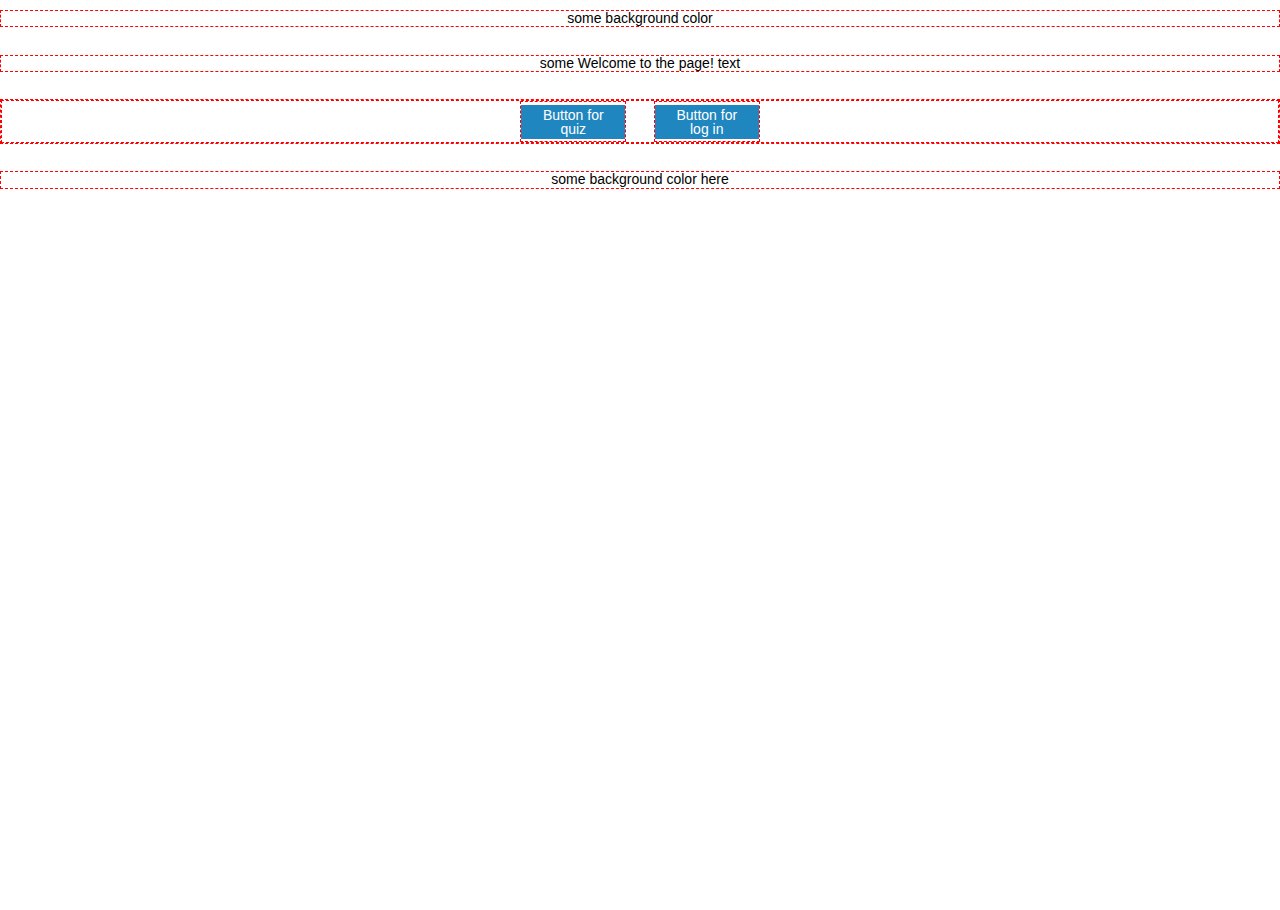
==== commit dc3d2081: "added template for index" ====
--- a/index.html
+++ b/index.html
@@ -8,11 +8,18 @@
         <script scr="main.js"></script>
     </head>
     <body>
-        <div class="grid">
-            <div class="row"></div>
-            <div class="row"></div>
-            <div class="row"></div>
-            <div class="row"></div>
+        <div class="grid align-center">
+            <div class="row debug">some background color</div>
+            <div class="row debug">some Welcome to the page! text</div>
+            <div class="row debug">
+                <div class="flex-grid">
+                    <div class="row flex-just-center debug">
+                        <div class="cell debug"><button class="button primary">Button for quiz</button></div>
+                        <div class="cell debug"><button class="button primary">Button for log in</button></div>
+                    </div>
+                </div>
+            </div>
+            <div class="row debug">some background color here</div>
         </div>
     </body>
 </html>